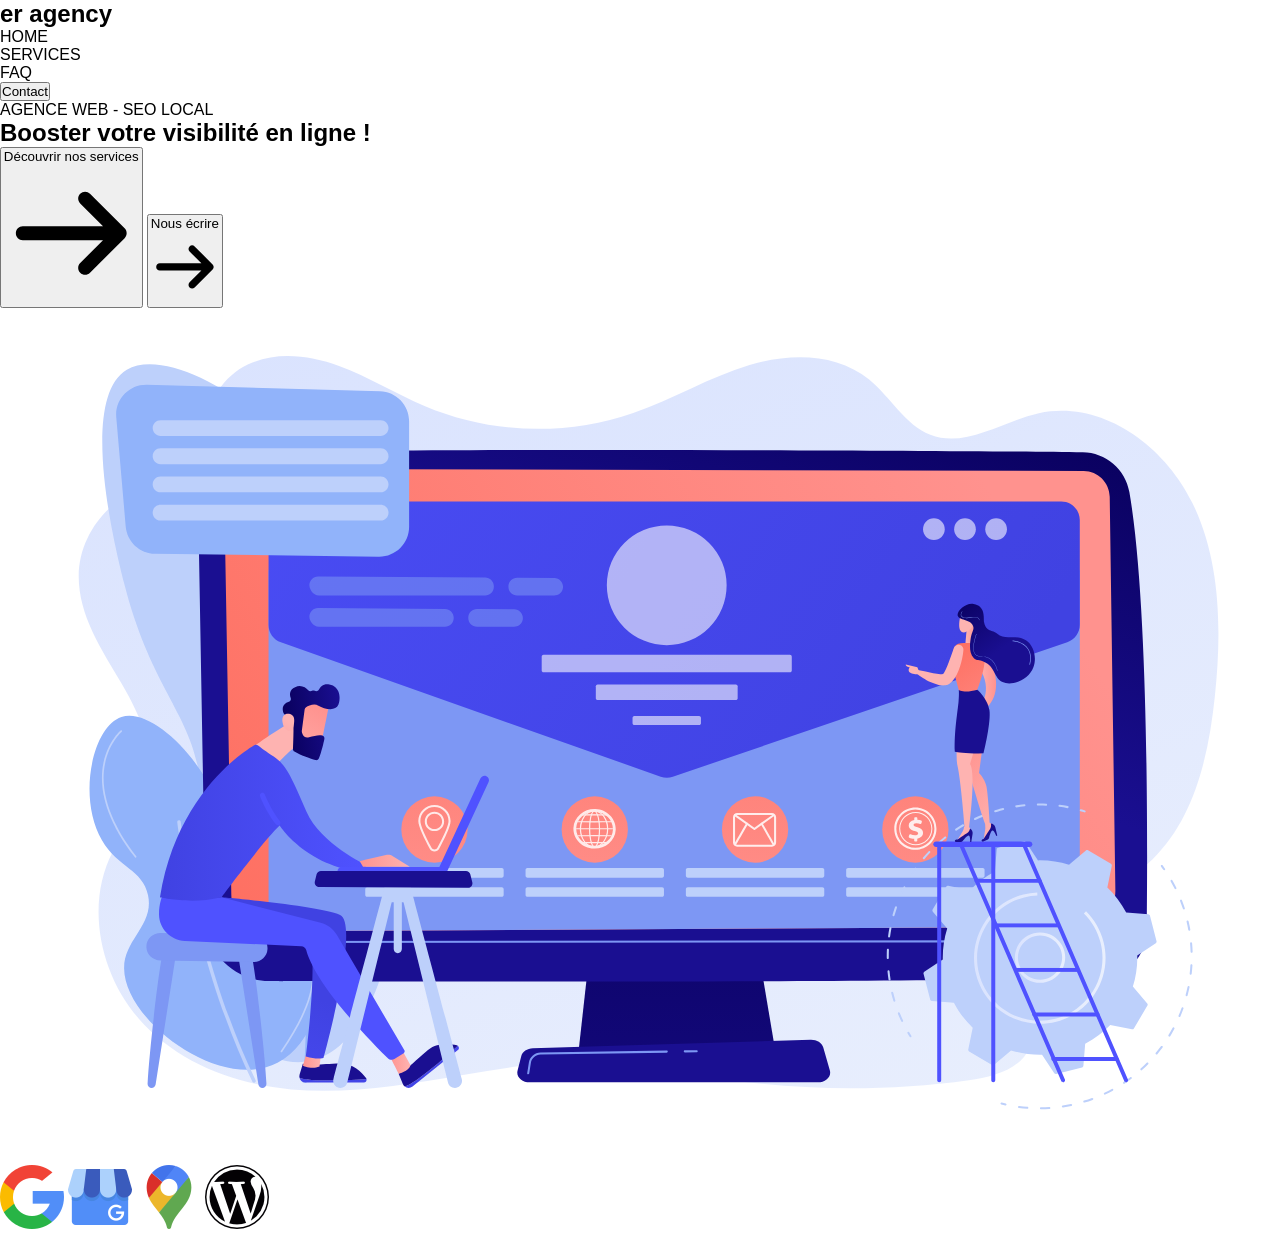
==== index.html @ 941ac5b3 "start" ====
<!doctype html>
<html lang="en">
    <head>
        <meta charset="UTF-8" />
        <meta name="viewport" content="width=device-width, initial-scale=1.0" />
        <title>er-agency</title>
        <link rel="stylesheet" href="/style.css" />
    </head>
    <body>
        <header>
            <nav>
                <h1>er agency</h1>
                <ul id="ulNavHeader">
                    <li class="liUlNavHeader">HOME</li>
                    <li class="liUlNavHeader">SERVICES</li>
                    <li class="liUlNavHeader">FAQ</li>
                </ul>
                <button id="btnNavHeader">Contact</button>
            </nav>
        </header>
        <section id="sectionHome">
            <div id="divSectionHome">
                <p id="pSectionHome">AGENCE WEB - SEO LOCAL</p>
                <h2 id="h2SectionHome">Booster votre visibilité en ligne !</h2>
                <button id="btnServiceSectionHome" class="btnSectionHome">
                    Découvrir nos services
                    <svg xmlns="http://www.w3.org/2000/svg" viewBox="0 0 640 640">
                        <path
                            d="M566.6 342.6C579.1 330.1 579.1 309.8 566.6 297.3L406.6 137.3C394.1 124.8 373.8 124.8 361.3 137.3C348.8 149.8 348.8 170.1 361.3 182.6L466.7 288L96 288C78.3 288 64 302.3 64 320C64 337.7 78.3 352 96 352L466.7 352L361.3 457.4C348.8 469.9 348.8 490.2 361.3 502.7C373.8 515.2 394.1 515.2 406.6 502.7L566.6 342.7z"
                        />
                    </svg>
                </button>
                <button id="btnEcrireSectionHome" class="btnSectionHome">
                    Nous écrire
                    <svg xmlns="http://www.w3.org/2000/svg" viewBox="0 0 640 640">
                        <path
                            d="M566.6 342.6C579.1 330.1 579.1 309.8 566.6 297.3L406.6 137.3C394.1 124.8 373.8 124.8 361.3 137.3C348.8 149.8 348.8 170.1 361.3 182.6L466.7 288L96 288C78.3 288 64 302.3 64 320C64 337.7 78.3 352 96 352L466.7 352L361.3 457.4C348.8 469.9 348.8 490.2 361.3 502.7C373.8 515.2 394.1 515.2 406.6 502.7L566.6 342.7z"
                        />
                    </svg>
                </button>
            </div>
            <img id="imgPcSectionHome" src="./images/computer.svg" alt="illustration d'un ordinateur" />
            <img id="imgGoogleSectionHome" class="imgSectionHome" src="./images/google.png" alt="logo google" />
            <img id="imgEntrepriseSectionHome" class="imgSectionHome" src="./images/entreprise.png" alt="logo entreprise" />
            <img id="imgGoogleMapSectionHome" class="imgSectionHome" src="./images/google-maps.png" alt="logo google maps" />
            <img id="imgWordpressSectionHome" class="imgSectionHome" src="./images/logo-wordpress.png" alt="logo wordpress" />
        </section>
        <section id="sectionPrestations"></section>
        <section id="sectionAPropos"></section>
        <section id="sectionExpertise"></section>
        <section id="sectionSysteme"></section>
        <section id="sectionConsultation"></section>
        <footer></footer>
        <script src="/main.js"></script>
    </body>
</html>
---- style.css ----
/* ----------------------------------------------------------------------------------------------- */
/* ----------------------------------------------------------------------------------------------- */
/* --------------------------------------------- CSS --------------------------------------------- */
/* ----------------------------------------------------------------------------------------------- */
/* ----------------------------------------------------------------------------------------------- */

/* ----------------------------------------------------------------------------------------------- */
/* ----------------------------------------------------------------------------------------------- */
/* -------------------------------------------- GLOBAL ------------------------------------------- */
/* ----------------------------------------------------------------------------------------------- */
/* ----------------------------------------------------------------------------------------------- */
* {
    font-family: "Trebuchet MS", "Lucida Sans Unicode", "Lucida Grande", "Lucida Sans", Arial, sans-serif;
    list-style: none;
    margin: 0;
    padding: 0;
}

body {
    margin: 0;
}
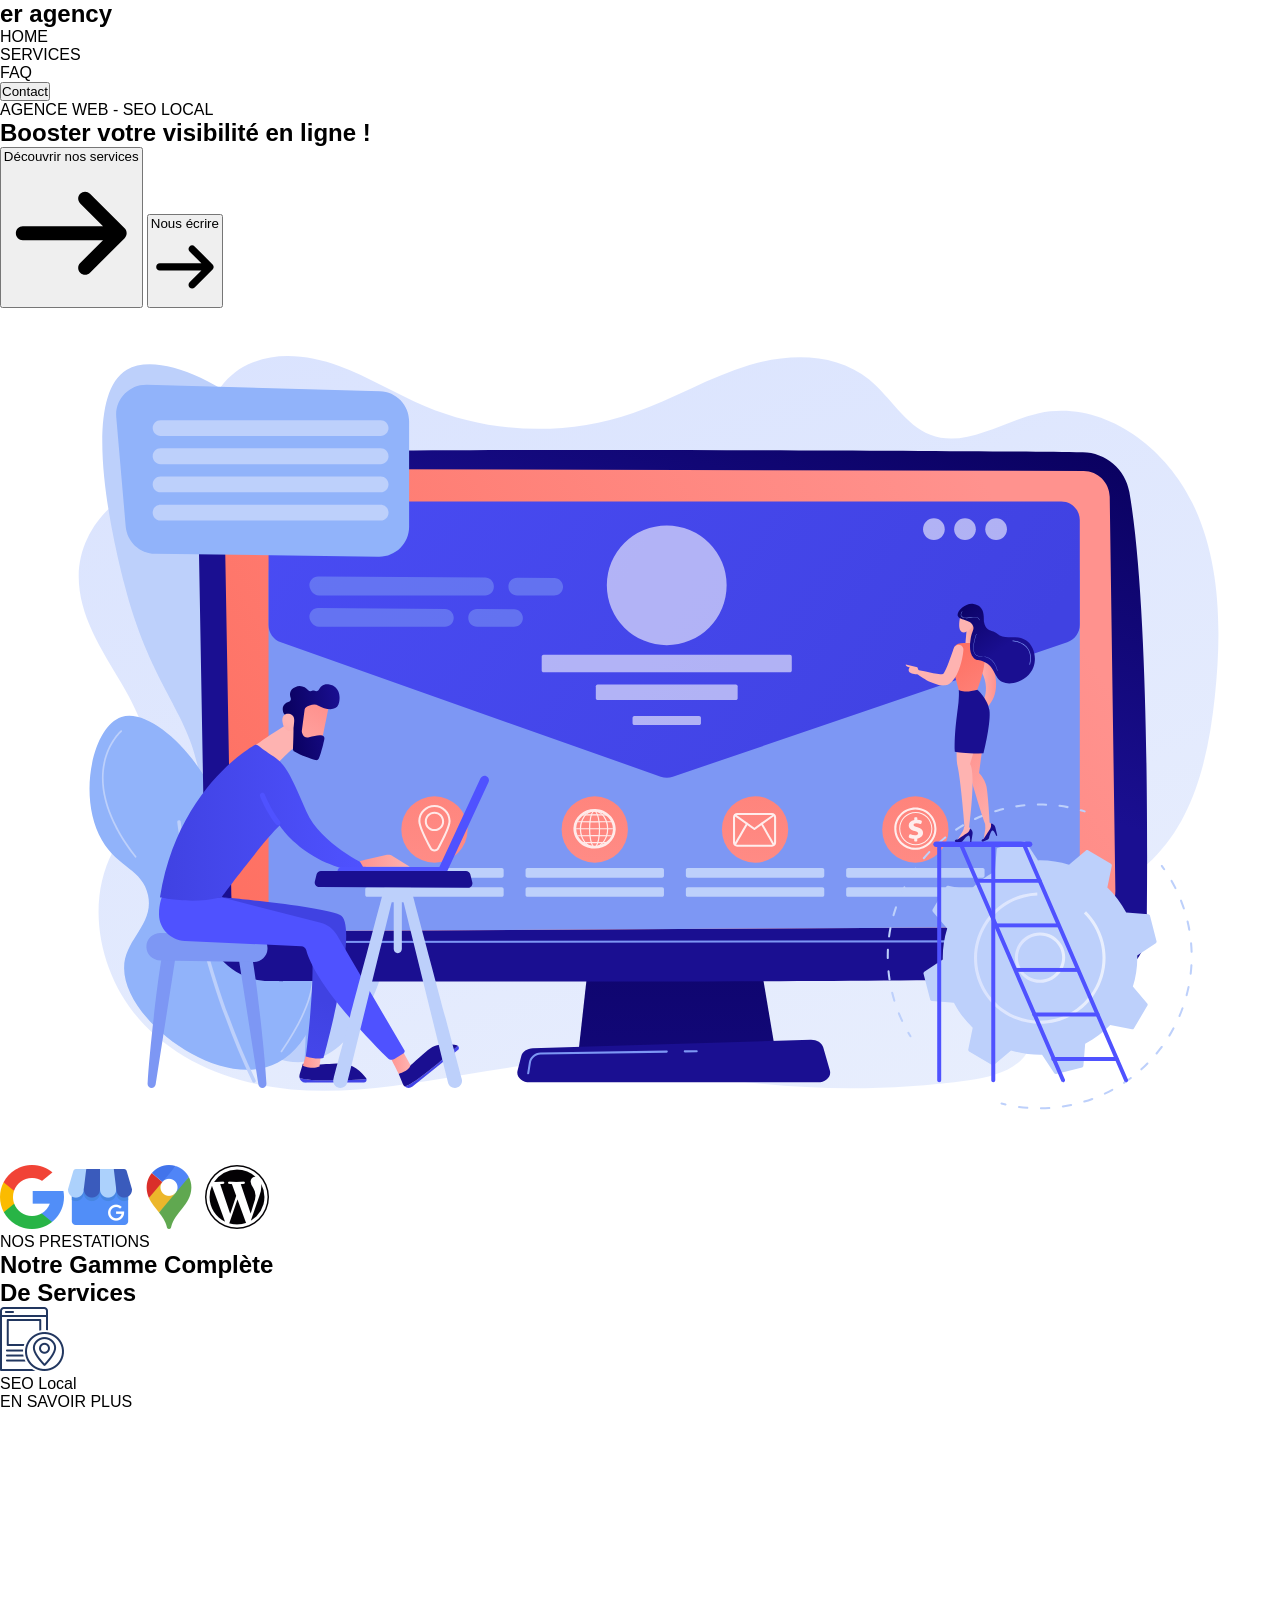
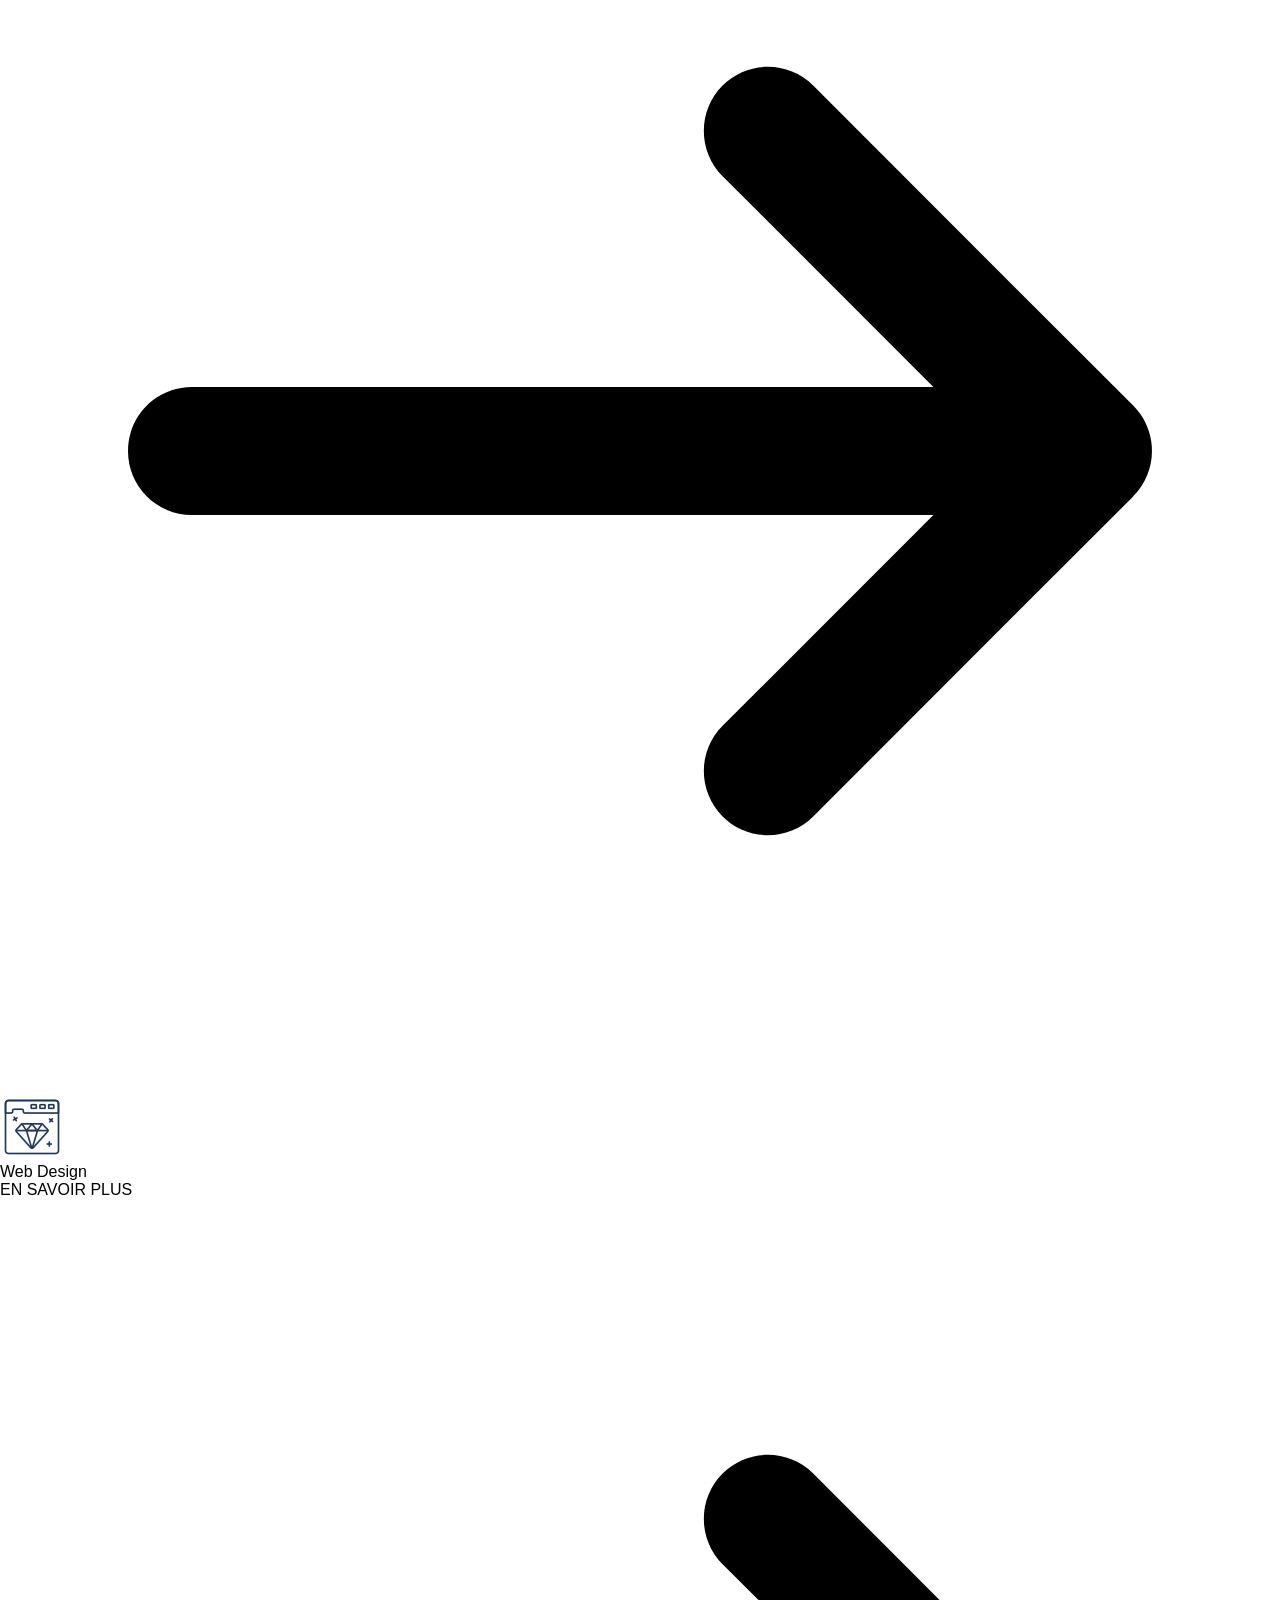
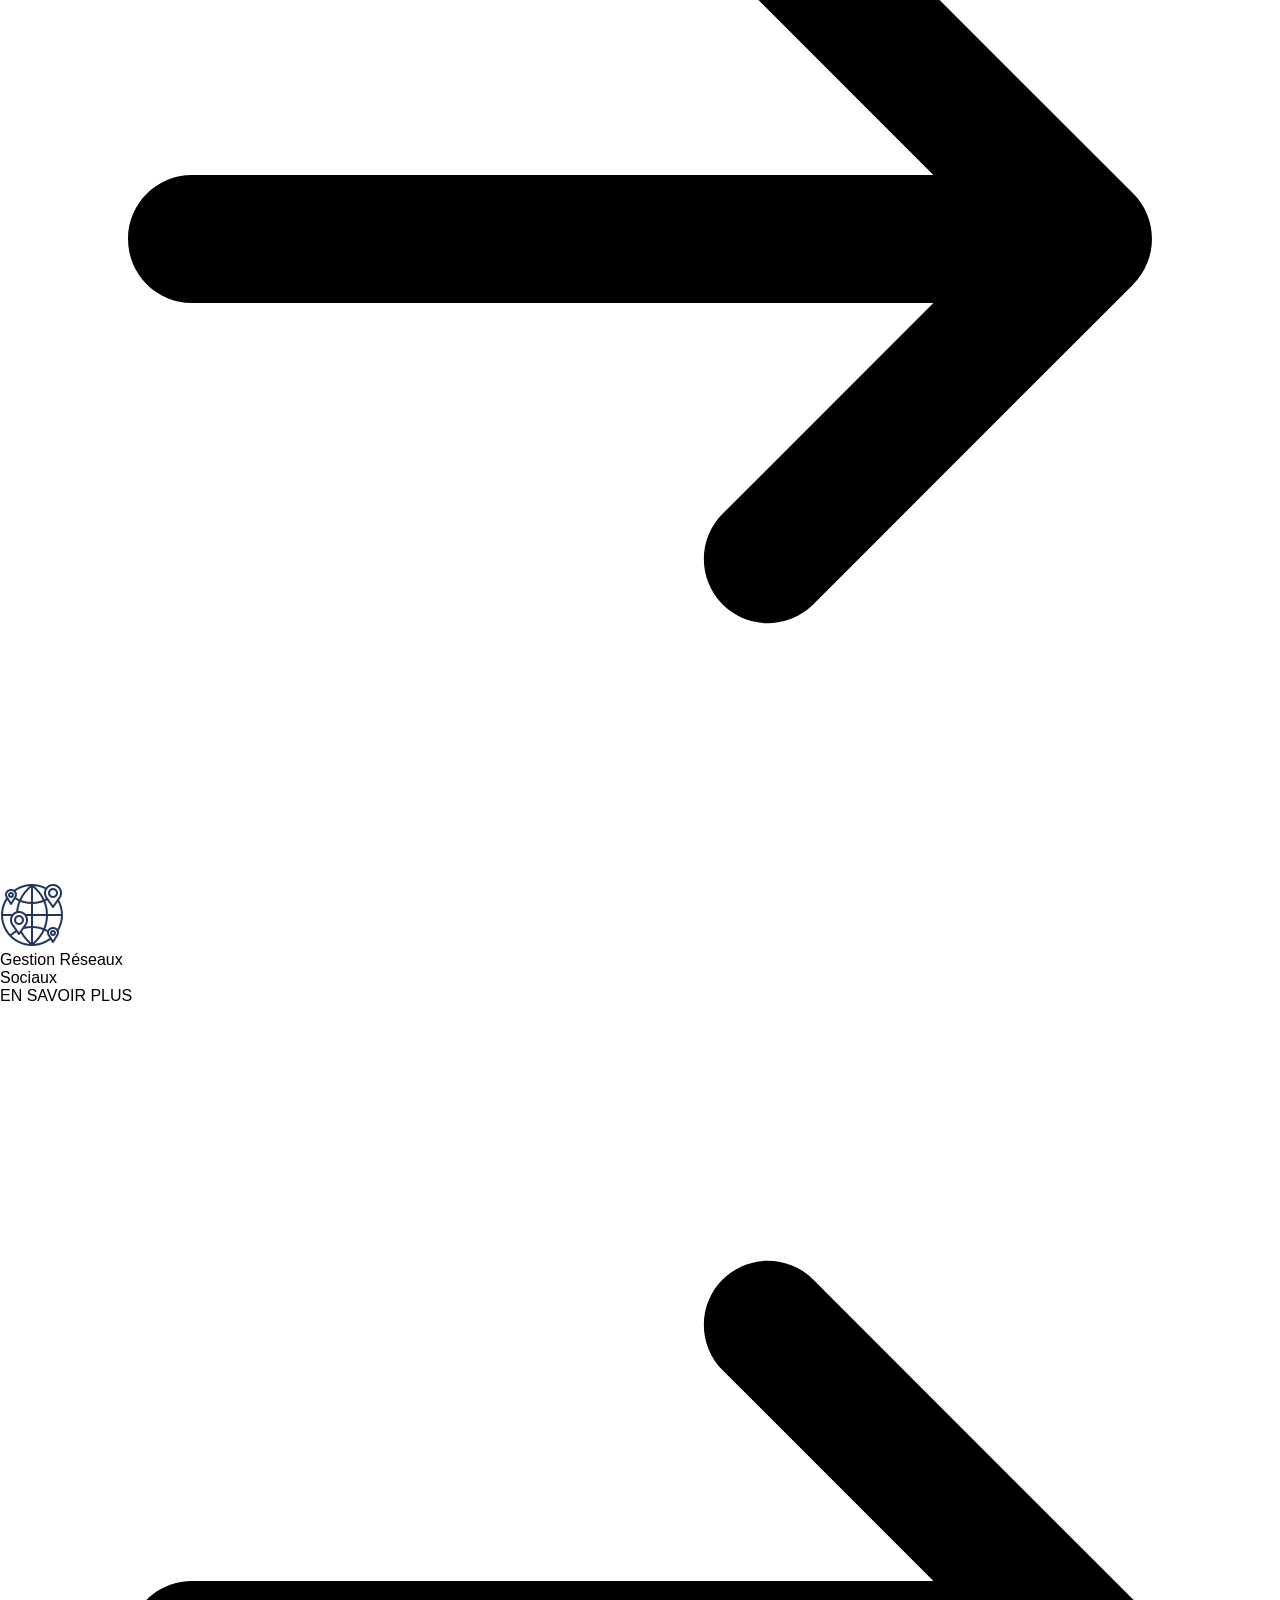
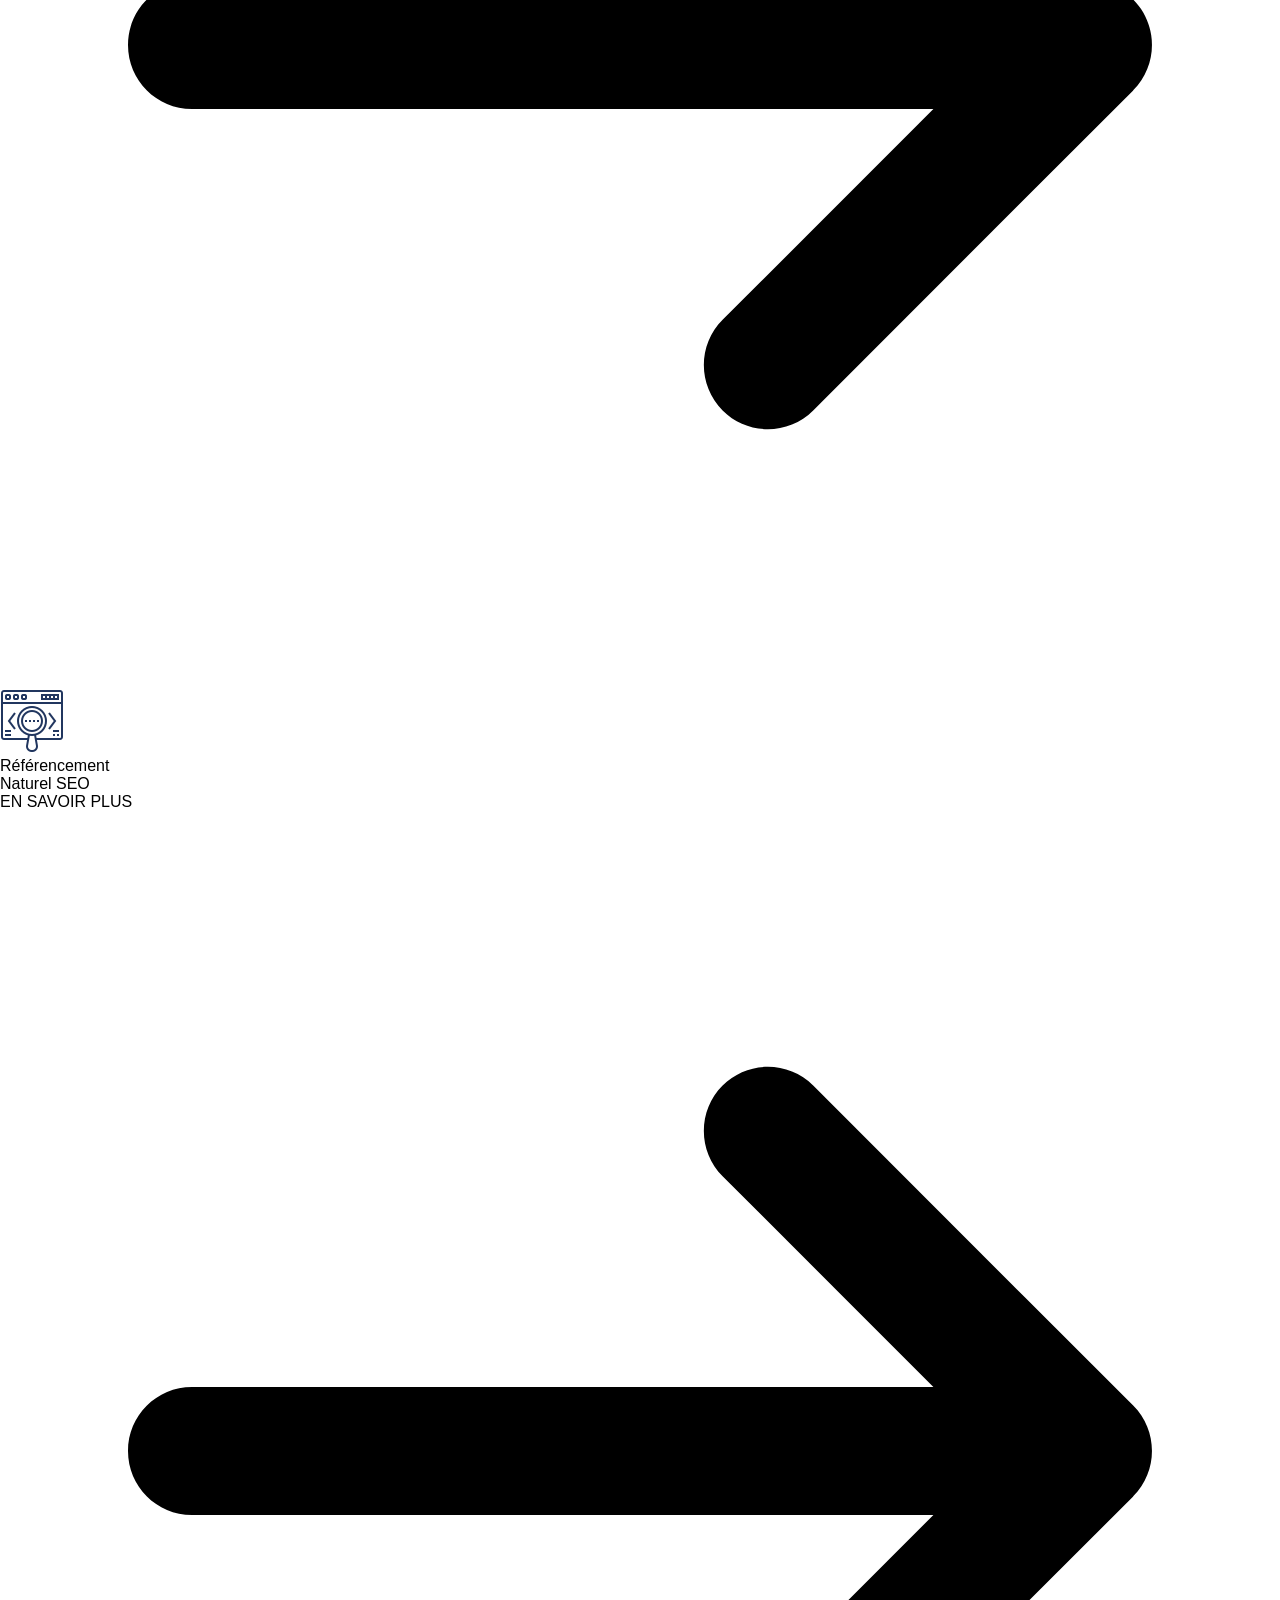
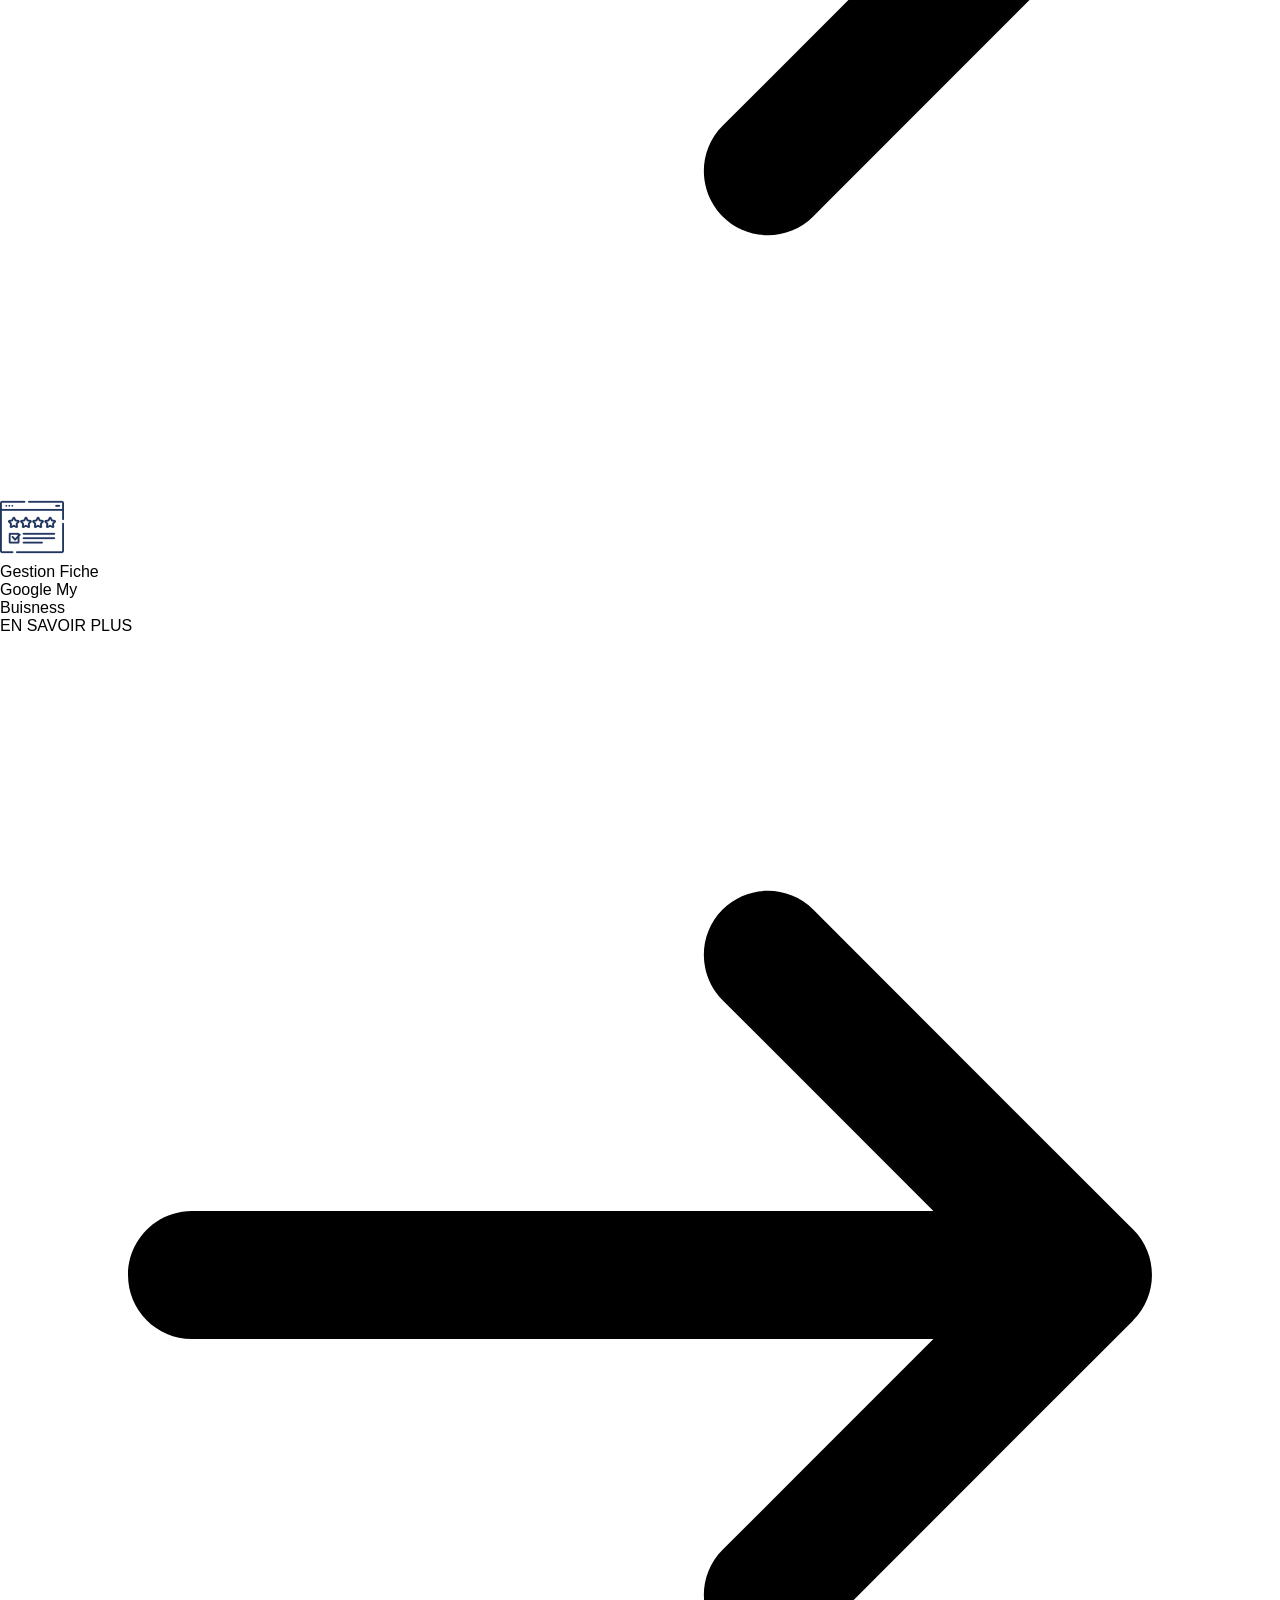
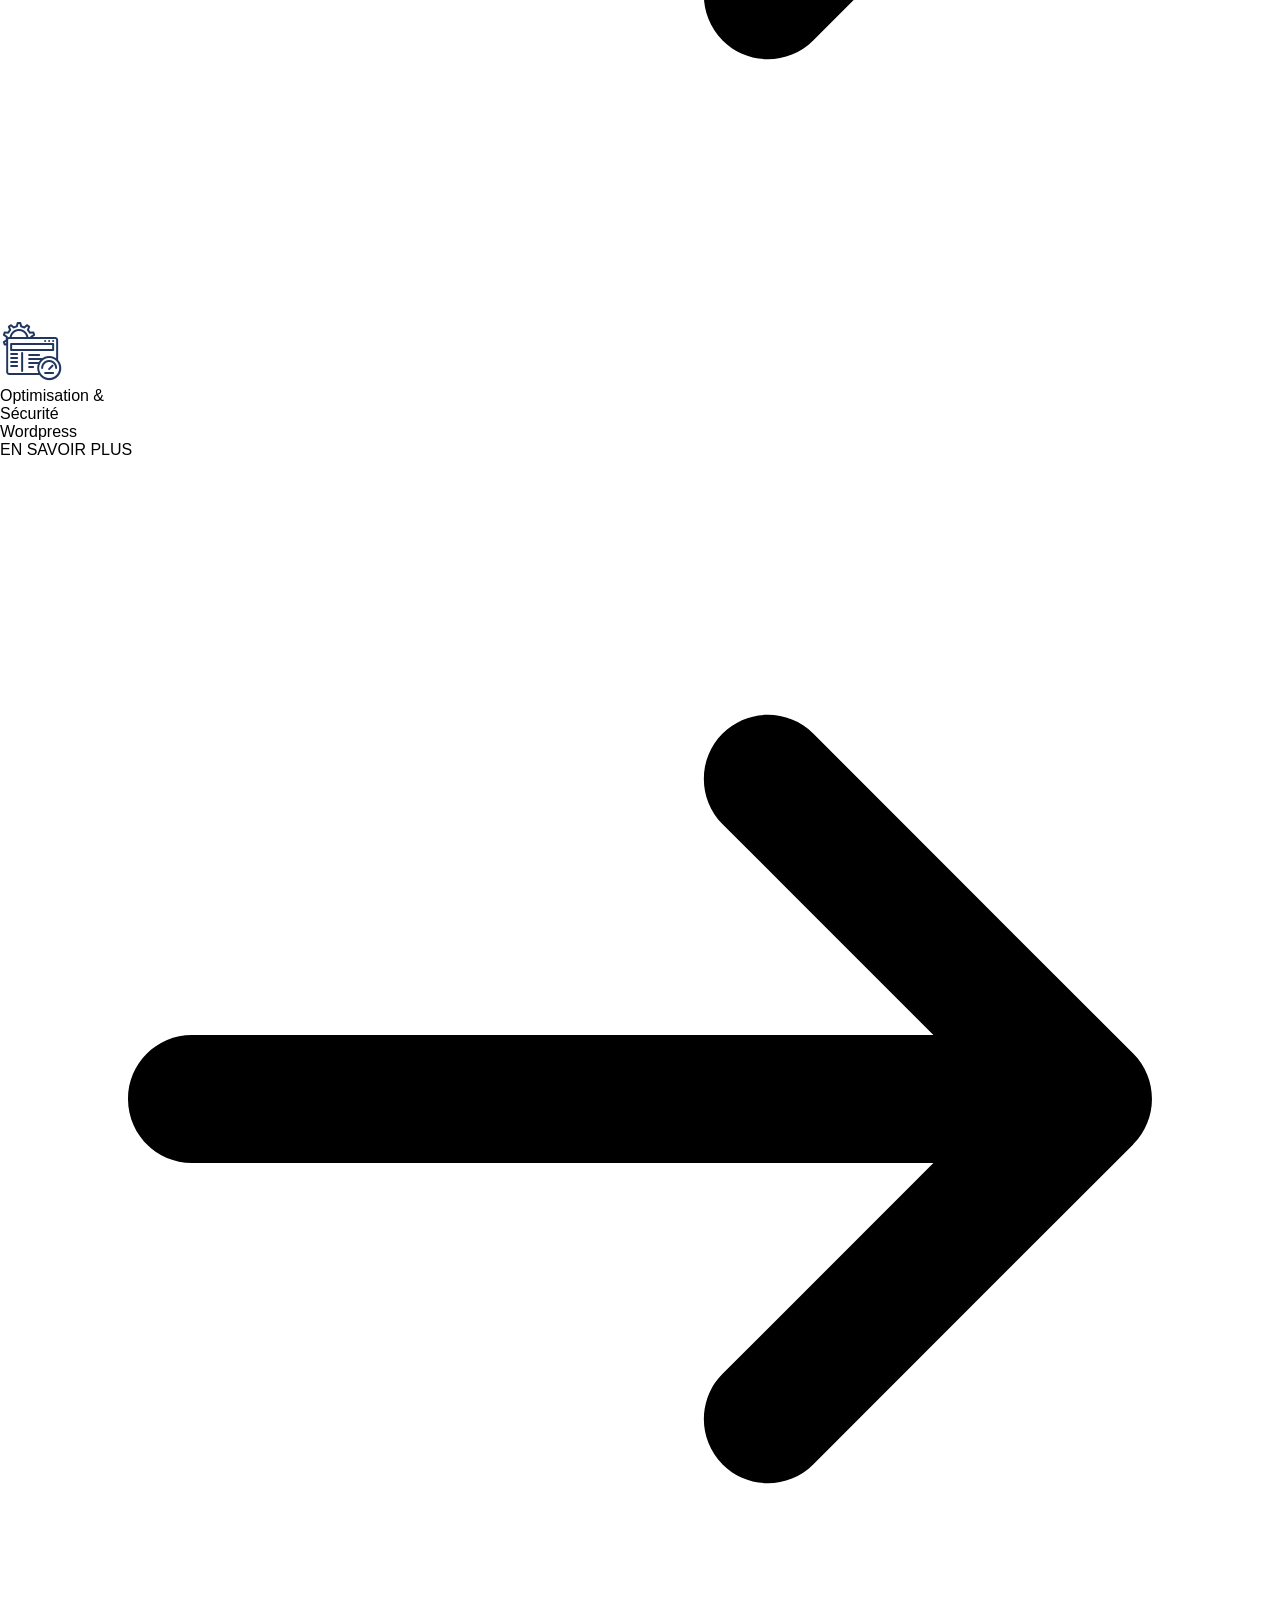
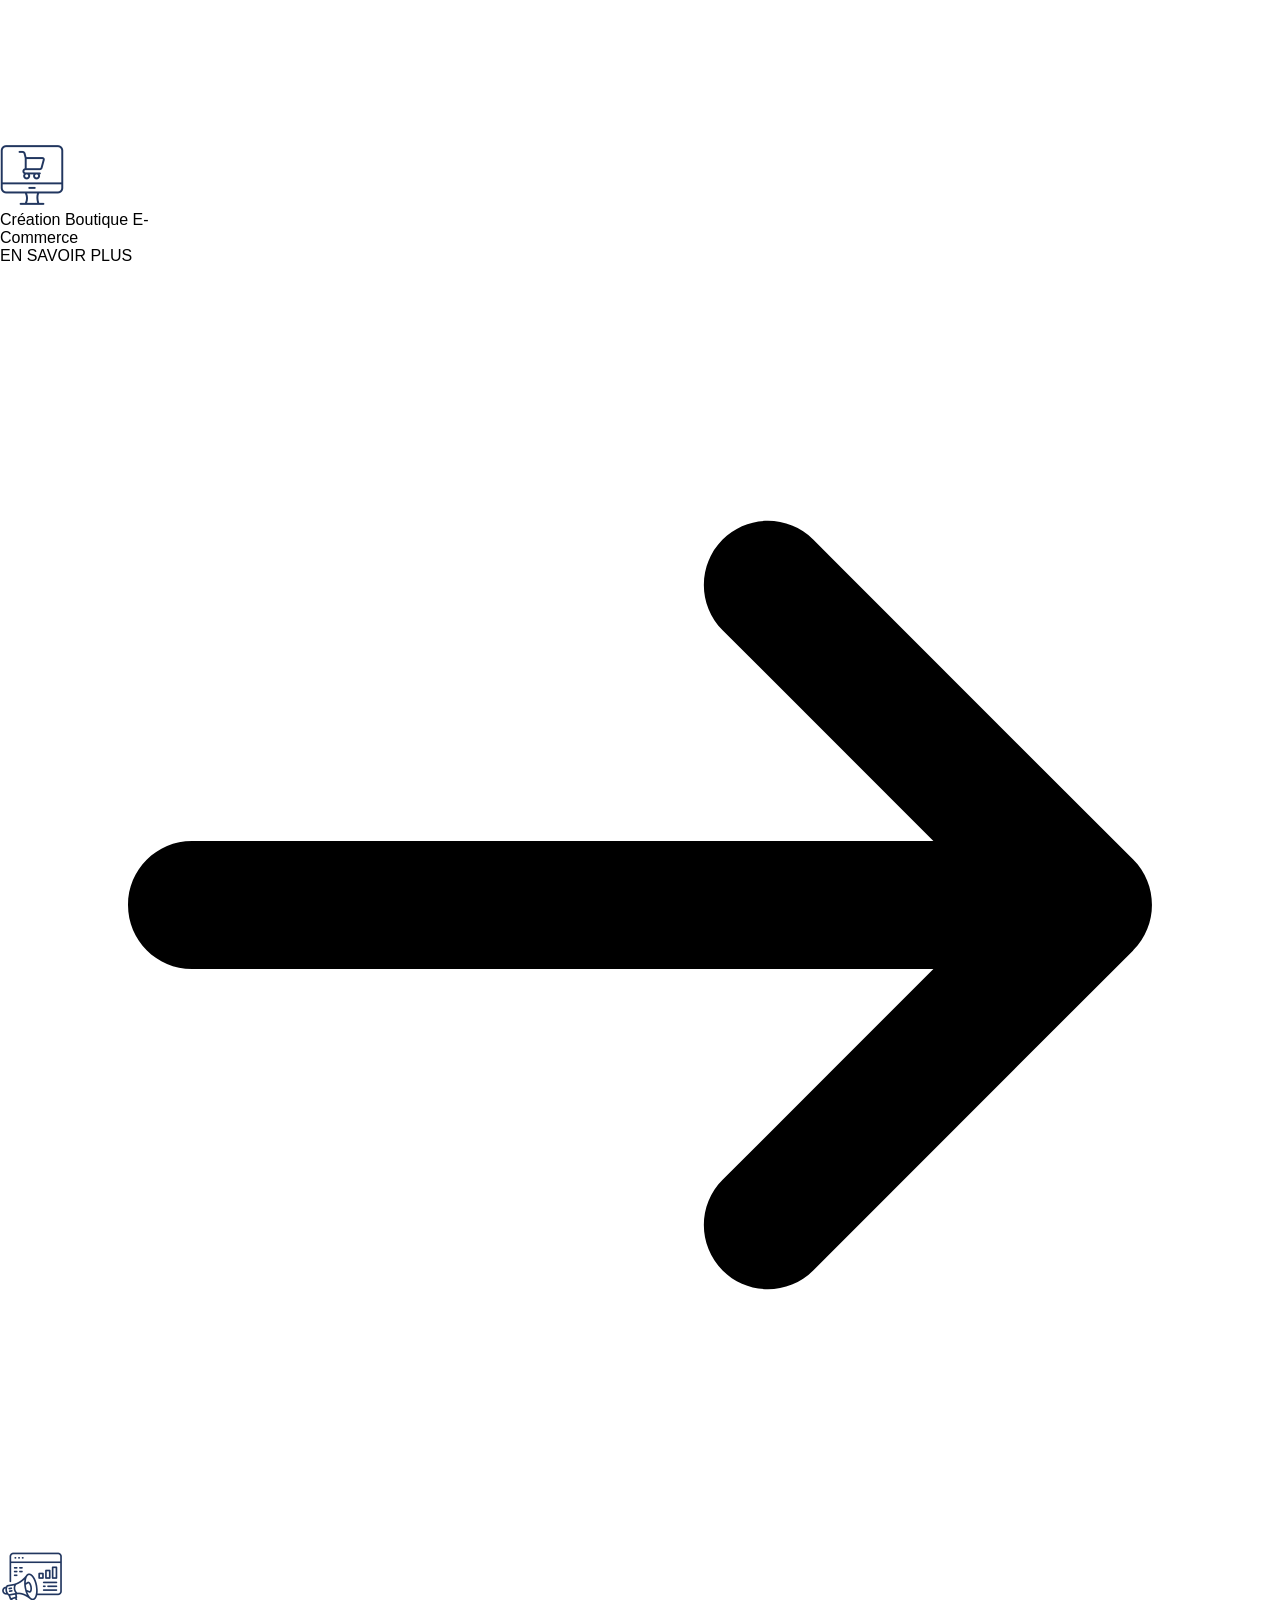
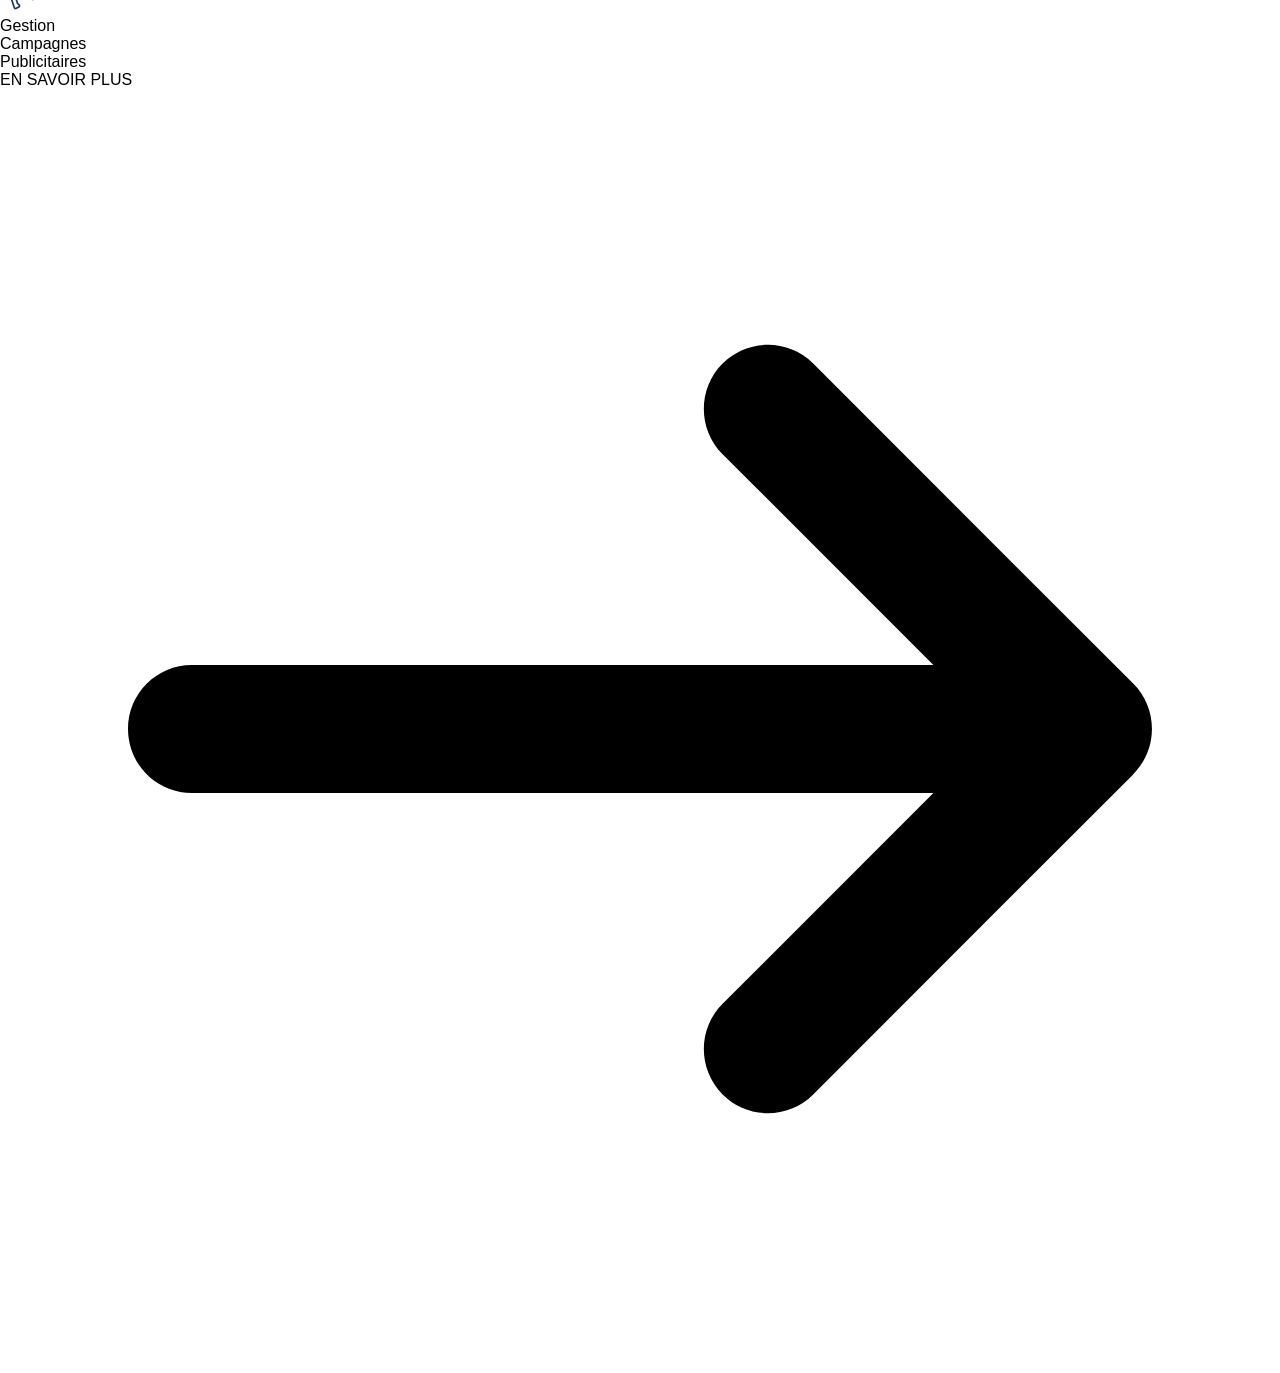
==== commit 91e81c28: "ajout contenu sectionPrestations" ====
--- a/index.html
+++ b/index.html
@@ -45,7 +45,84 @@
             <img id="imgGoogleMapSectionHome" class="imgSectionHome" src="./images/google-maps.png" alt="logo google maps" />
             <img id="imgWordpressSectionHome" class="imgSectionHome" src="./images/logo-wordpress.png" alt="logo wordpress" />
         </section>
-        <section id="sectionPrestations"></section>
+        <section id="sectionPrestations">
+            <p>NOS PRESTATIONS</p>
+            <h2>Notre Gamme Complète</br> De Services</h2>
+            <ul>
+                <li>
+                    <img src="./images/seo-local.png" alt="illustation seo">
+                    <p>SEO Local</p>
+                    <p>EN SAVOIR PLUS
+                        <svg xmlns="http://www.w3.org/2000/svg" viewBox="0 0 640 640">
+                            <path d="M566.6 342.6C579.1 330.1 579.1 309.8 566.6 297.3L406.6 137.3C394.1 124.8 373.8 124.8 361.3 137.3C348.8 149.8 348.8 170.1 361.3 182.6L466.7 288L96 288C78.3 288 64 302.3 64 320C64 337.7 78.3 352 96 352L466.7 352L361.3 457.4C348.8 469.9 348.8 490.2 361.3 502.7C373.8 515.2 394.1 515.2 406.6 502.7L566.6 342.7z"/>
+                        </svg>
+                    </p>
+                </li>
+                <li>
+                    <img src="./images/web-design.png" alt="illustation web design">
+                    <p>Web Design</p>
+                    <p>EN SAVOIR PLUS
+                        <svg xmlns="http://www.w3.org/2000/svg" viewBox="0 0 640 640">
+                            <path d="M566.6 342.6C579.1 330.1 579.1 309.8 566.6 297.3L406.6 137.3C394.1 124.8 373.8 124.8 361.3 137.3C348.8 149.8 348.8 170.1 361.3 182.6L466.7 288L96 288C78.3 288 64 302.3 64 320C64 337.7 78.3 352 96 352L466.7 352L361.3 457.4C348.8 469.9 348.8 490.2 361.3 502.7C373.8 515.2 394.1 515.2 406.6 502.7L566.6 342.7z"/>
+                        </svg>
+                    </p>
+                </li>
+                <li>
+                    <img src="./images/monde.png" alt="illustation planète">
+                    <p>Gestion Réseaux</br>Sociaux</p>
+                    <p>EN SAVOIR PLUS
+                        <svg xmlns="http://www.w3.org/2000/svg" viewBox="0 0 640 640">
+                            <path d="M566.6 342.6C579.1 330.1 579.1 309.8 566.6 297.3L406.6 137.3C394.1 124.8 373.8 124.8 361.3 137.3C348.8 149.8 348.8 170.1 361.3 182.6L466.7 288L96 288C78.3 288 64 302.3 64 320C64 337.7 78.3 352 96 352L466.7 352L361.3 457.4C348.8 469.9 348.8 490.2 361.3 502.7C373.8 515.2 394.1 515.2 406.6 502.7L566.6 342.7z"/>
+                        </svg>
+                    </p>
+                </li>
+                <li>
+                    <img src="./images/moteur-de-recherche.png" alt="illustation seo">
+                    <p>Référencement</br>Naturel SEO</p>
+                    <p>EN SAVOIR PLUS
+                        <svg xmlns="http://www.w3.org/2000/svg" viewBox="0 0 640 640">
+                            <path d="M566.6 342.6C579.1 330.1 579.1 309.8 566.6 297.3L406.6 137.3C394.1 124.8 373.8 124.8 361.3 137.3C348.8 149.8 348.8 170.1 361.3 182.6L466.7 288L96 288C78.3 288 64 302.3 64 320C64 337.7 78.3 352 96 352L466.7 352L361.3 457.4C348.8 469.9 348.8 490.2 361.3 502.7C373.8 515.2 394.1 515.2 406.6 502.7L566.6 342.7z"/>
+                        </svg>
+                    </p>
+                </li>
+                <li>
+                    <img src="./images/evaluation.png" alt="illustation seo">
+                    <p>Gestion Fiche</br>Google My</br>Buisness</p>
+                    <p>EN SAVOIR PLUS
+                        <svg xmlns="http://www.w3.org/2000/svg" viewBox="0 0 640 640">
+                            <path d="M566.6 342.6C579.1 330.1 579.1 309.8 566.6 297.3L406.6 137.3C394.1 124.8 373.8 124.8 361.3 137.3C348.8 149.8 348.8 170.1 361.3 182.6L466.7 288L96 288C78.3 288 64 302.3 64 320C64 337.7 78.3 352 96 352L466.7 352L361.3 457.4C348.8 469.9 348.8 490.2 361.3 502.7C373.8 515.2 394.1 515.2 406.6 502.7L566.6 342.7z"/>
+                        </svg>
+                    </p>
+                </li>
+                <li>
+                    <img src="./images/optimisation-web.png" alt="illustation seo">
+                    <p>Optimisation &</br>Sécurité</br>Wordpress</p>
+                    <p>EN SAVOIR PLUS
+                        <svg xmlns="http://www.w3.org/2000/svg" viewBox="0 0 640 640">
+                            <path d="M566.6 342.6C579.1 330.1 579.1 309.8 566.6 297.3L406.6 137.3C394.1 124.8 373.8 124.8 361.3 137.3C348.8 149.8 348.8 170.1 361.3 182.6L466.7 288L96 288C78.3 288 64 302.3 64 320C64 337.7 78.3 352 96 352L466.7 352L361.3 457.4C348.8 469.9 348.8 490.2 361.3 502.7C373.8 515.2 394.1 515.2 406.6 502.7L566.6 342.7z"/>
+                        </svg>
+                    </p>
+                </li>
+                <li>
+                    <img src="./images/e-commerce.png" alt="illustation seo">
+                    <p>Création Boutique E-</br>Commerce</p>
+                    <p>EN SAVOIR PLUS
+                        <svg xmlns="http://www.w3.org/2000/svg" viewBox="0 0 640 640">
+                            <path d="M566.6 342.6C579.1 330.1 579.1 309.8 566.6 297.3L406.6 137.3C394.1 124.8 373.8 124.8 361.3 137.3C348.8 149.8 348.8 170.1 361.3 182.6L466.7 288L96 288C78.3 288 64 302.3 64 320C64 337.7 78.3 352 96 352L466.7 352L361.3 457.4C348.8 469.9 348.8 490.2 361.3 502.7C373.8 515.2 394.1 515.2 406.6 502.7L566.6 342.7z"/>
+                        </svg>
+                    </p>
+                </li>
+                <li>
+                    <img src="./images/pub.png" alt="illustation seo">
+                    <p>Gestion</br>Campagnes</br>Publicitaires</p>
+                    <p>EN SAVOIR PLUS
+                        <svg xmlns="http://www.w3.org/2000/svg" viewBox="0 0 640 640">
+                            <path d="M566.6 342.6C579.1 330.1 579.1 309.8 566.6 297.3L406.6 137.3C394.1 124.8 373.8 124.8 361.3 137.3C348.8 149.8 348.8 170.1 361.3 182.6L466.7 288L96 288C78.3 288 64 302.3 64 320C64 337.7 78.3 352 96 352L466.7 352L361.3 457.4C348.8 469.9 348.8 490.2 361.3 502.7C373.8 515.2 394.1 515.2 406.6 502.7L566.6 342.7z"/>
+                        </svg>
+                    </p>
+                </li>
+            </ul>
+        </section>
         <section id="sectionAPropos"></section>
         <section id="sectionExpertise"></section>
         <section id="sectionSysteme"></section>
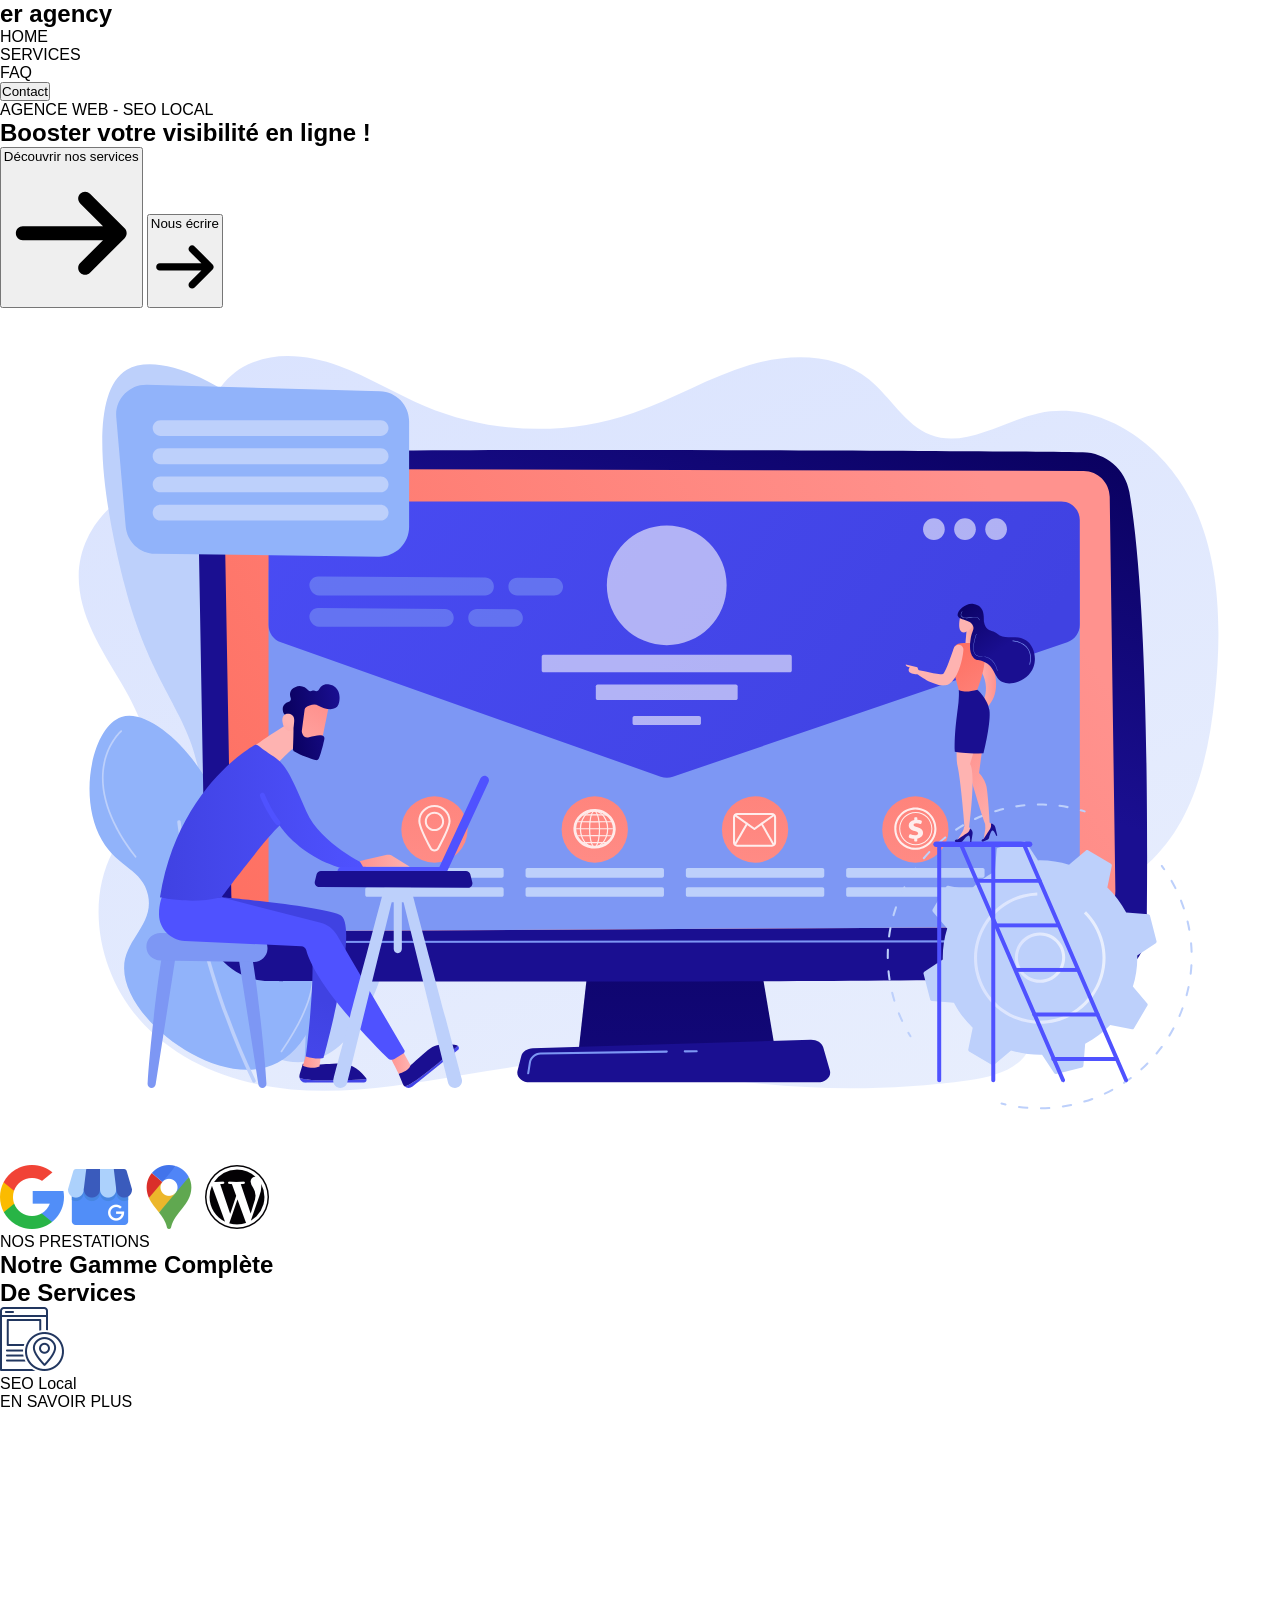
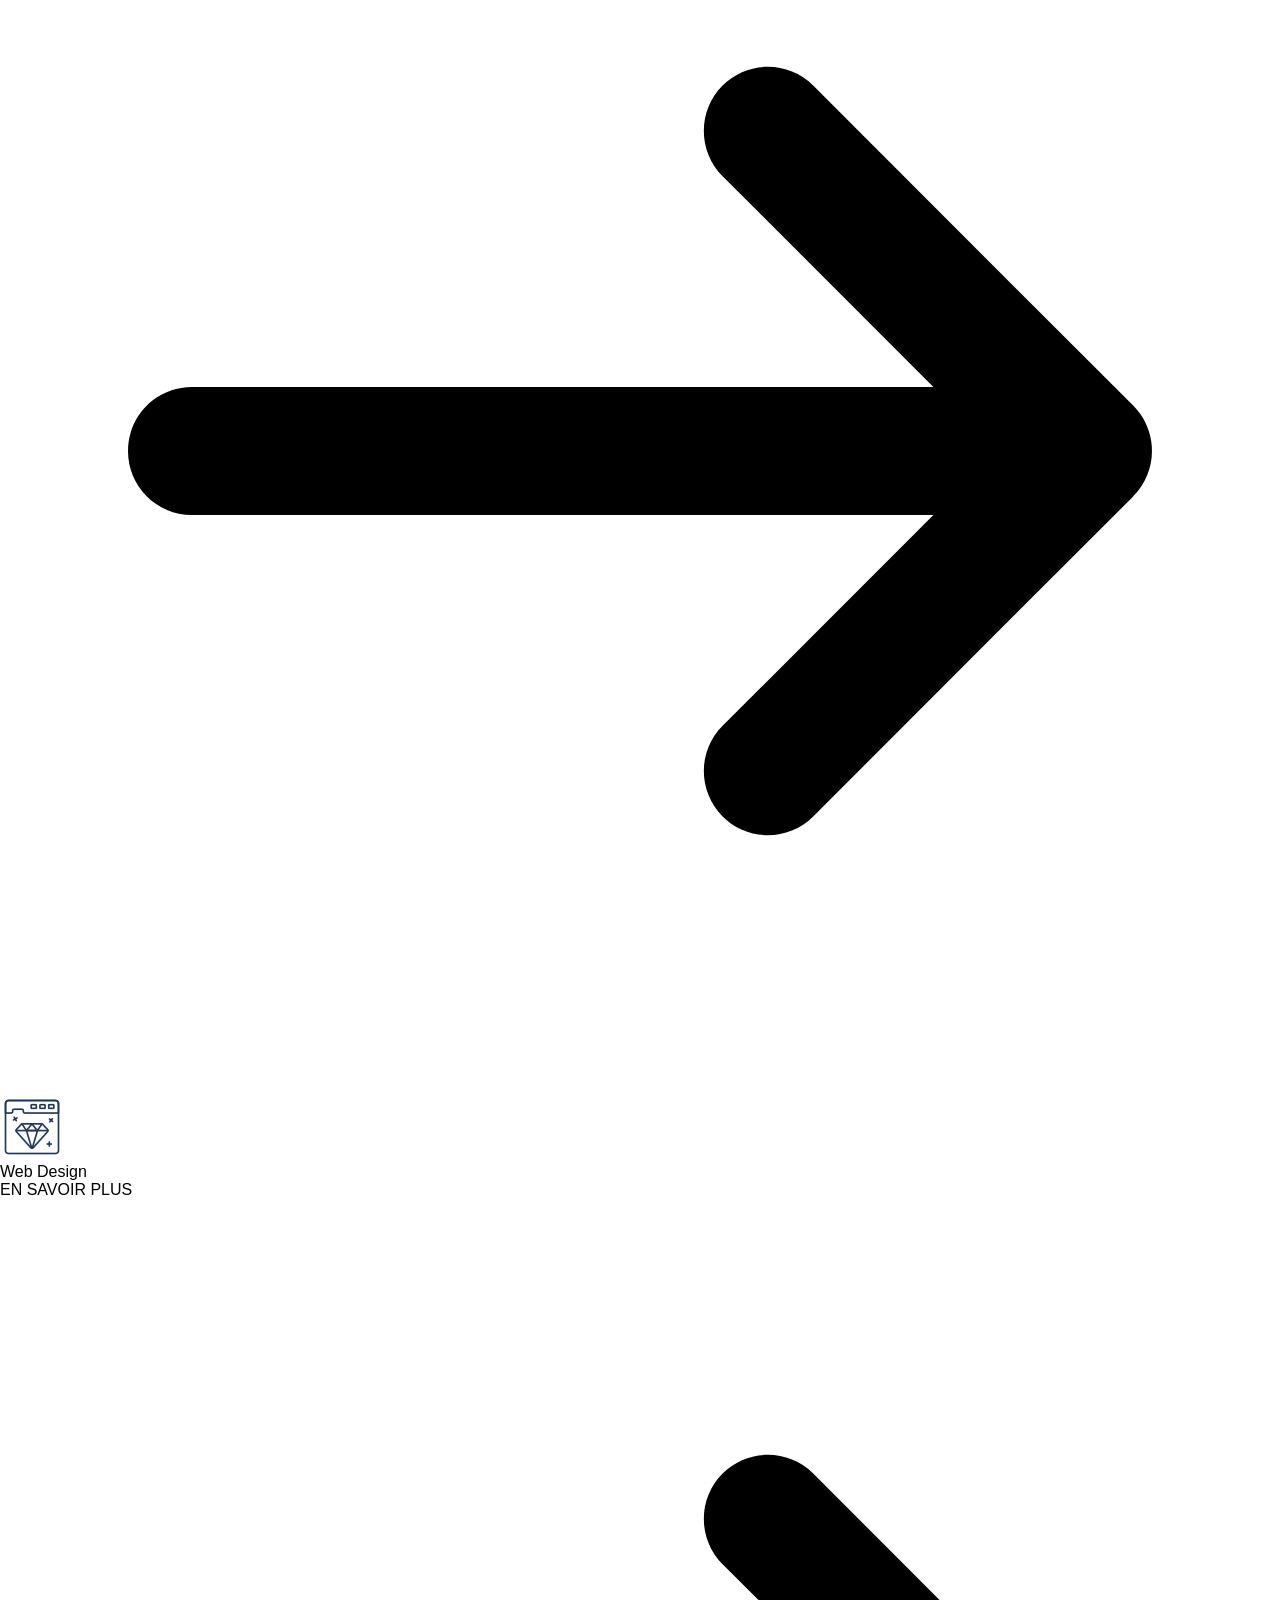
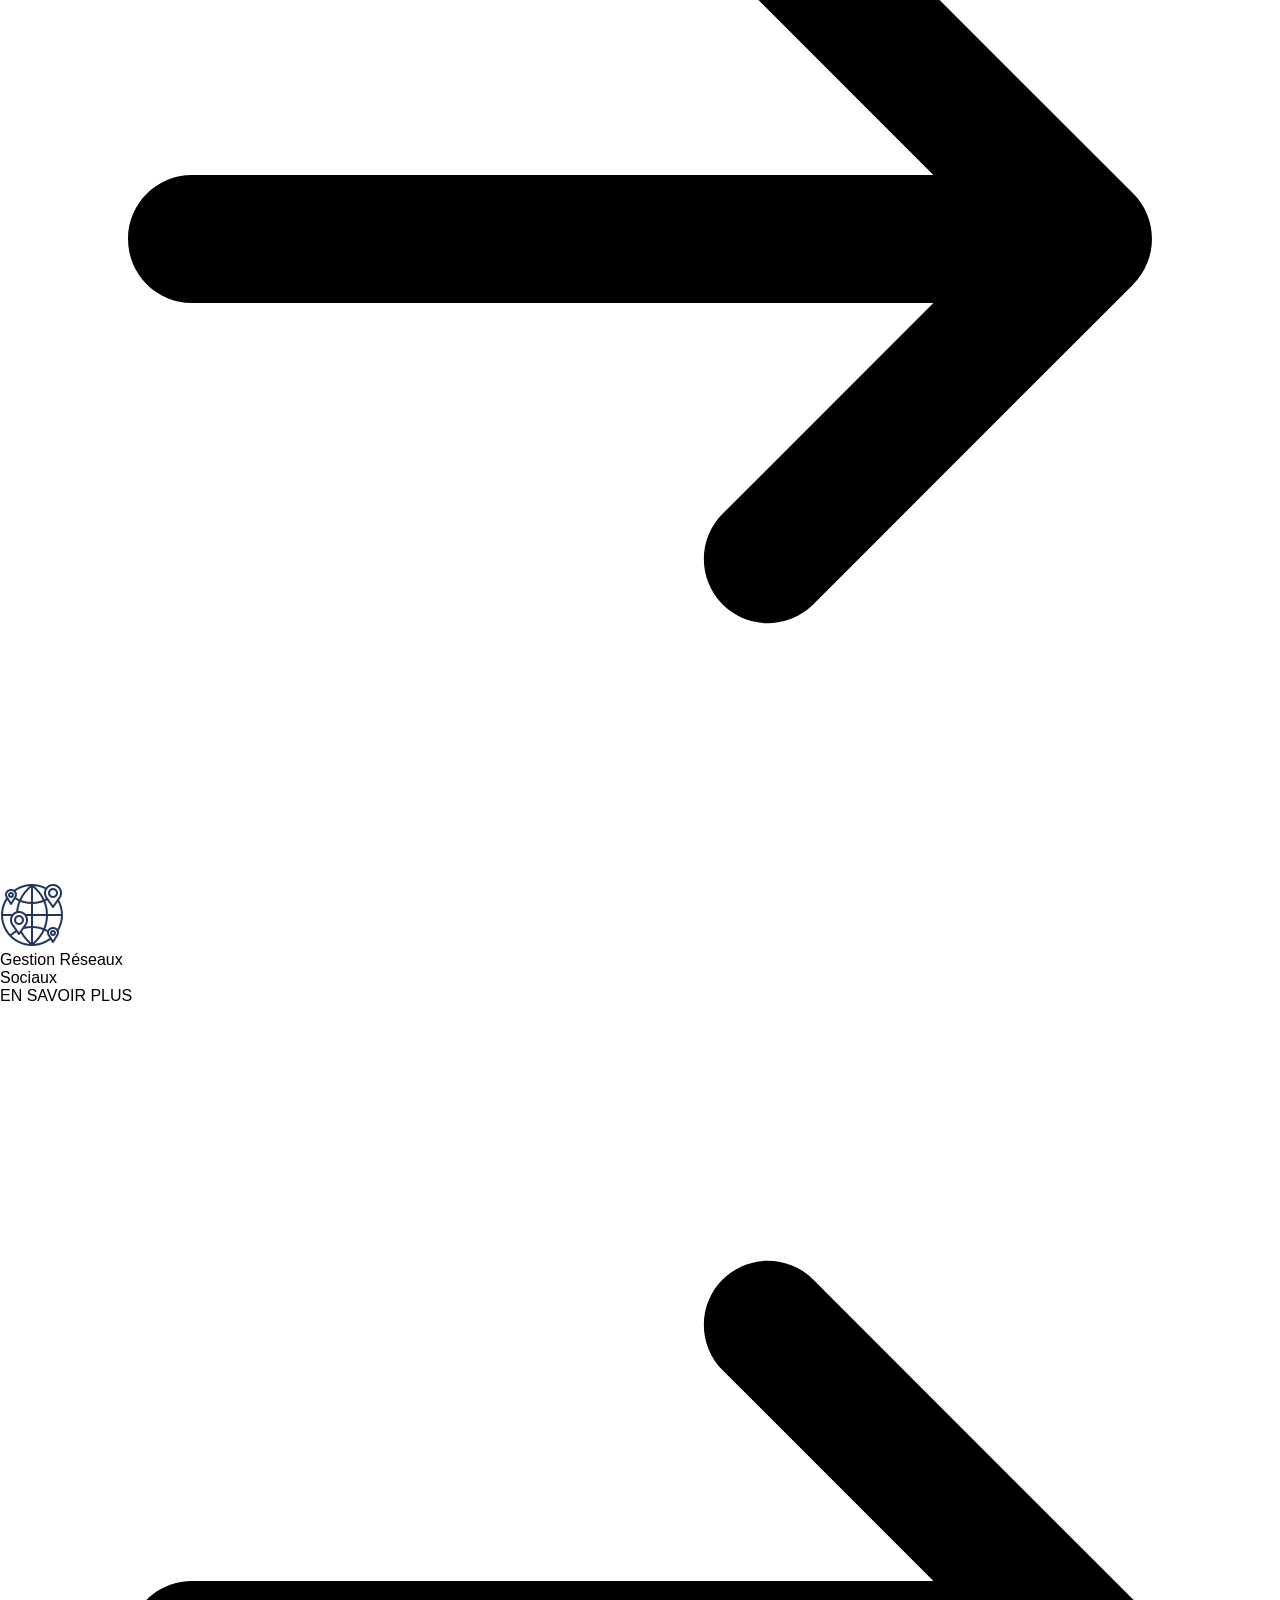
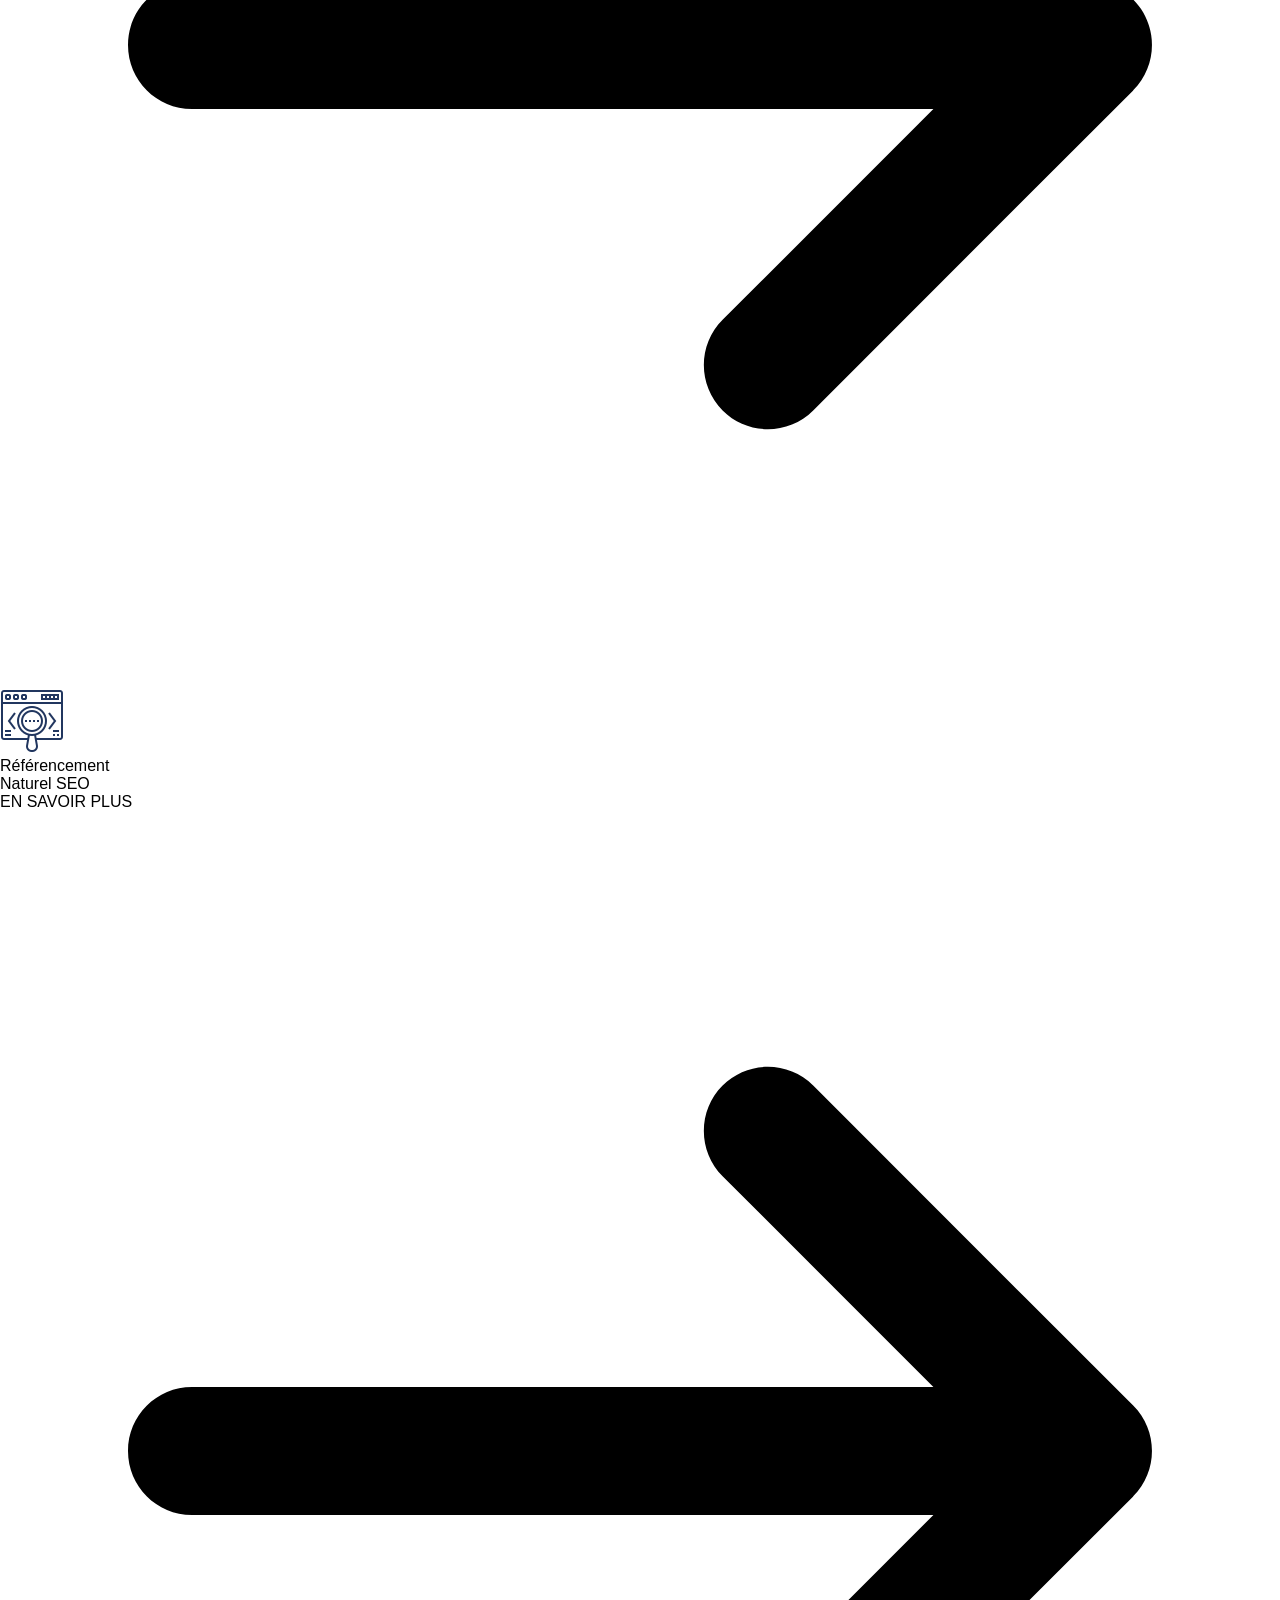
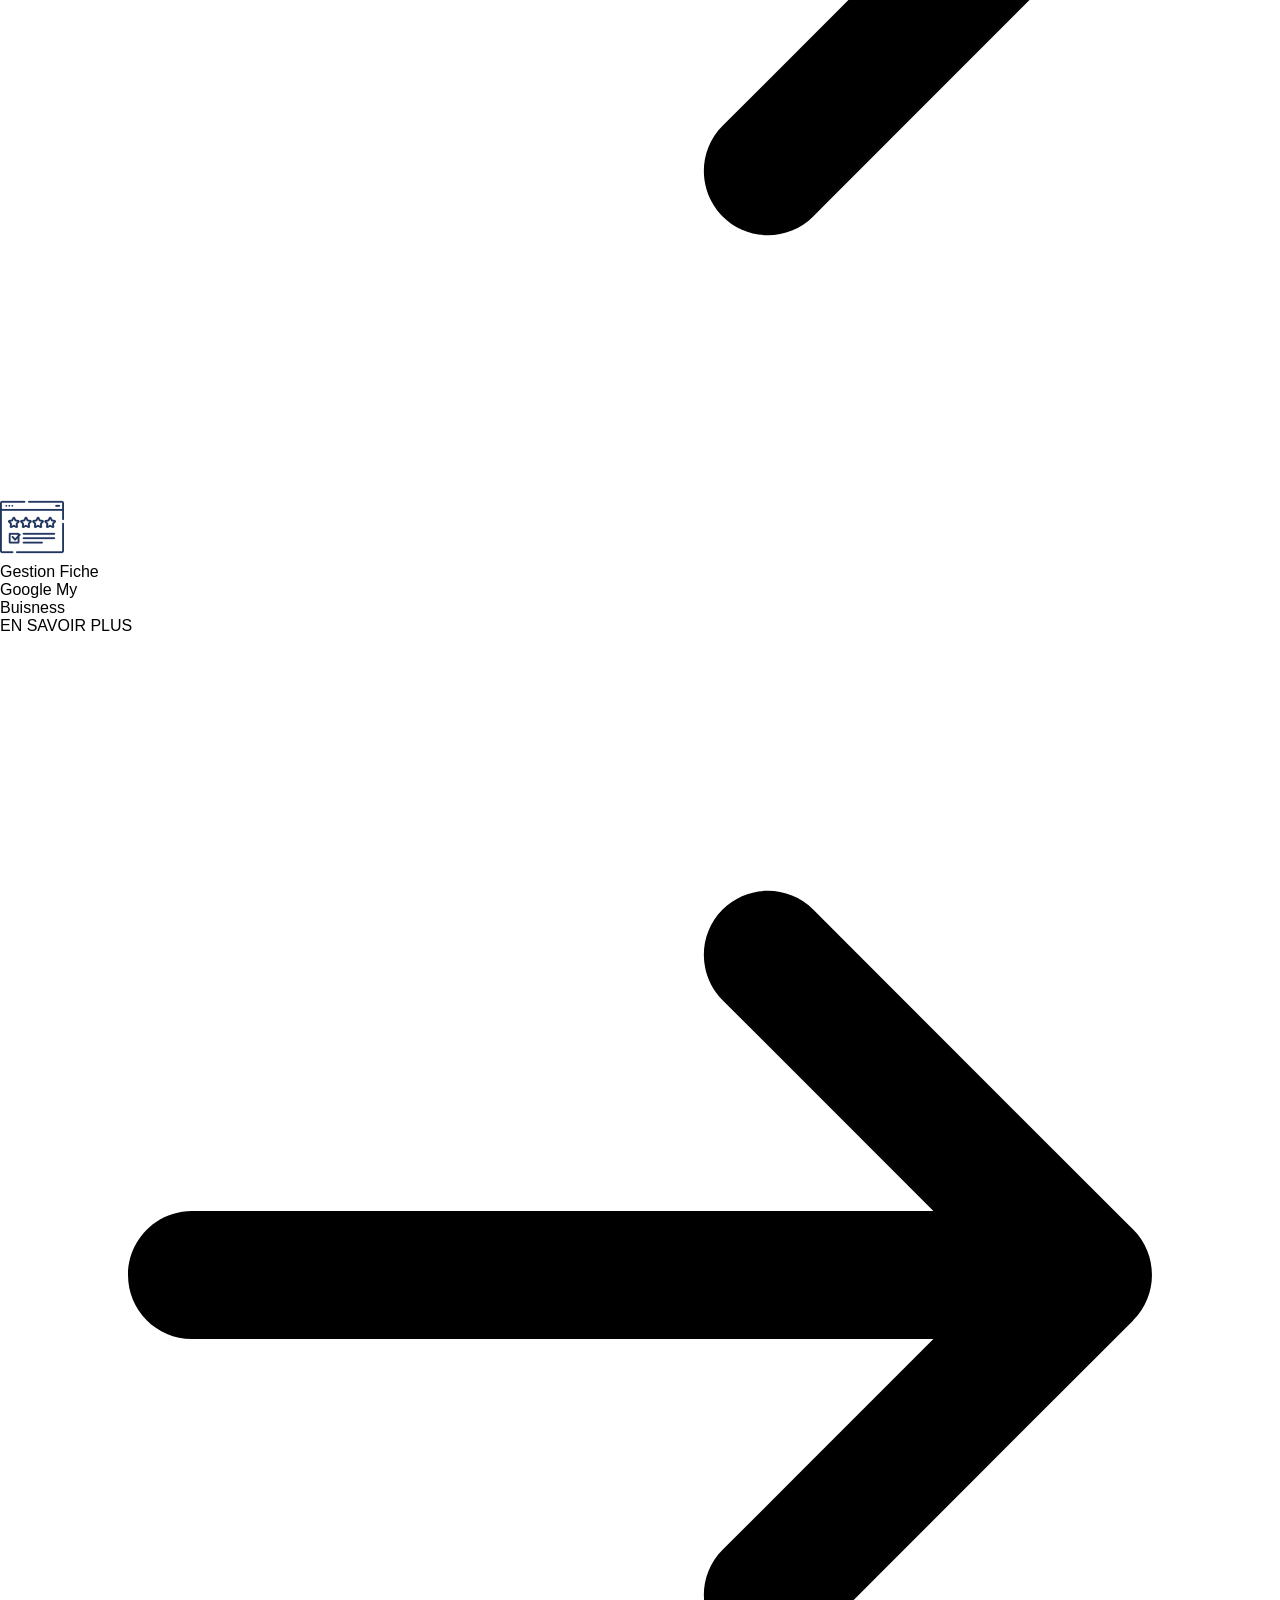
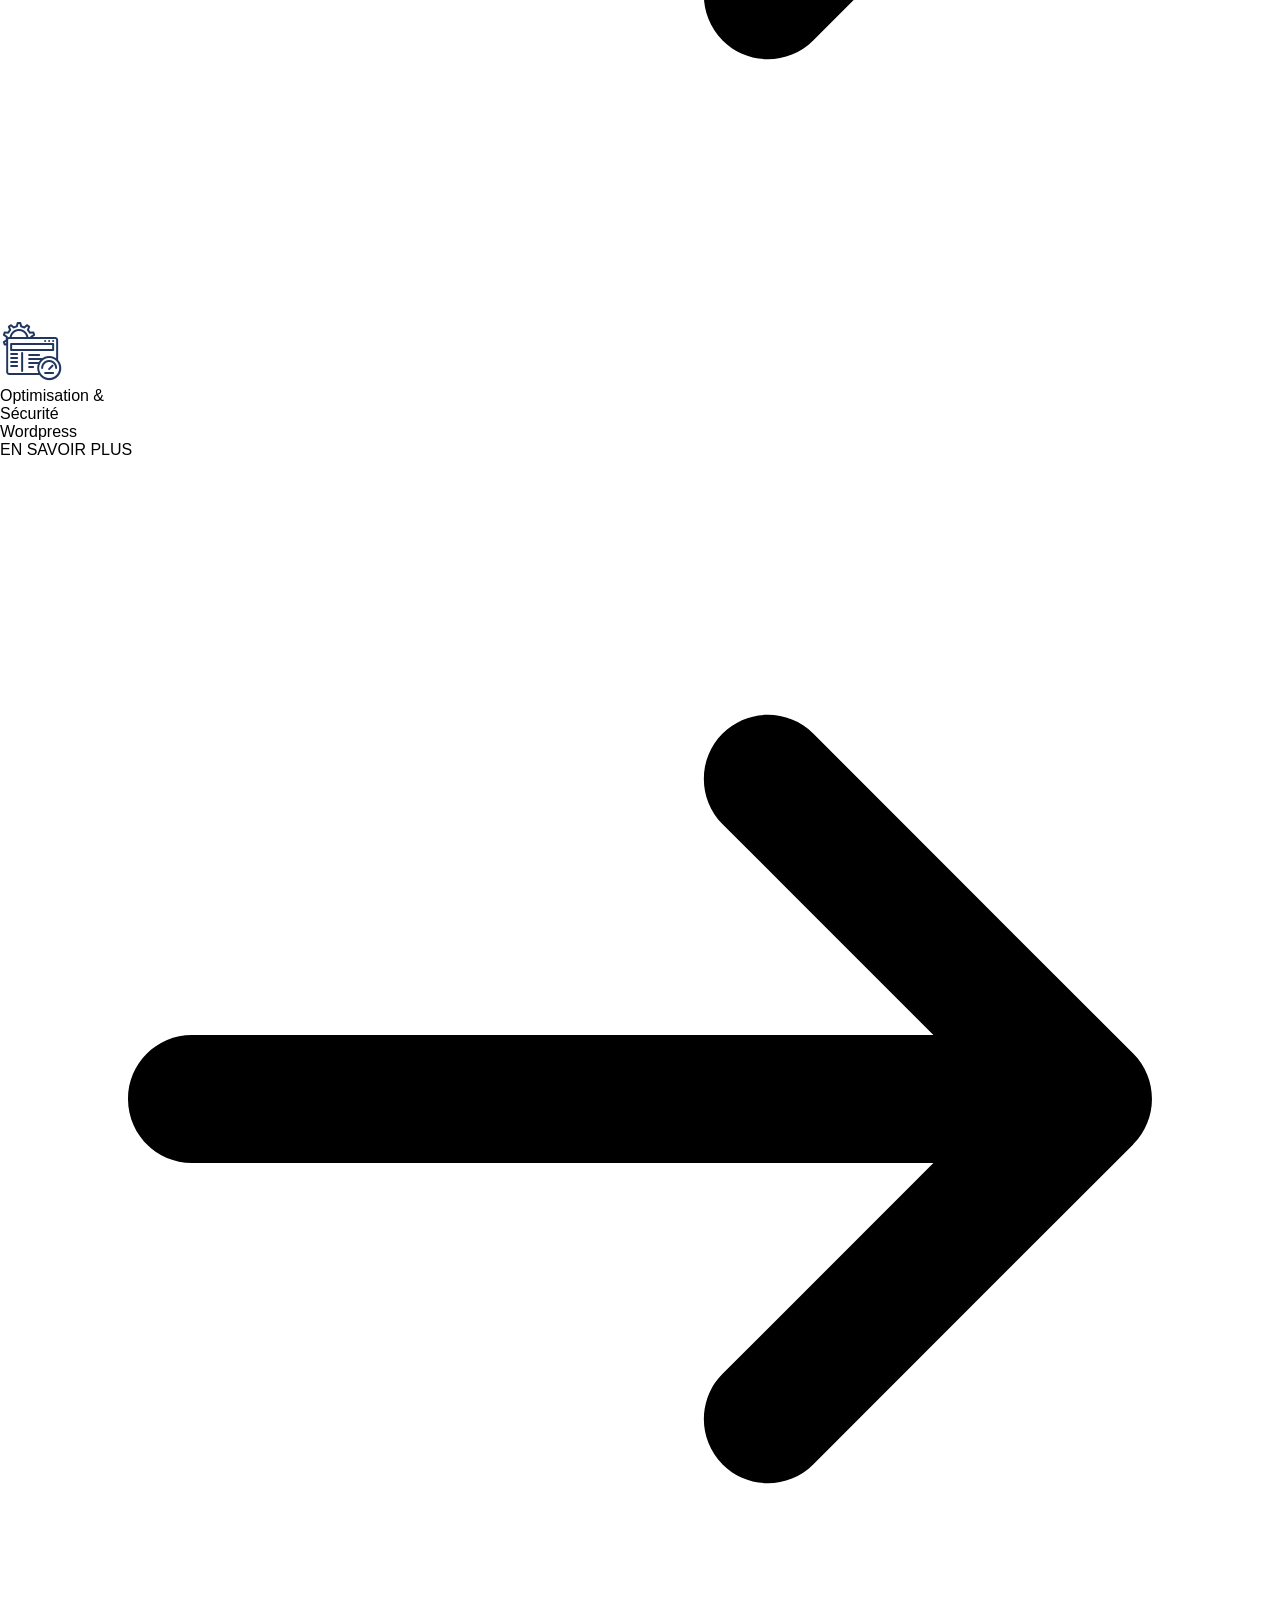
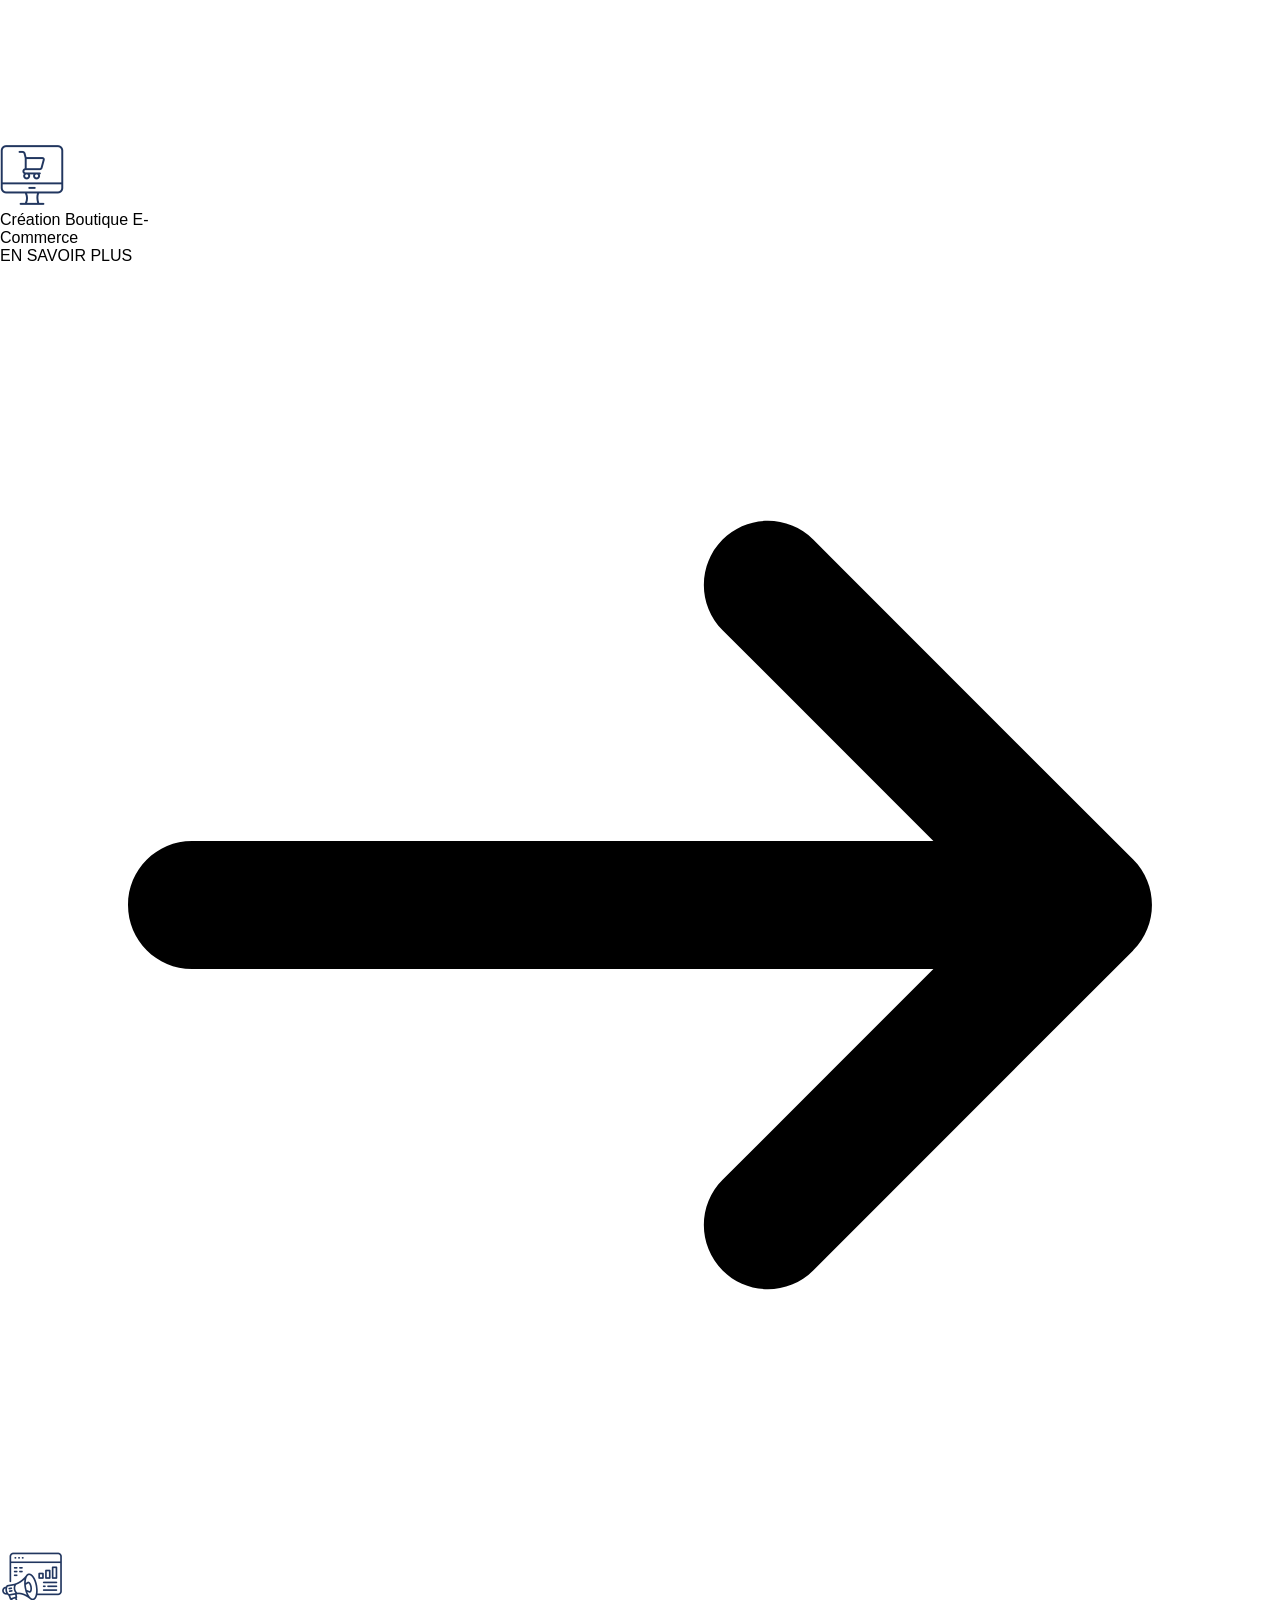
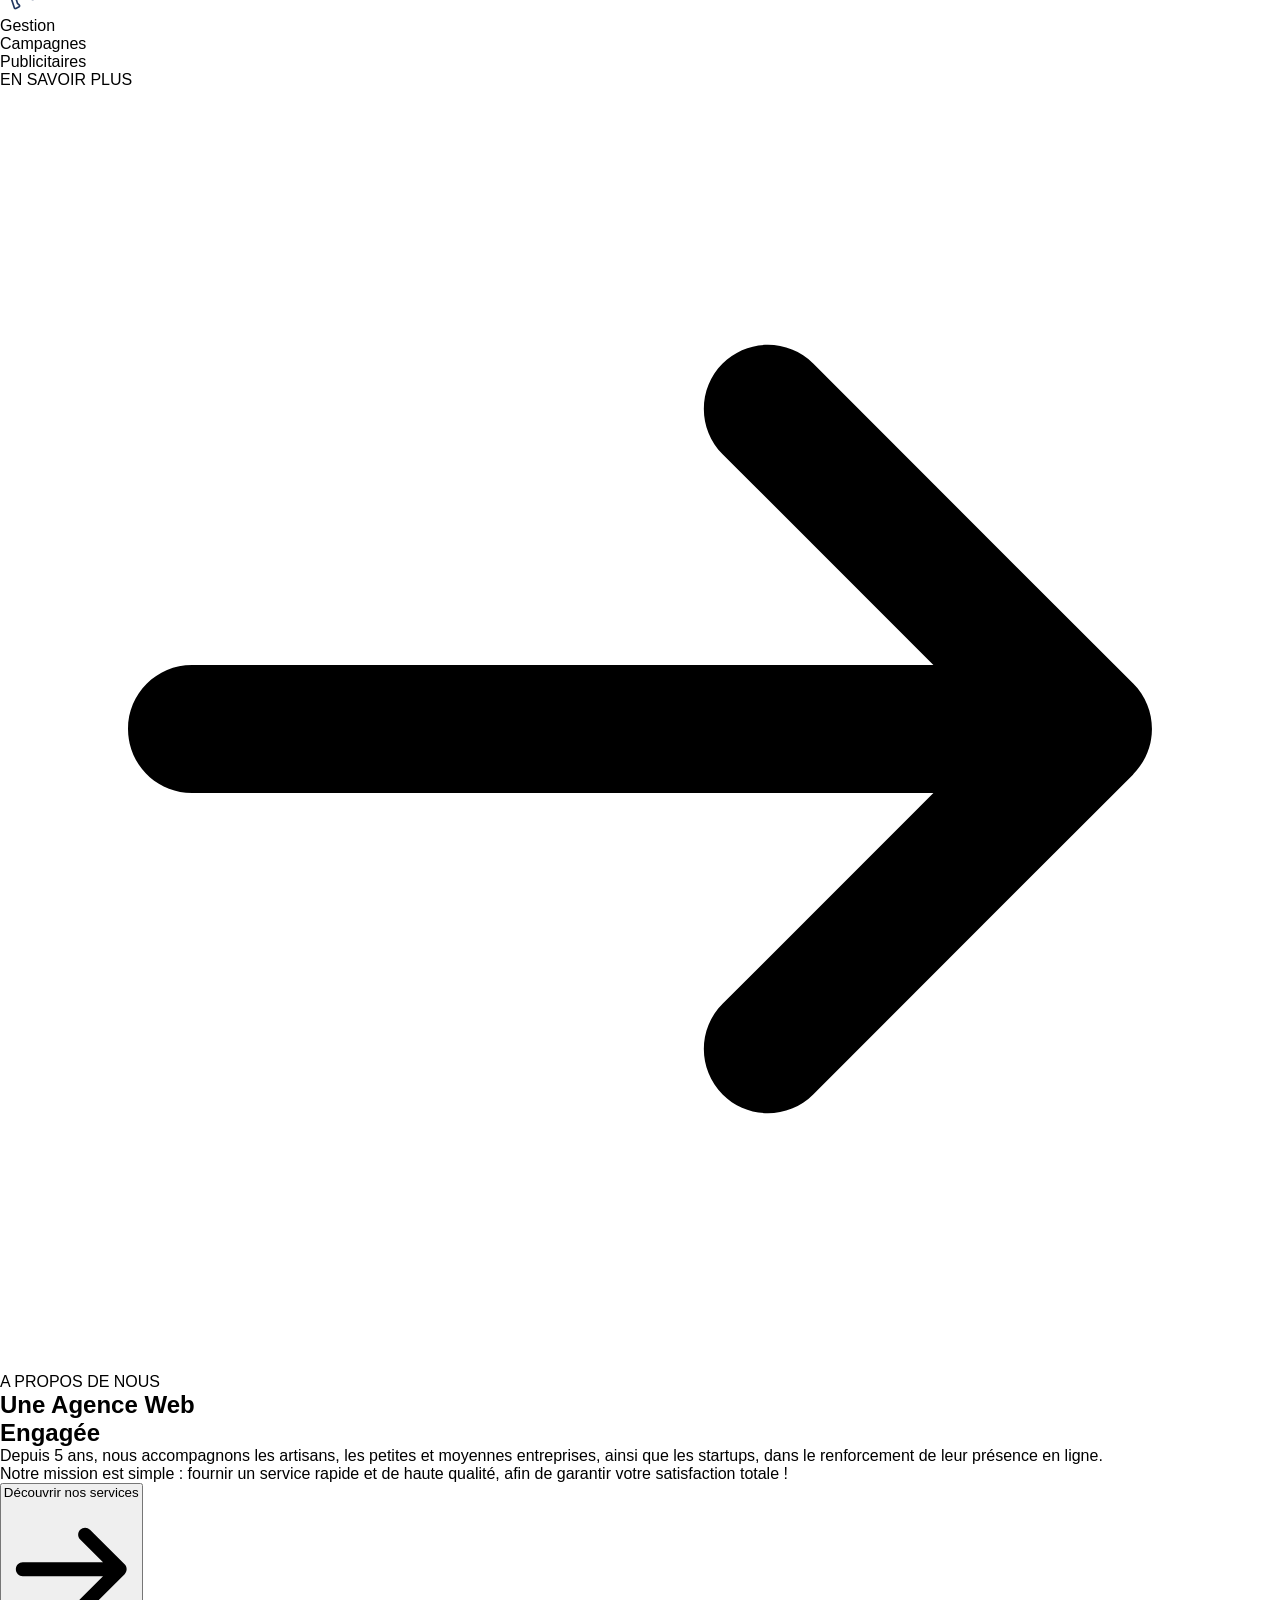
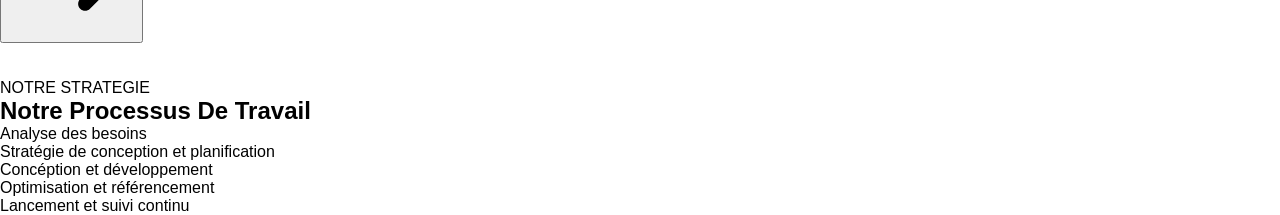
==== commit 1e012fbc: "ajout contenu dans sectionAPropos" ====
--- a/index.html
+++ b/index.html
@@ -123,7 +123,44 @@
                 </li>
             </ul>
         </section>
-        <section id="sectionAPropos"></section>
+        <section id="sectionAPropos">
+            <div>
+                <p>A PROPOS DE NOUS</p>
+                <h2>Une Agence Web</br>Engagée</h2>
+                <p>Depuis 5 ans, nous accompagnons les artisans, les petites et moyennes entreprises, ainsi que les startups, dans le renforcement de leur présence en ligne.</p>
+                <p>Notre mission est simple : fournir un service rapide et de haute qualité, afin de garantir votre satisfaction totale !</p>
+                <button>
+                    Découvrir nos services
+                    <svg xmlns="http://www.w3.org/2000/svg" viewBox="0 0 640 640">
+                        <path d="M566.6 342.6C579.1 330.1 579.1 309.8 566.6 297.3L406.6 137.3C394.1 124.8 373.8 124.8 361.3 137.3C348.8 149.8 348.8 170.1 361.3 182.6L466.7 288L96 288C78.3 288 64 302.3 64 320C64 337.7 78.3 352 96 352L466.7 352L361.3 457.4C348.8 469.9 348.8 490.2 361.3 502.7C373.8 515.2 394.1 515.2 406.6 502.7L566.6 342.7z"/>
+                    </svg>
+                </button>
+            </div>
+            <div>
+                <img src="" alt="">
+                <img src="" alt="">
+            </div>
+            <img src="" alt="">
+            <p>NOTRE STRATEGIE</p>
+            <h2>Notre Processus De Travail</h2>
+            <div>
+                <div>
+                    <p>Analyse des besoins</p>
+                </div>
+                <div>
+                    <p>Stratégie de conception et planification</p>
+                </div>
+                <div>
+                    <p>Concéption et développement</p>
+                </div>
+                <div>
+                    <p>Optimisation et référencement</p>
+                </div>
+                <div>
+                    <p>Lancement et suivi continu</p>
+                </div>
+            </div>
+        </section>
         <section id="sectionExpertise"></section>
         <section id="sectionSysteme"></section>
         <section id="sectionConsultation"></section>
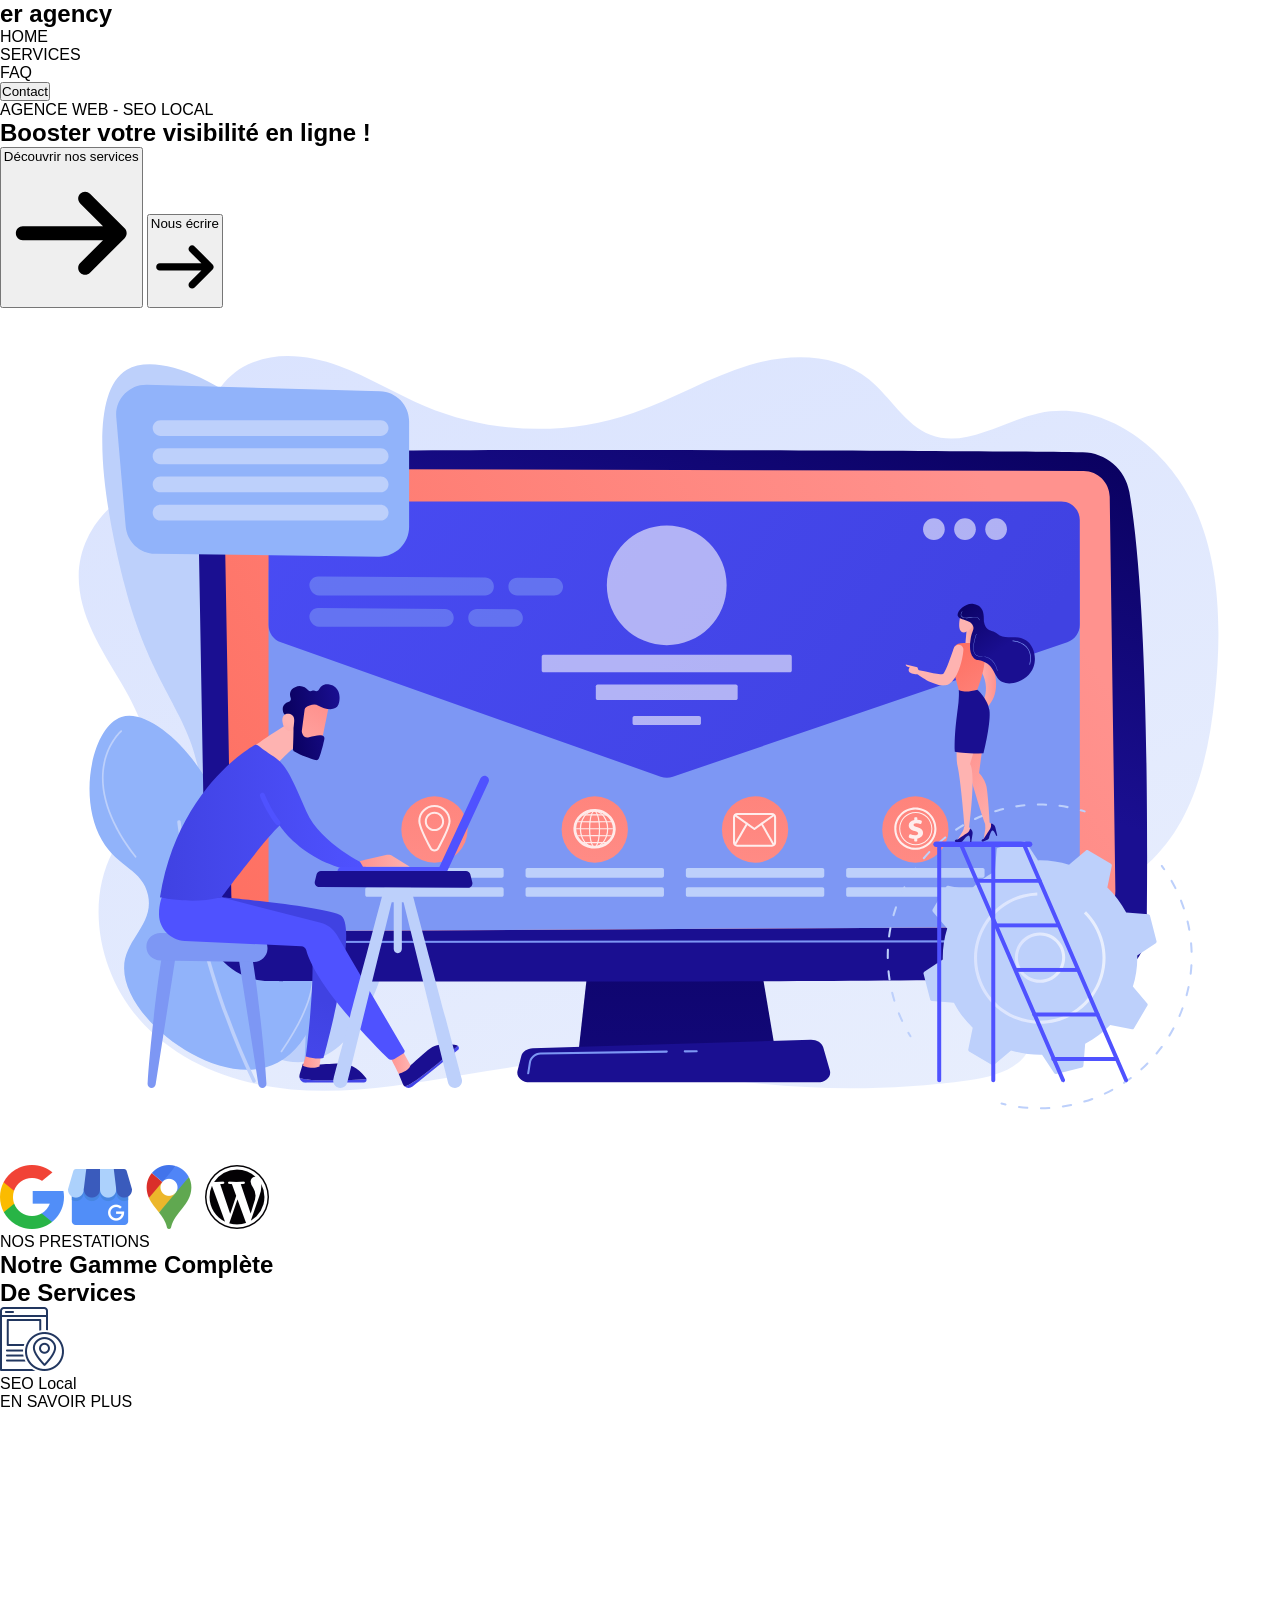
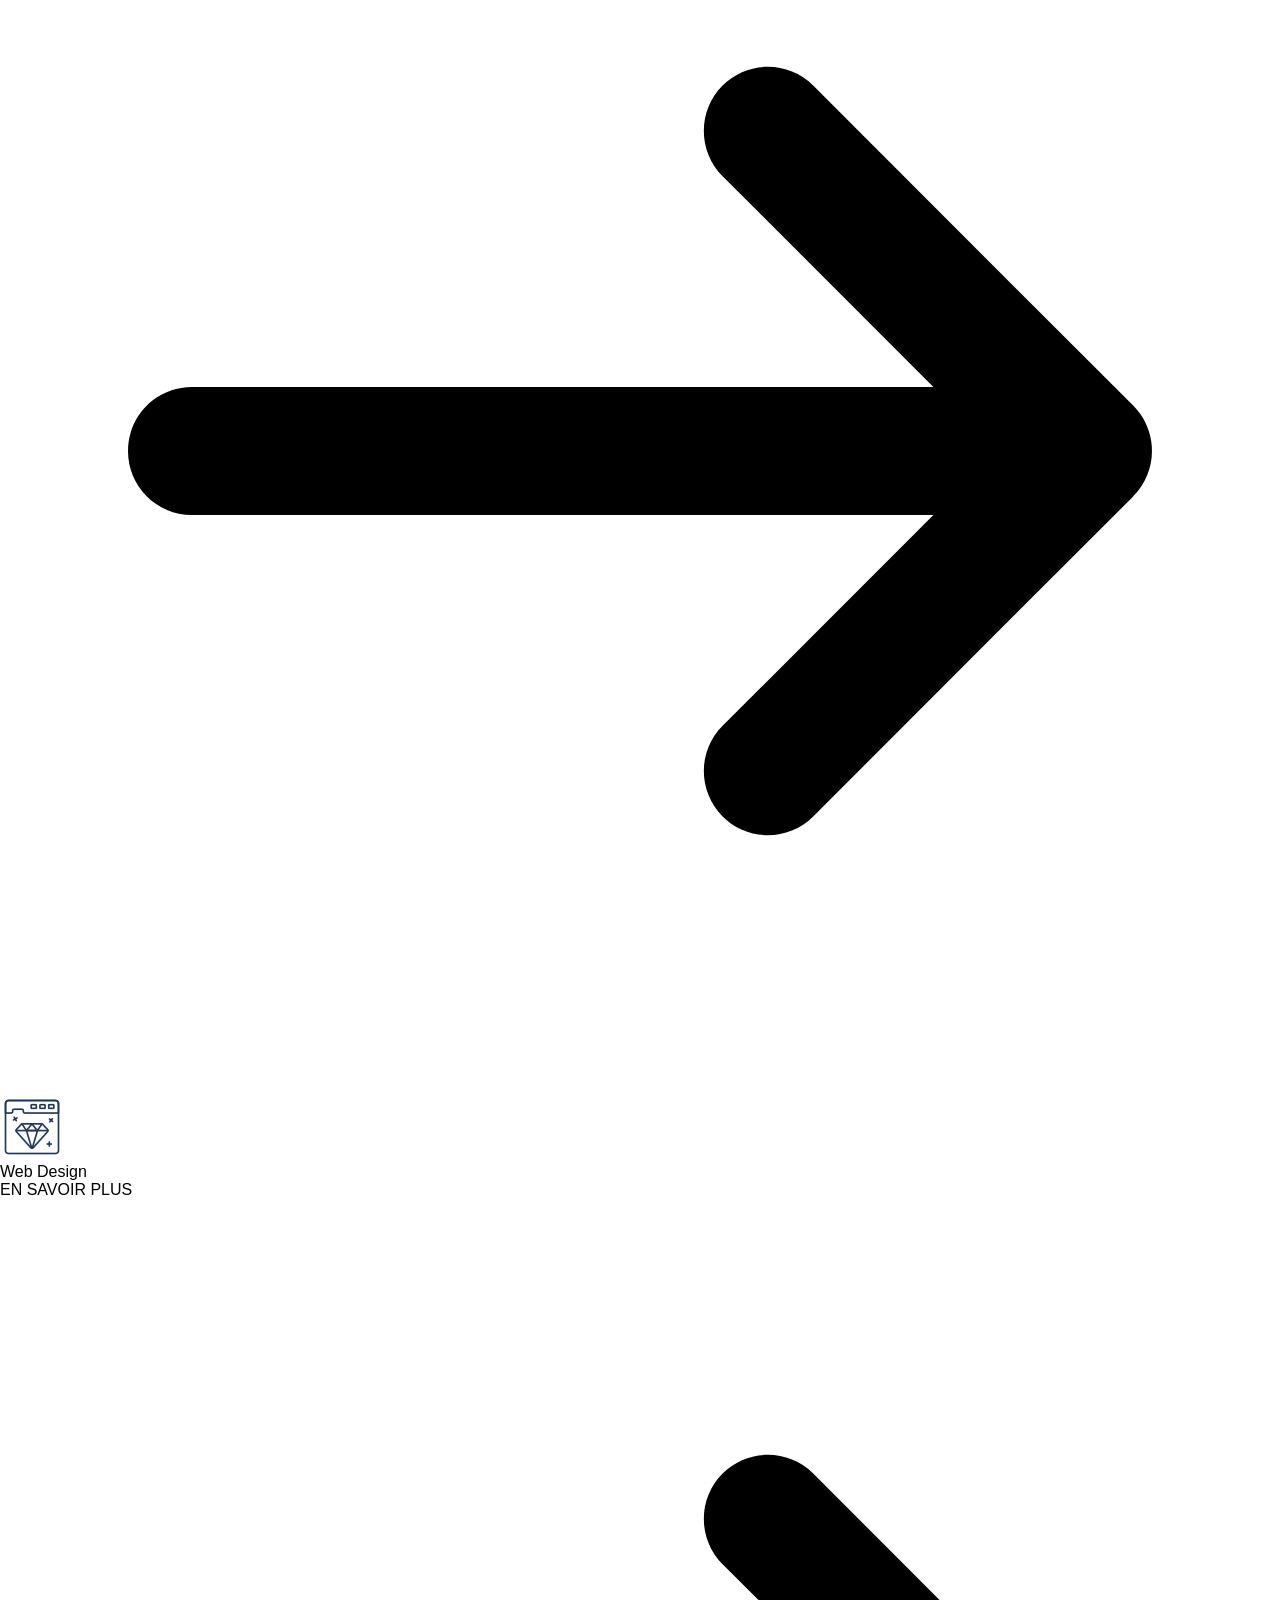
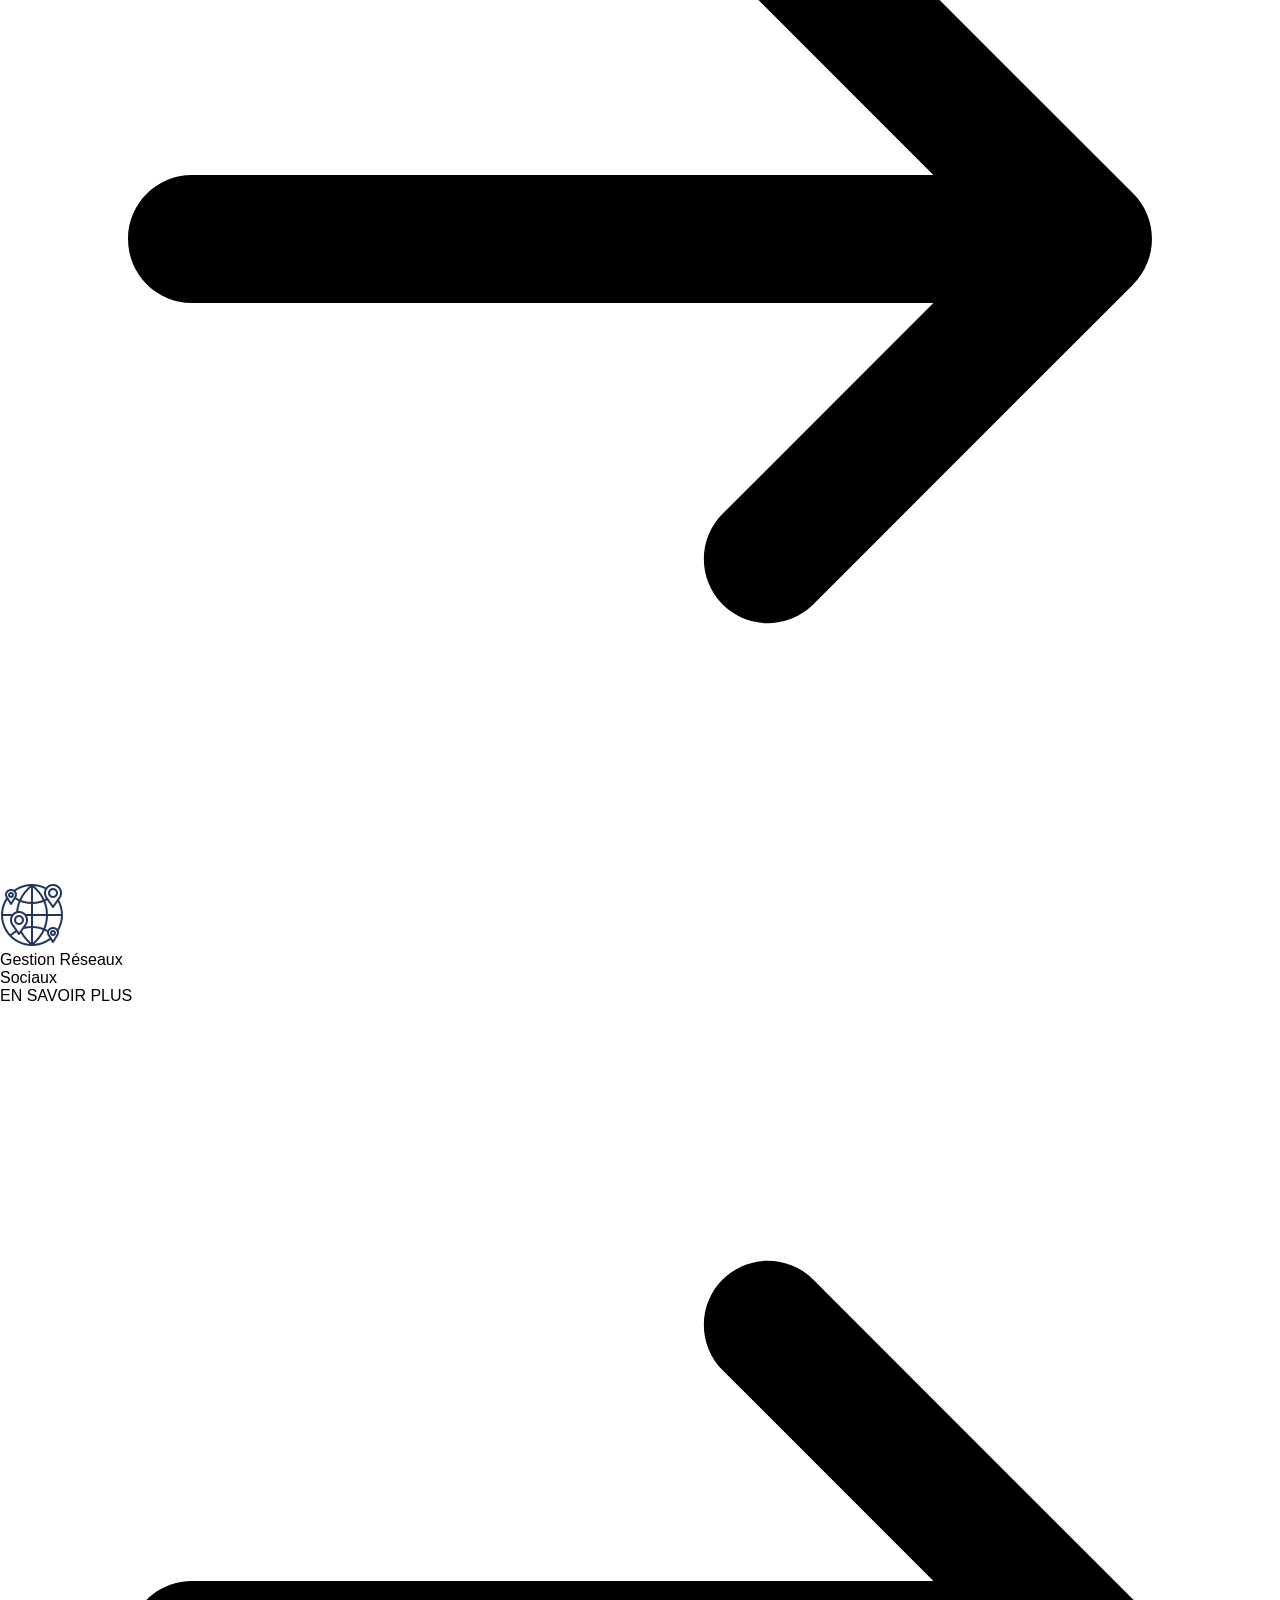
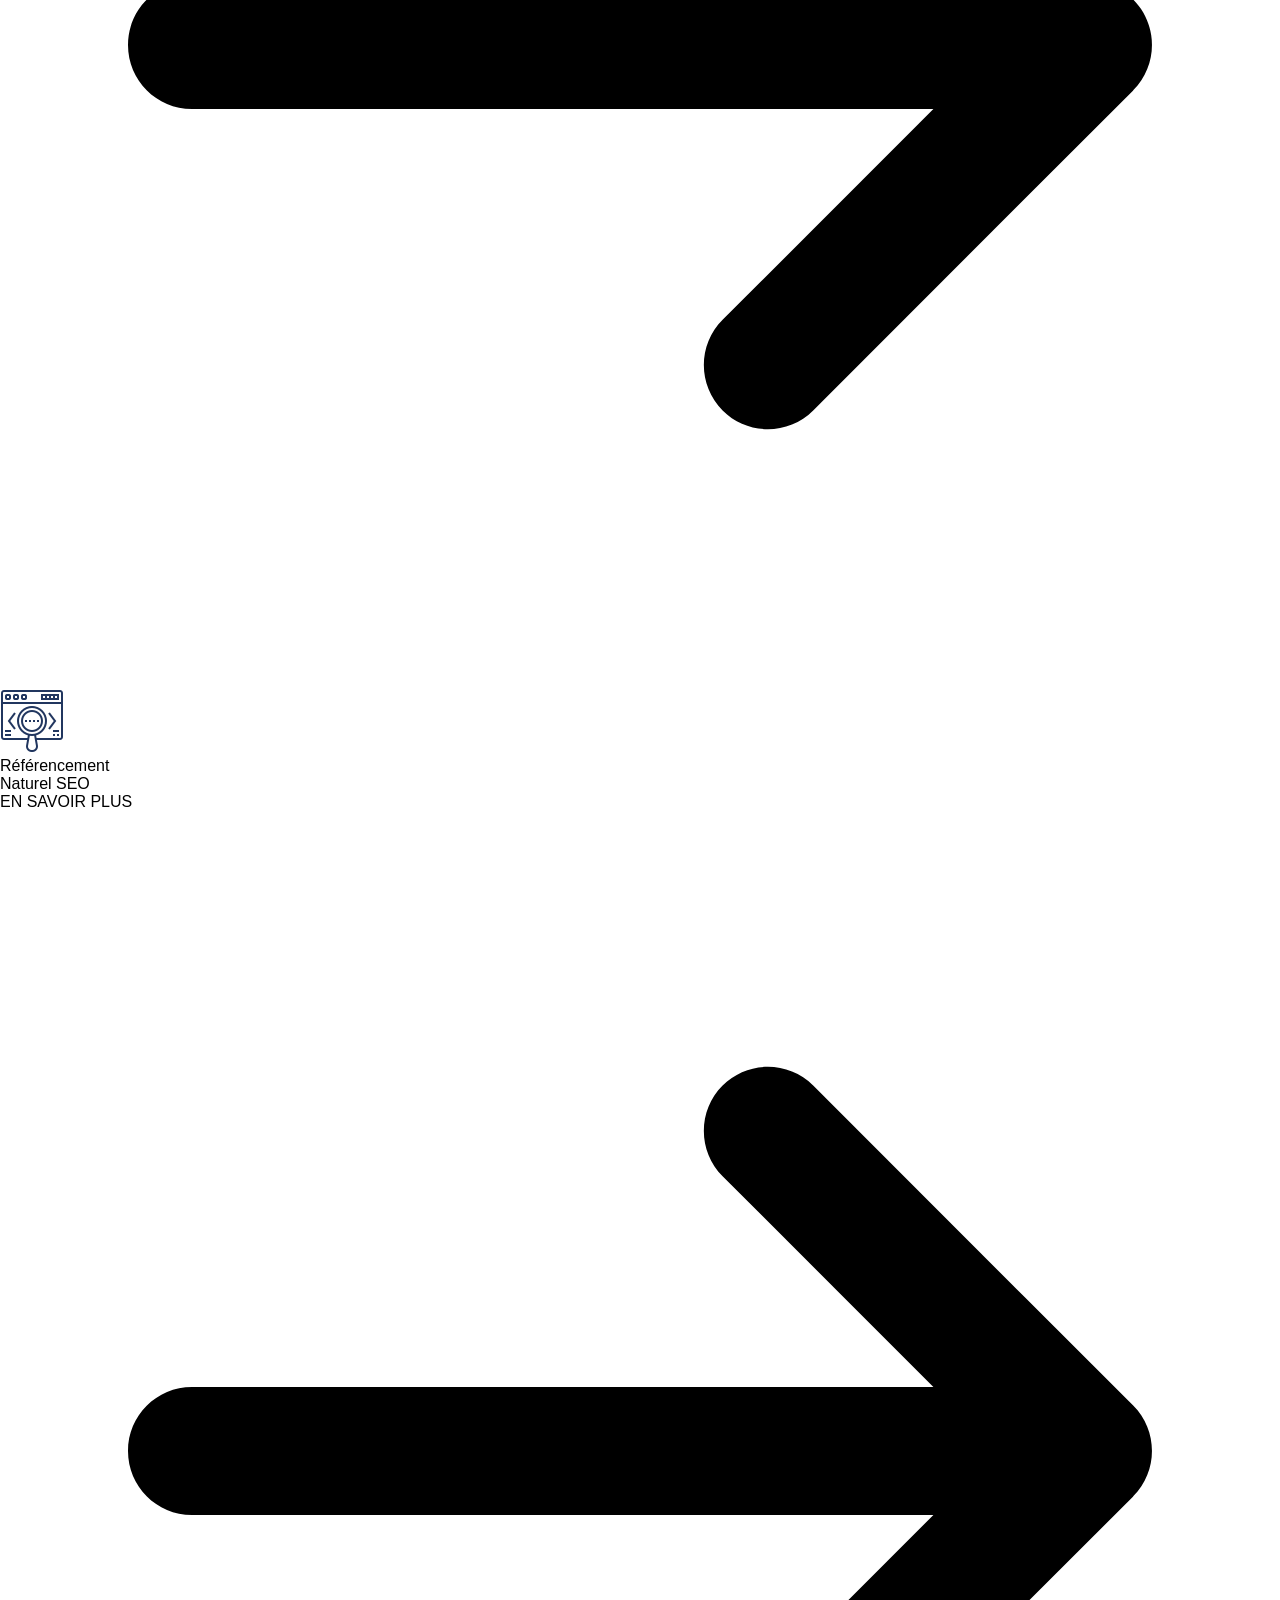
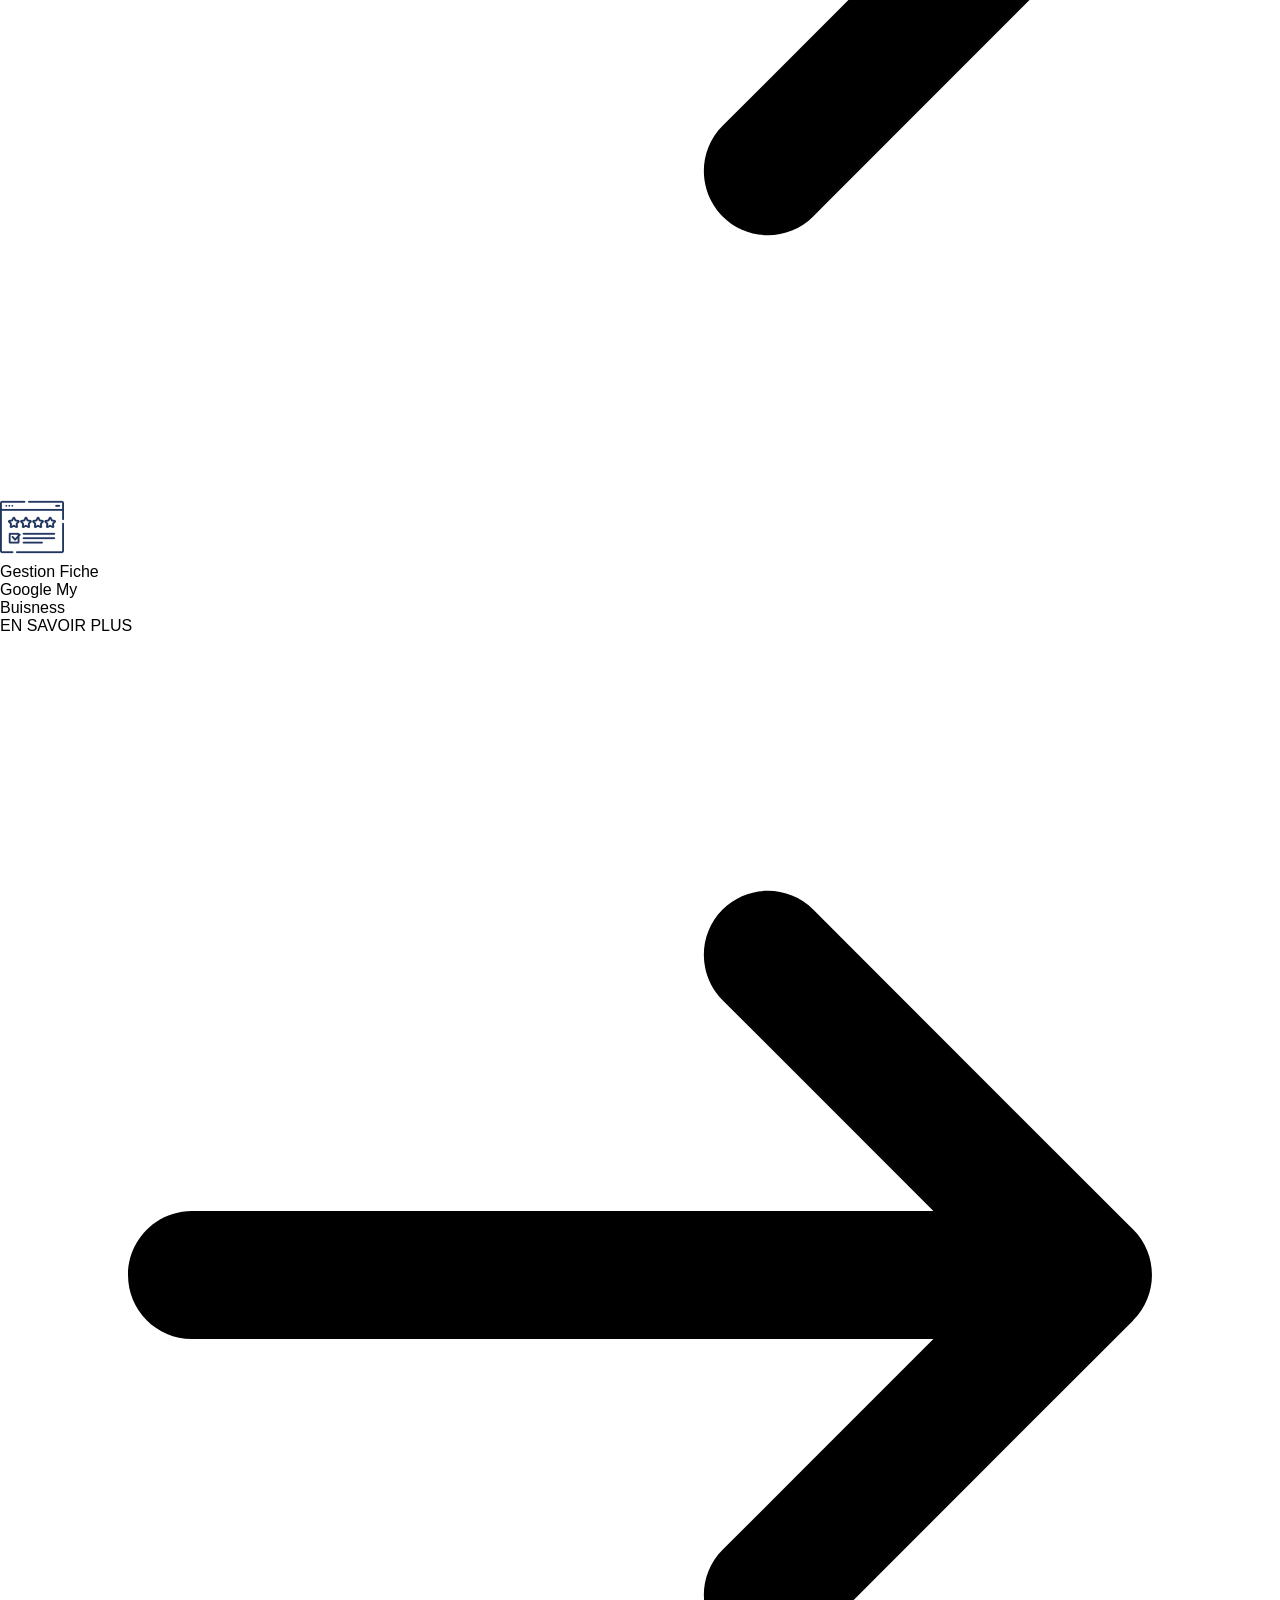
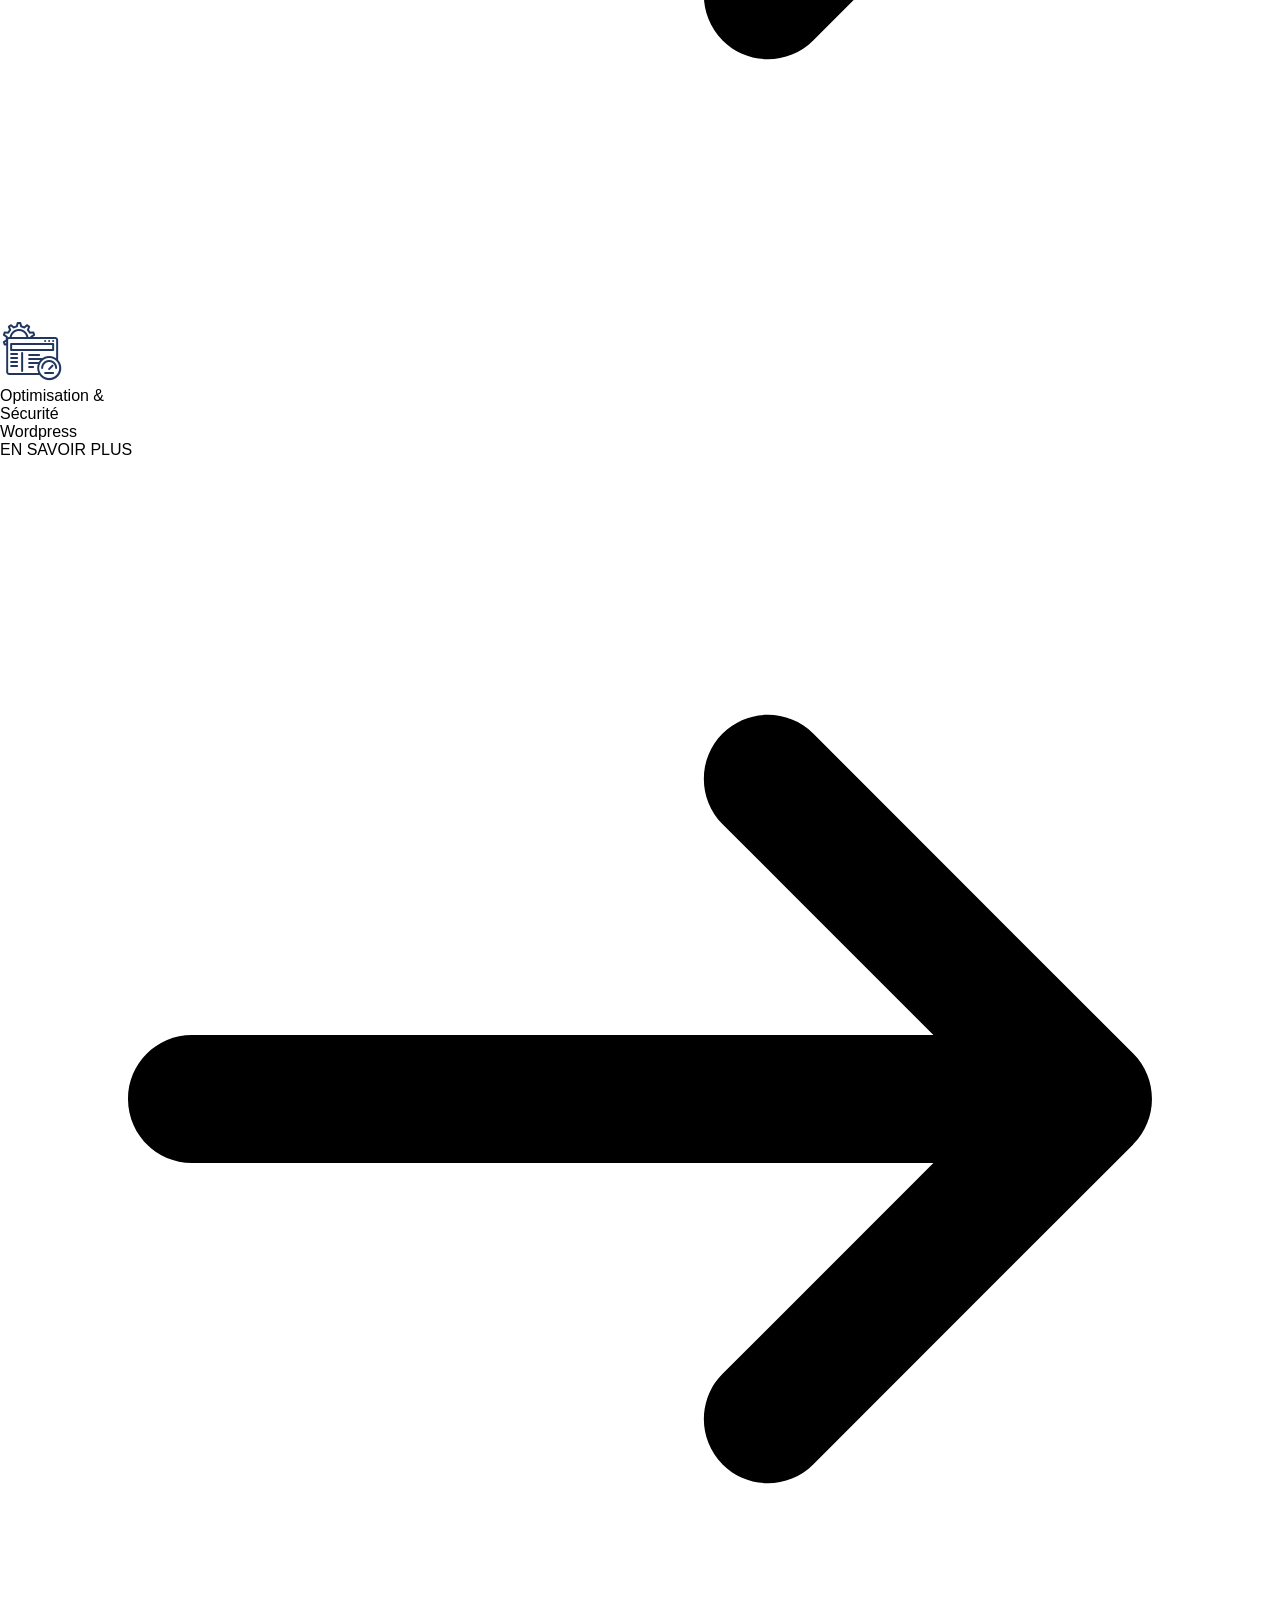
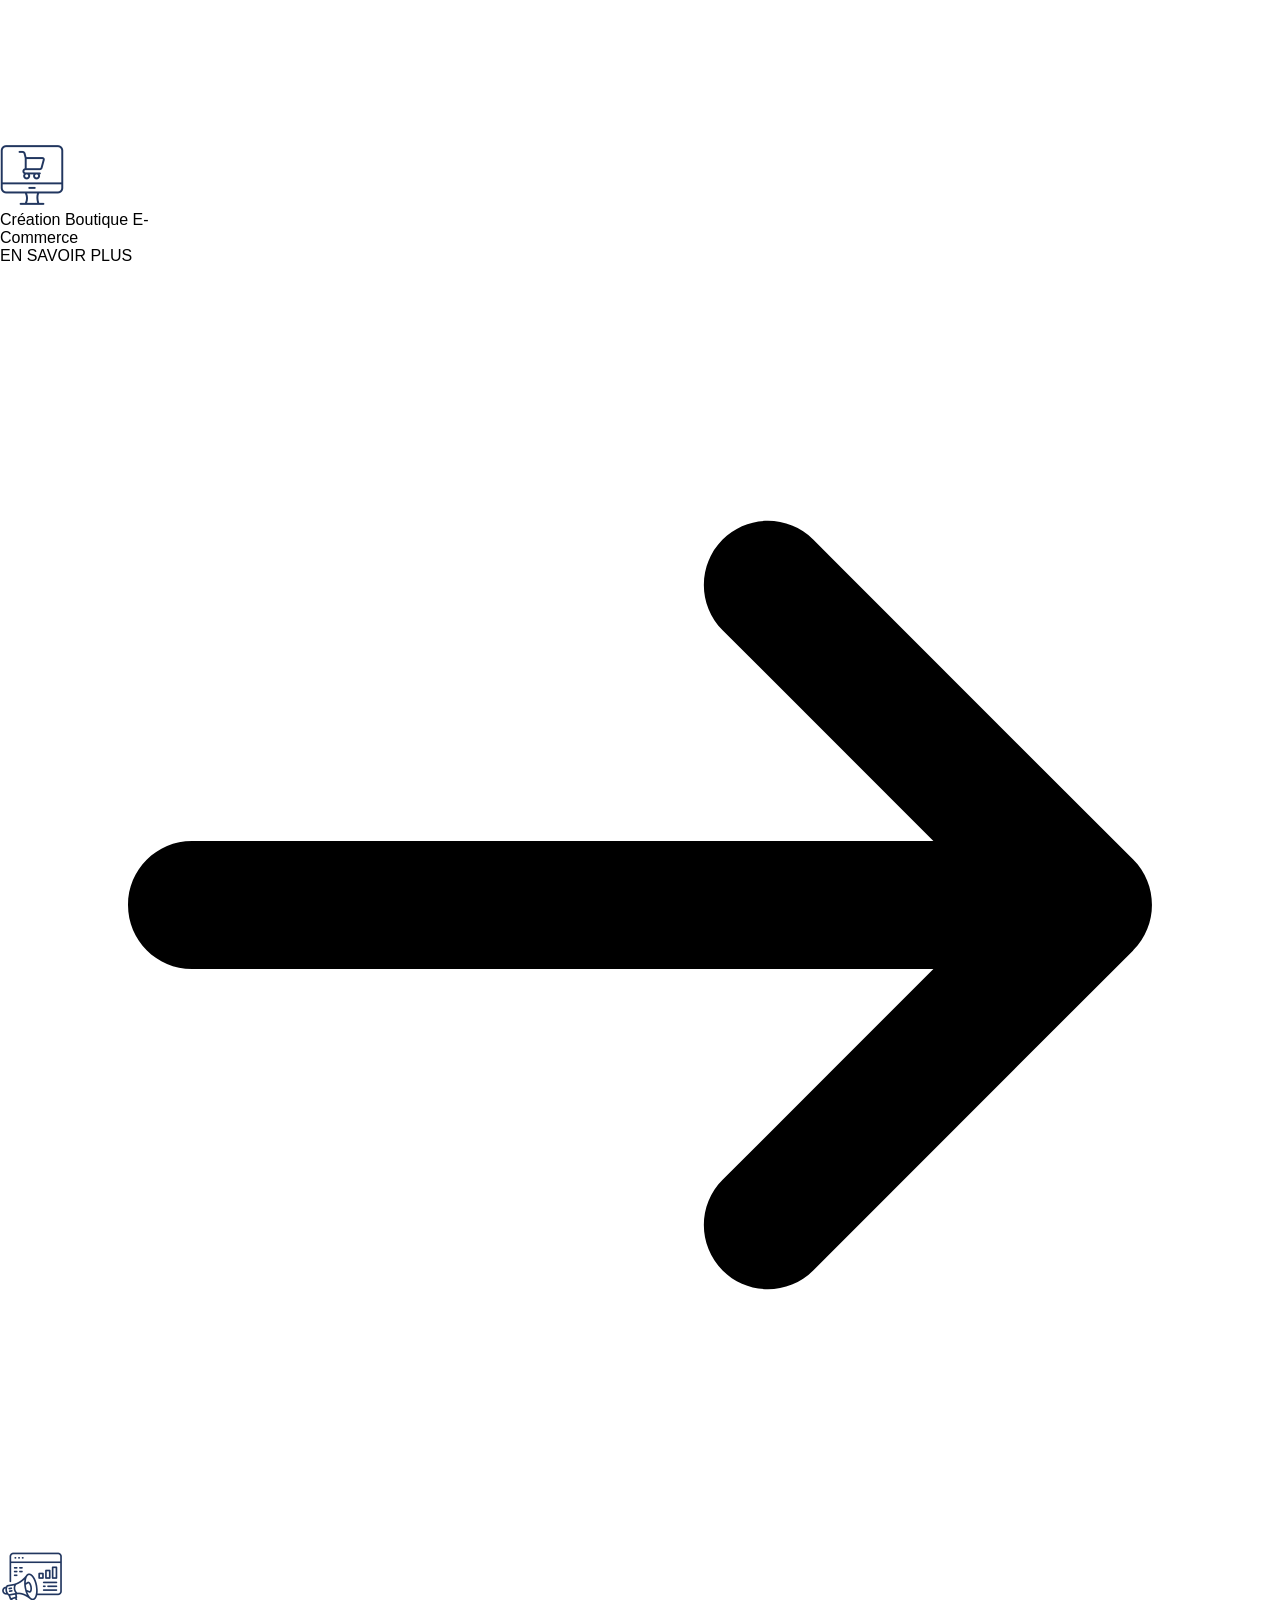
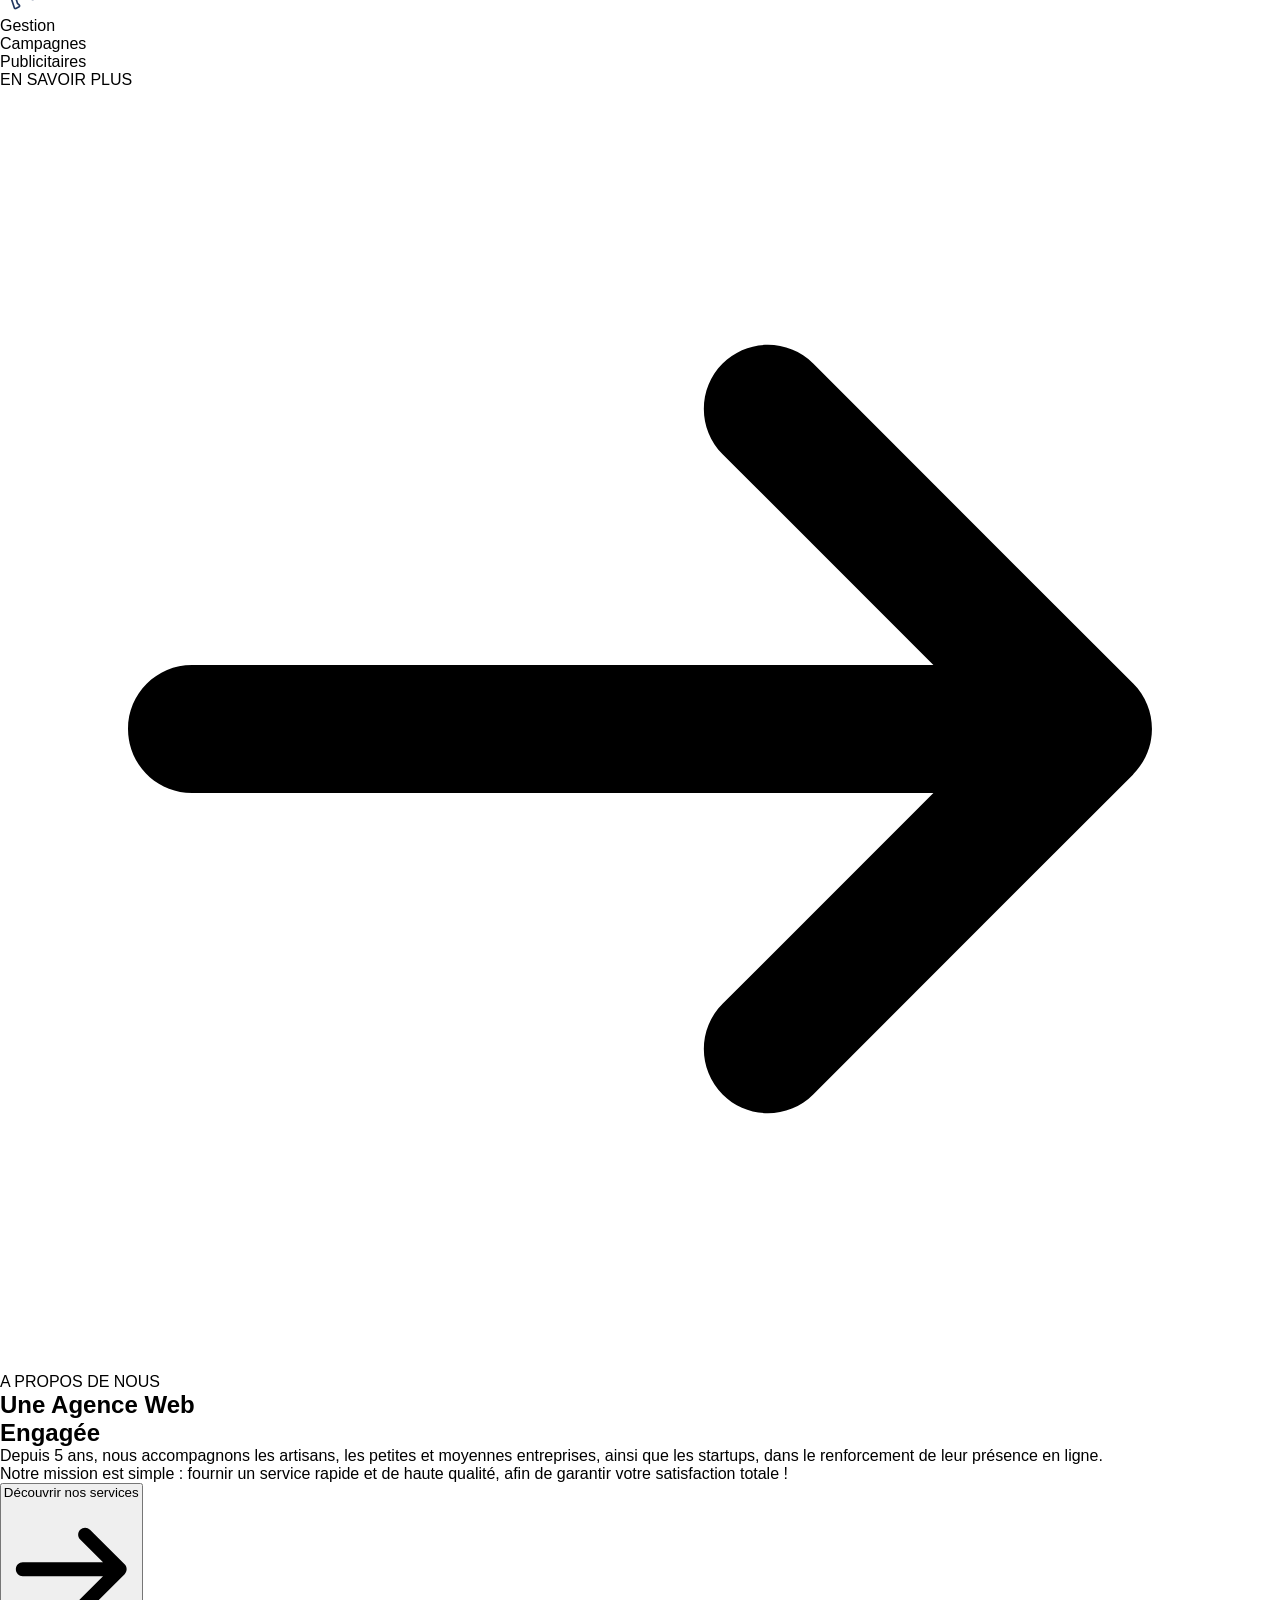
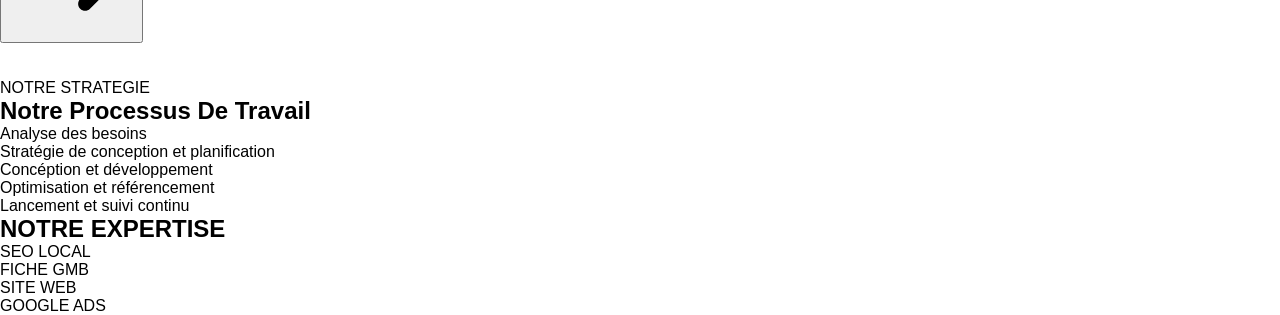
==== commit e4cb7286: "ajout contenue sectionExpertise" ====
--- a/index.html
+++ b/index.html
@@ -141,6 +141,8 @@
                 <img src="" alt="">
             </div>
             <img src="" alt="">
+        </section>
+        <section id="sectionStrategie">
             <p>NOTRE STRATEGIE</p>
             <h2>Notre Processus De Travail</h2>
             <div>
@@ -161,7 +163,23 @@
                 </div>
             </div>
         </section>
-        <section id="sectionExpertise"></section>
+        <section id="sectionExpertise">
+            <h2>NOTRE EXPERTISE</h2>
+            <ul>
+                <li>
+                    <p>SEO LOCAL</p>
+                </li>
+                <li>
+                    <p>FICHE GMB</p>
+                </li>
+                <li>
+                    <p>SITE WEB</p>
+                </li>
+                <li>
+                    <p>GOOGLE ADS</p>
+                </li>
+            </ul>
+        </section>
         <section id="sectionSysteme"></section>
         <section id="sectionConsultation"></section>
         <footer></footer>
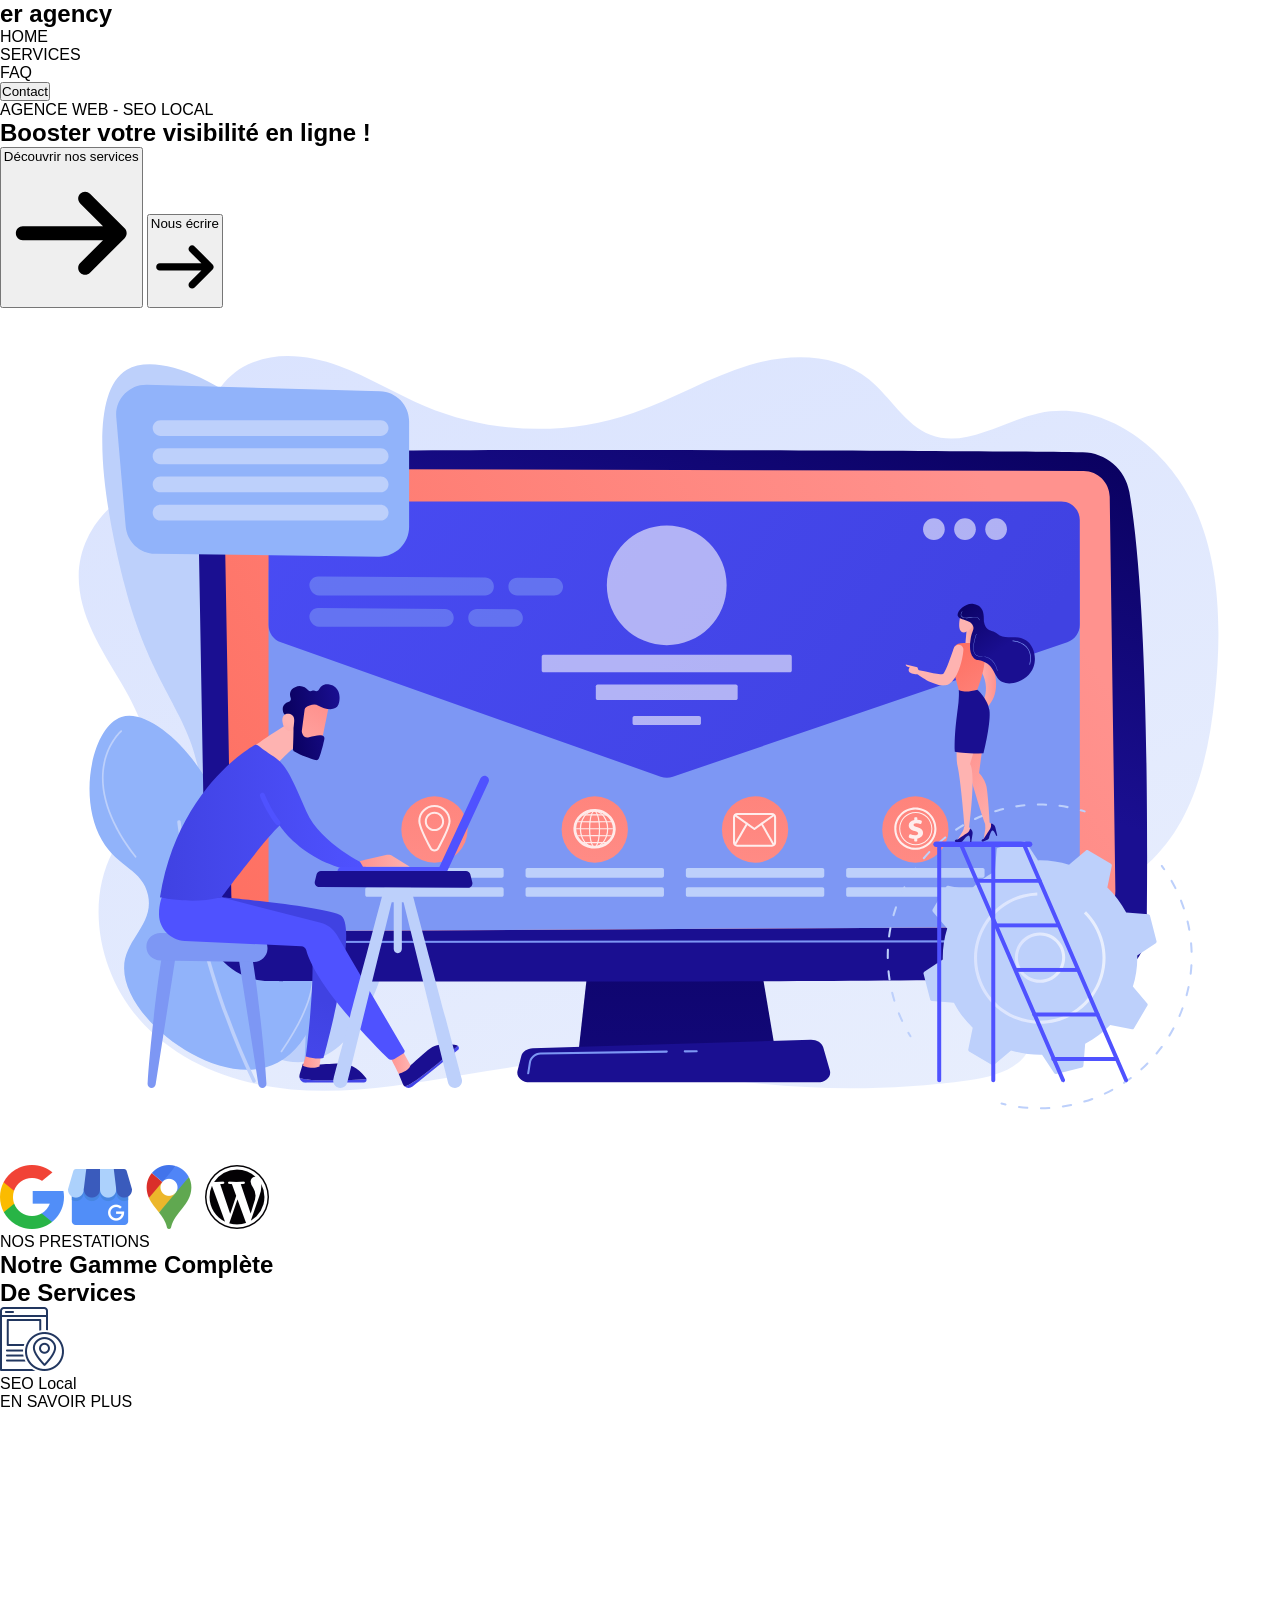
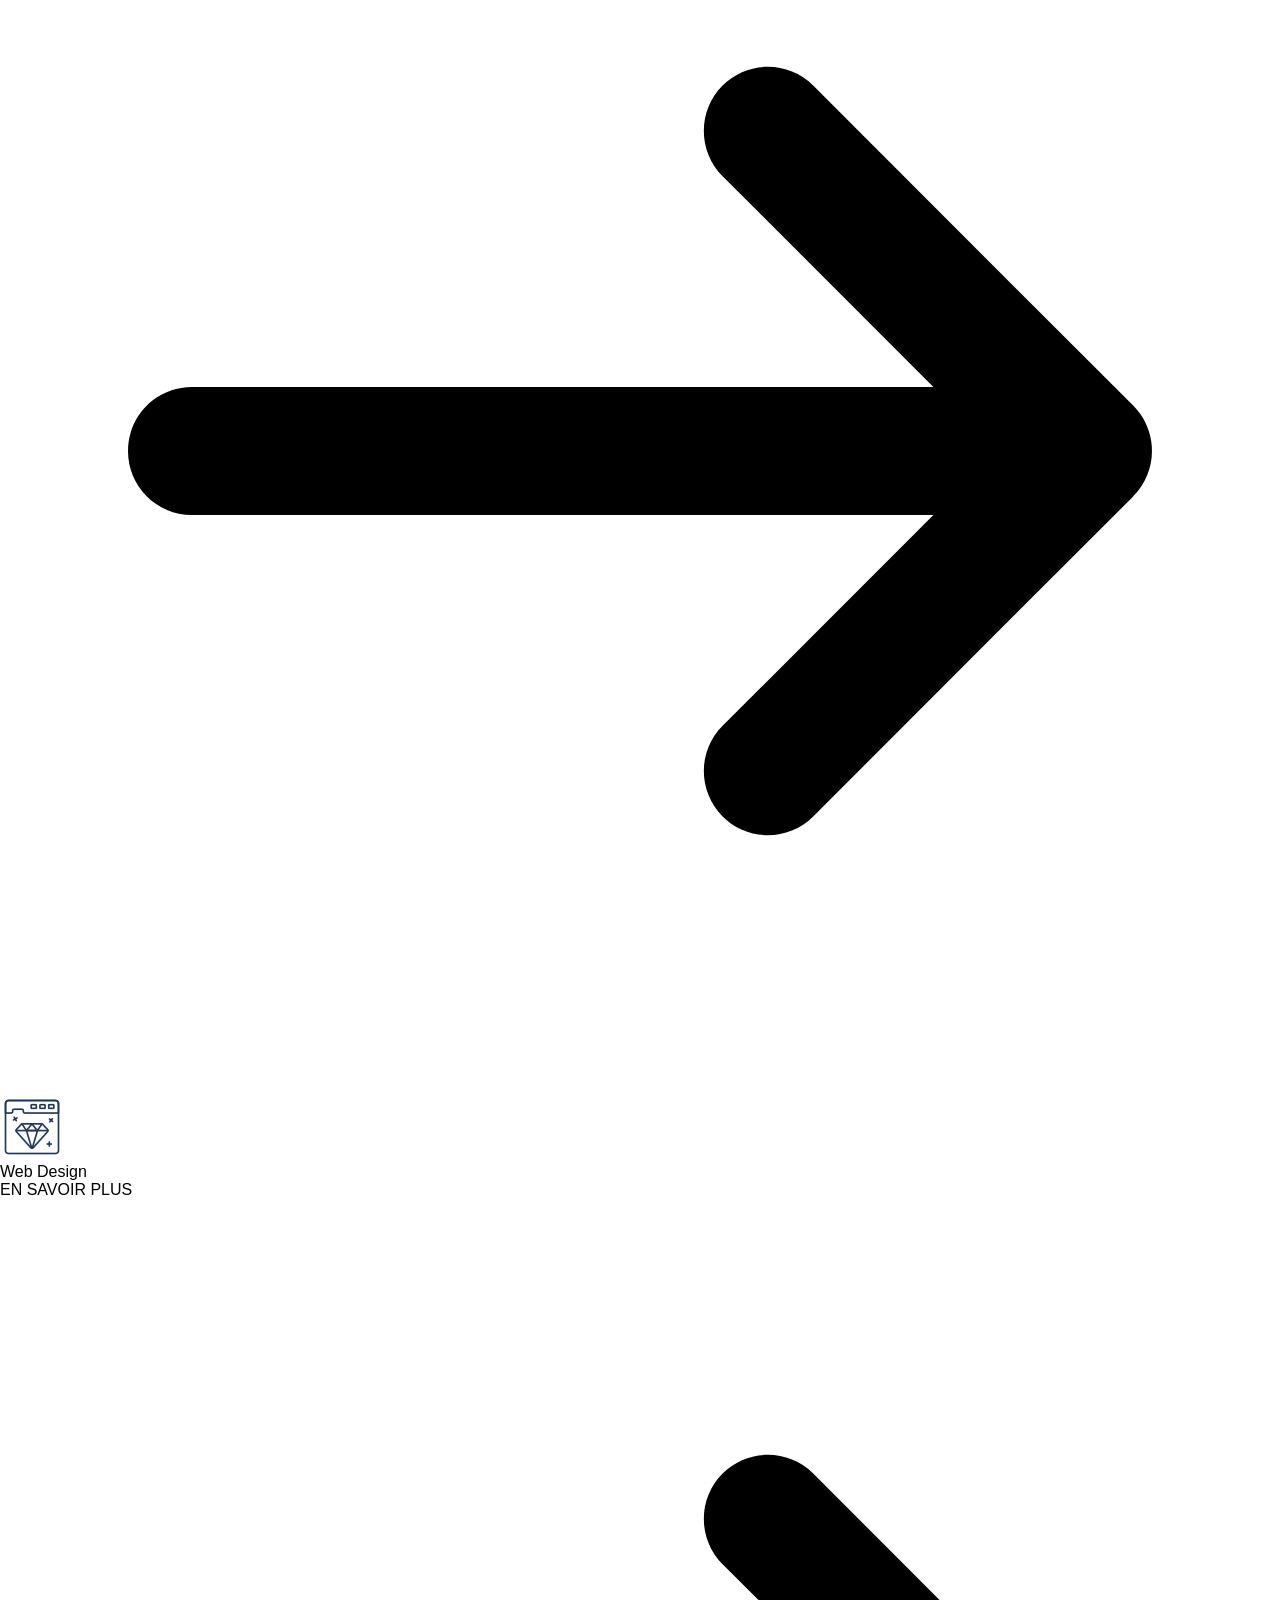
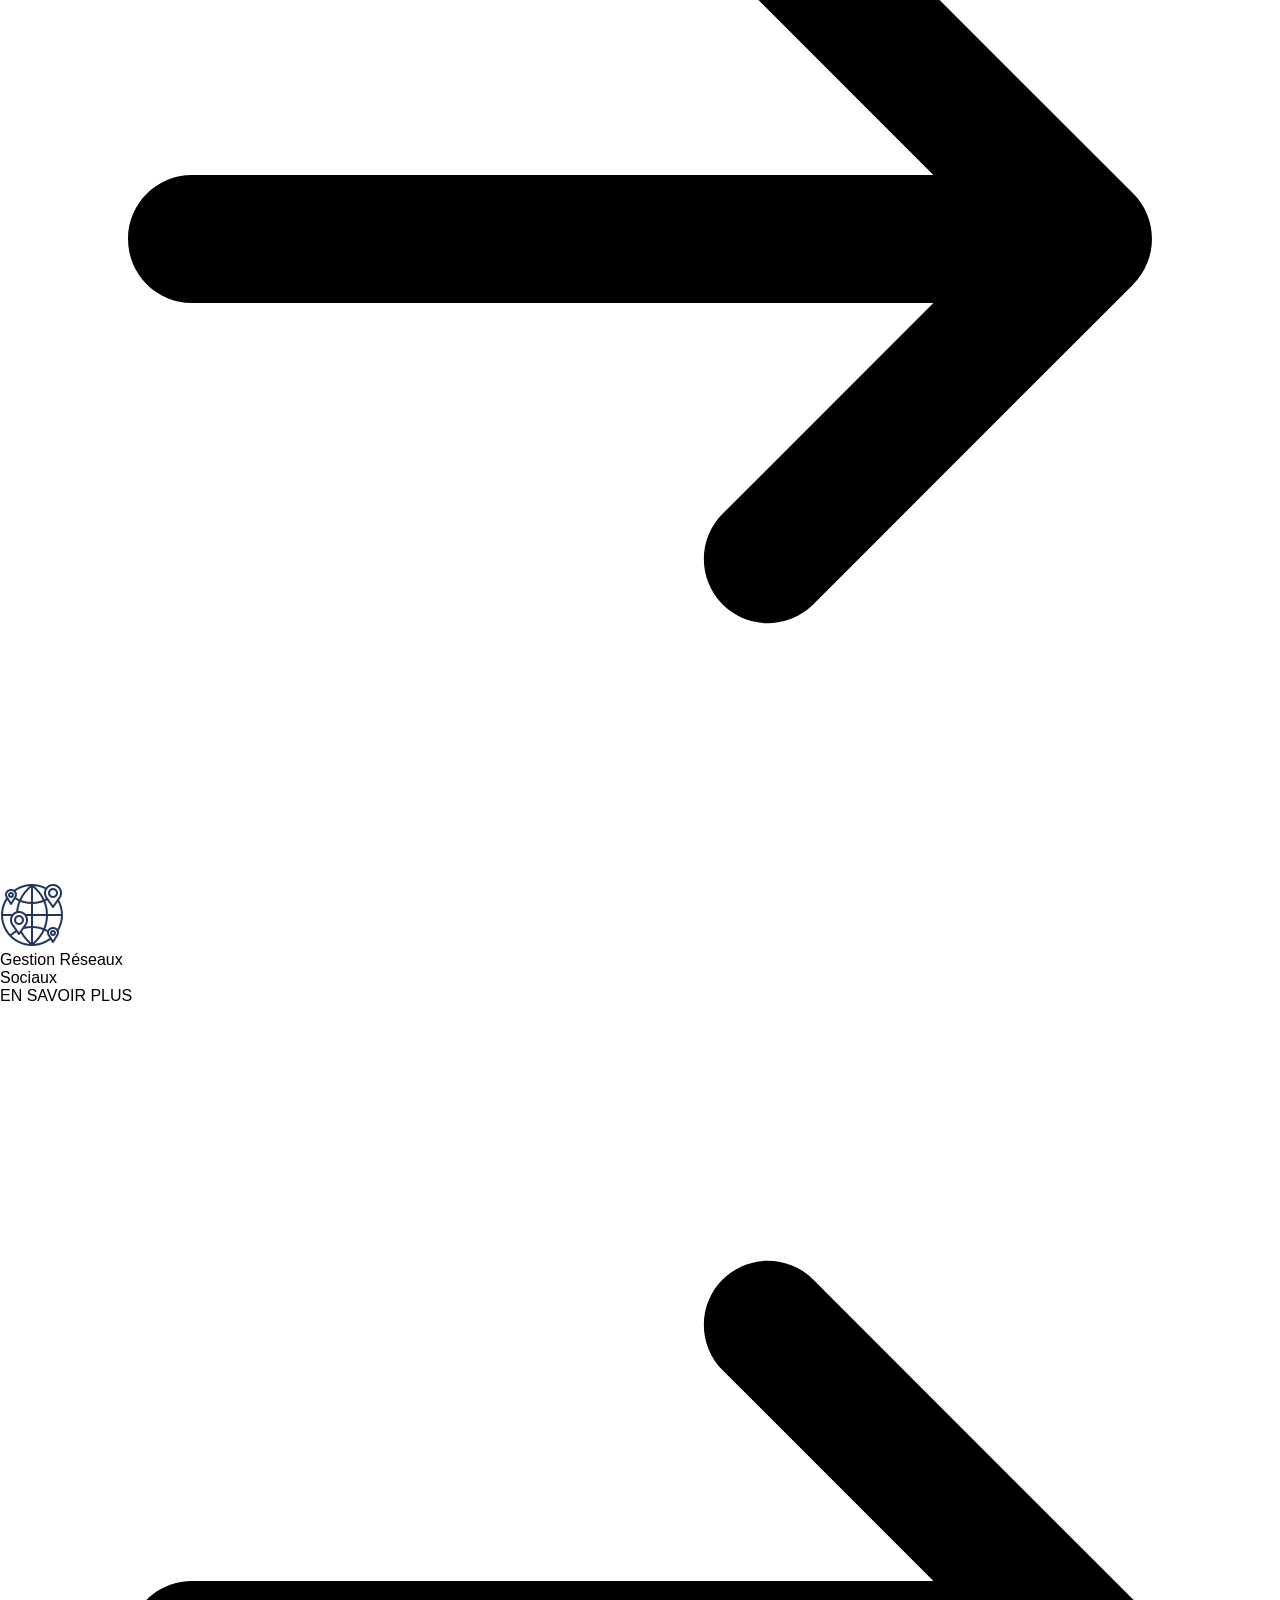
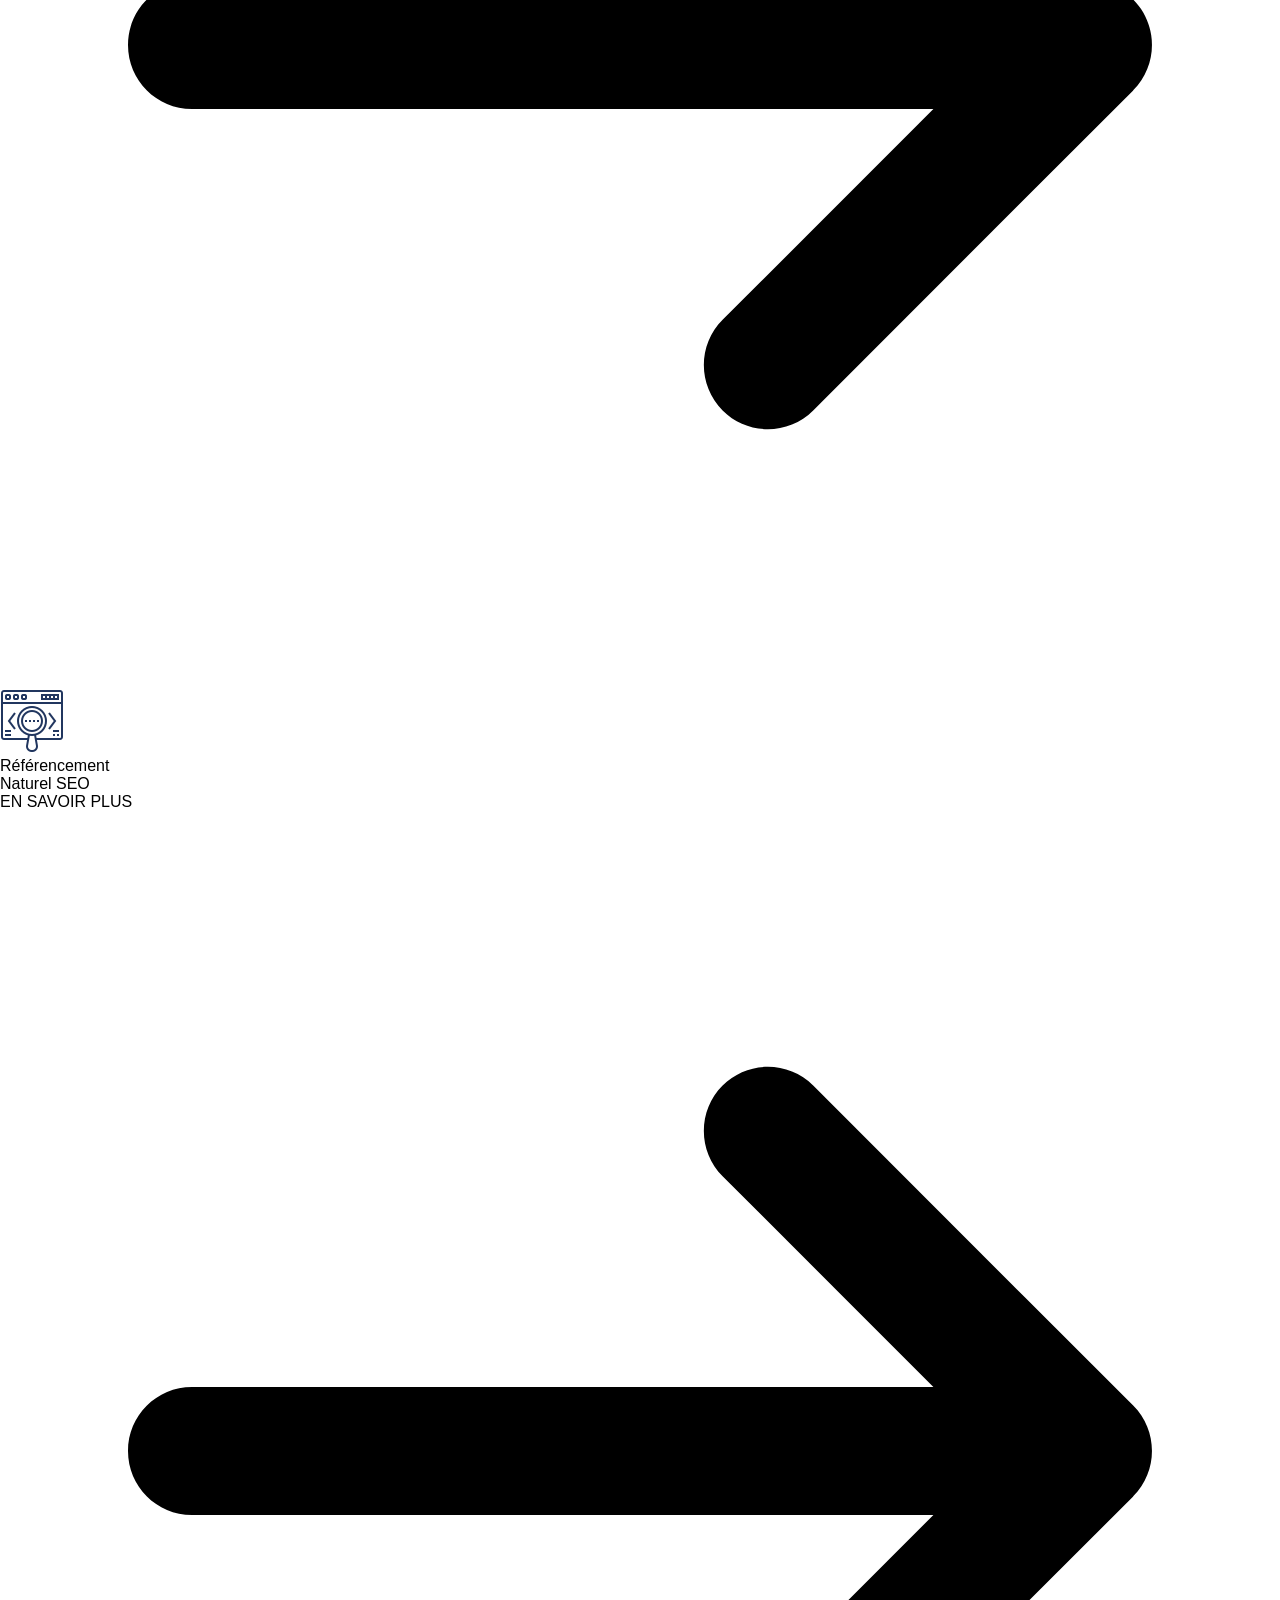
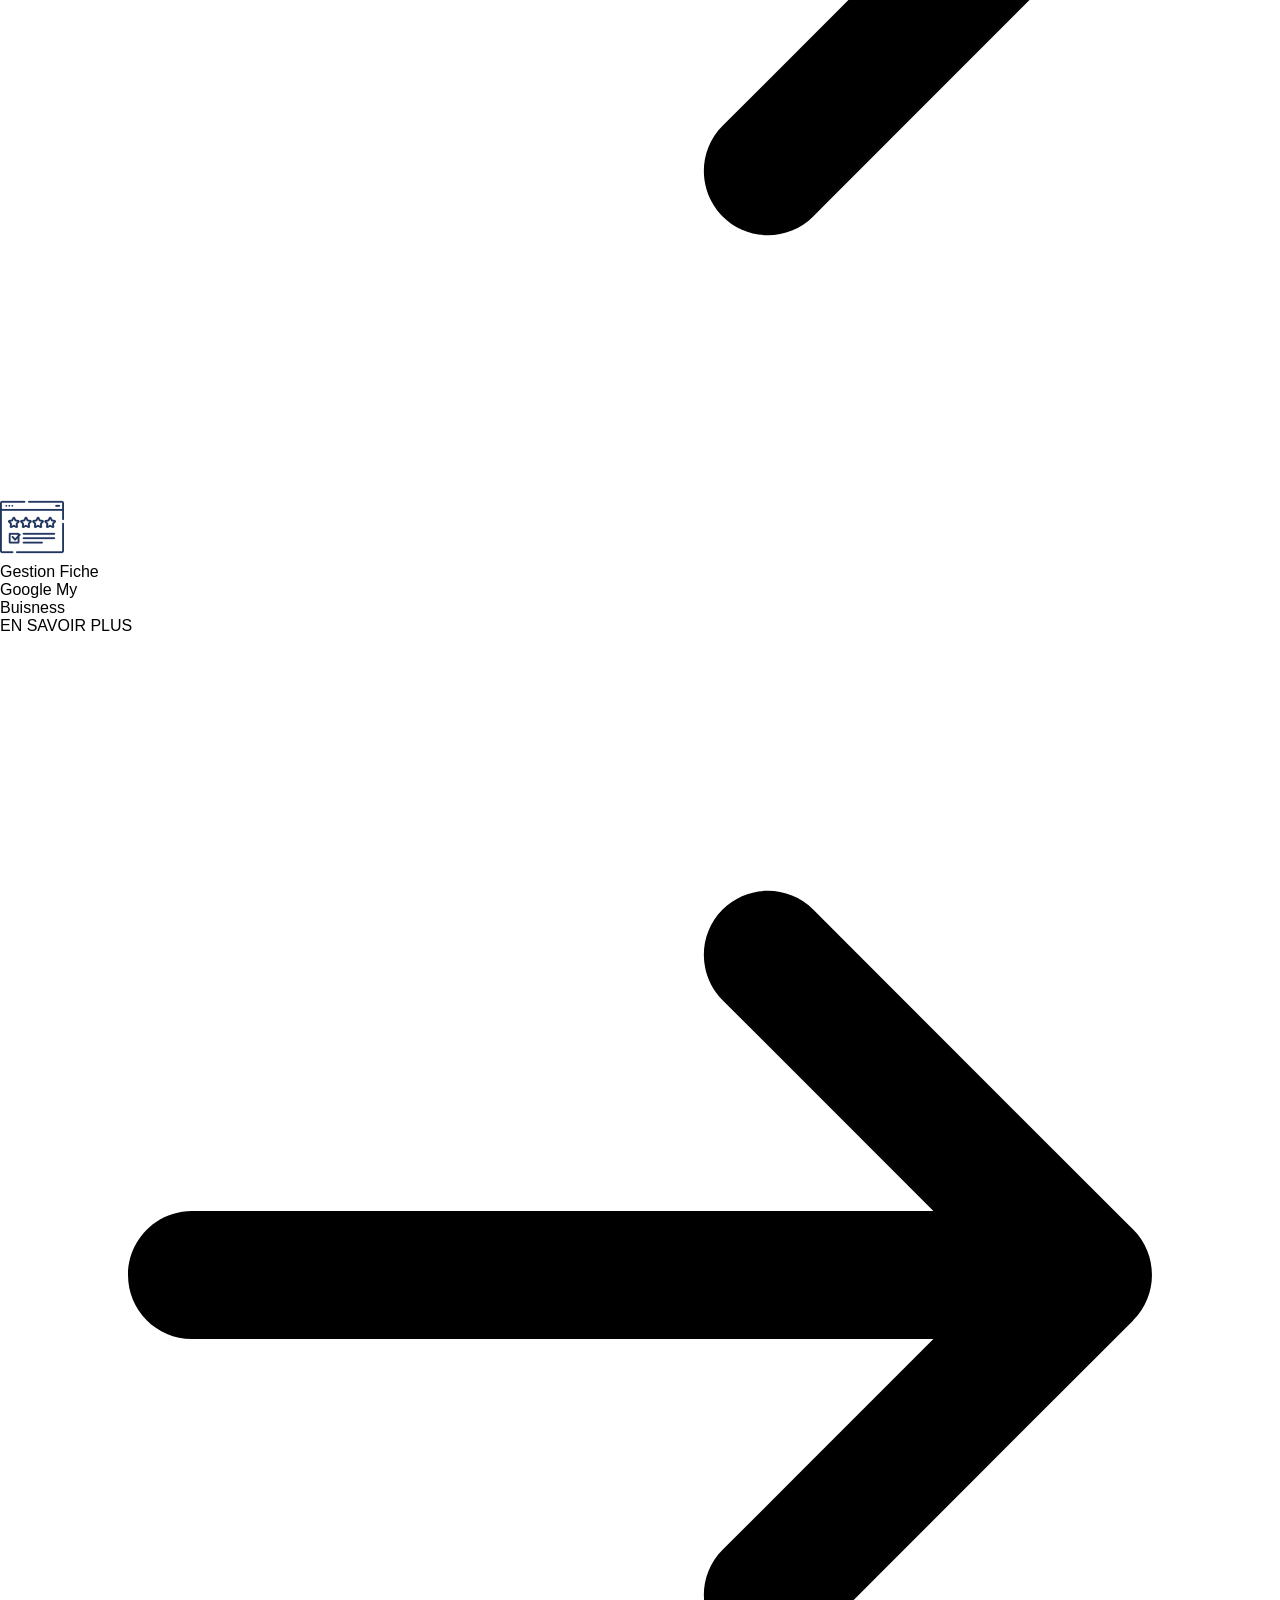
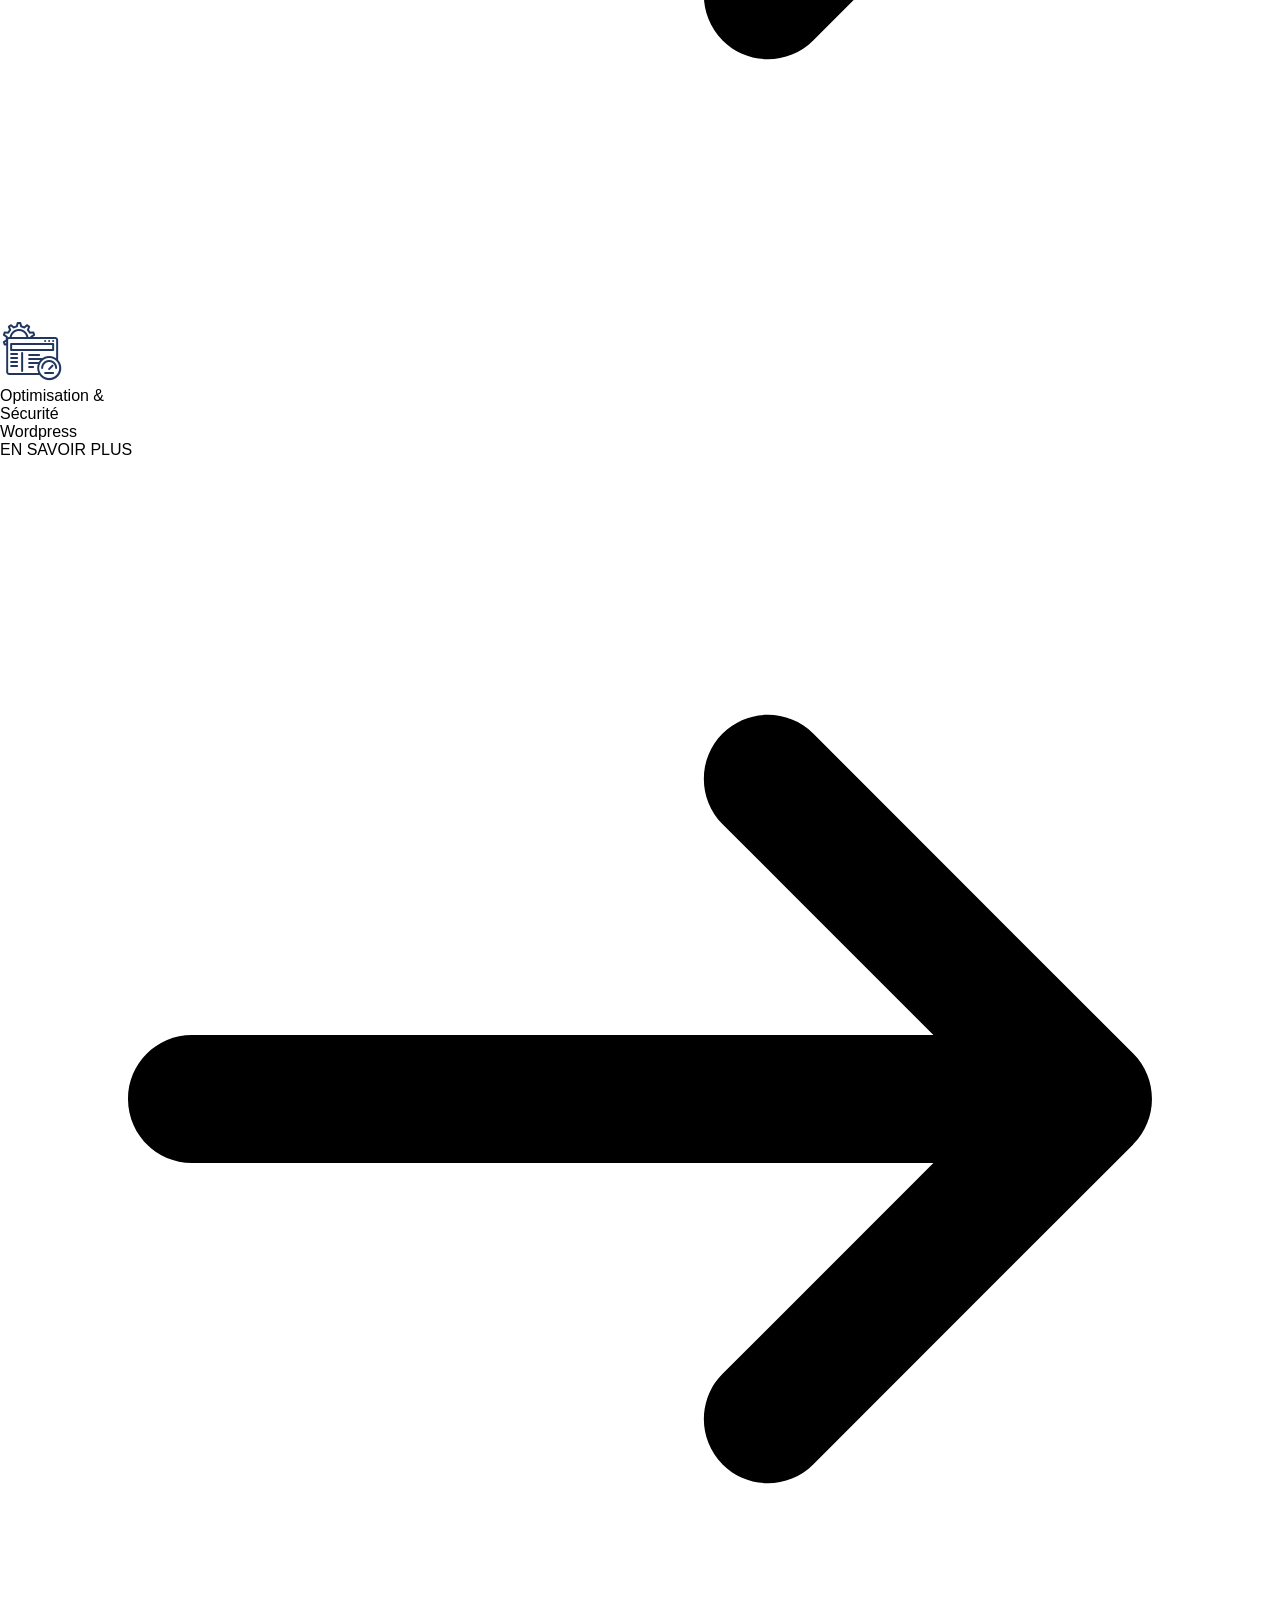
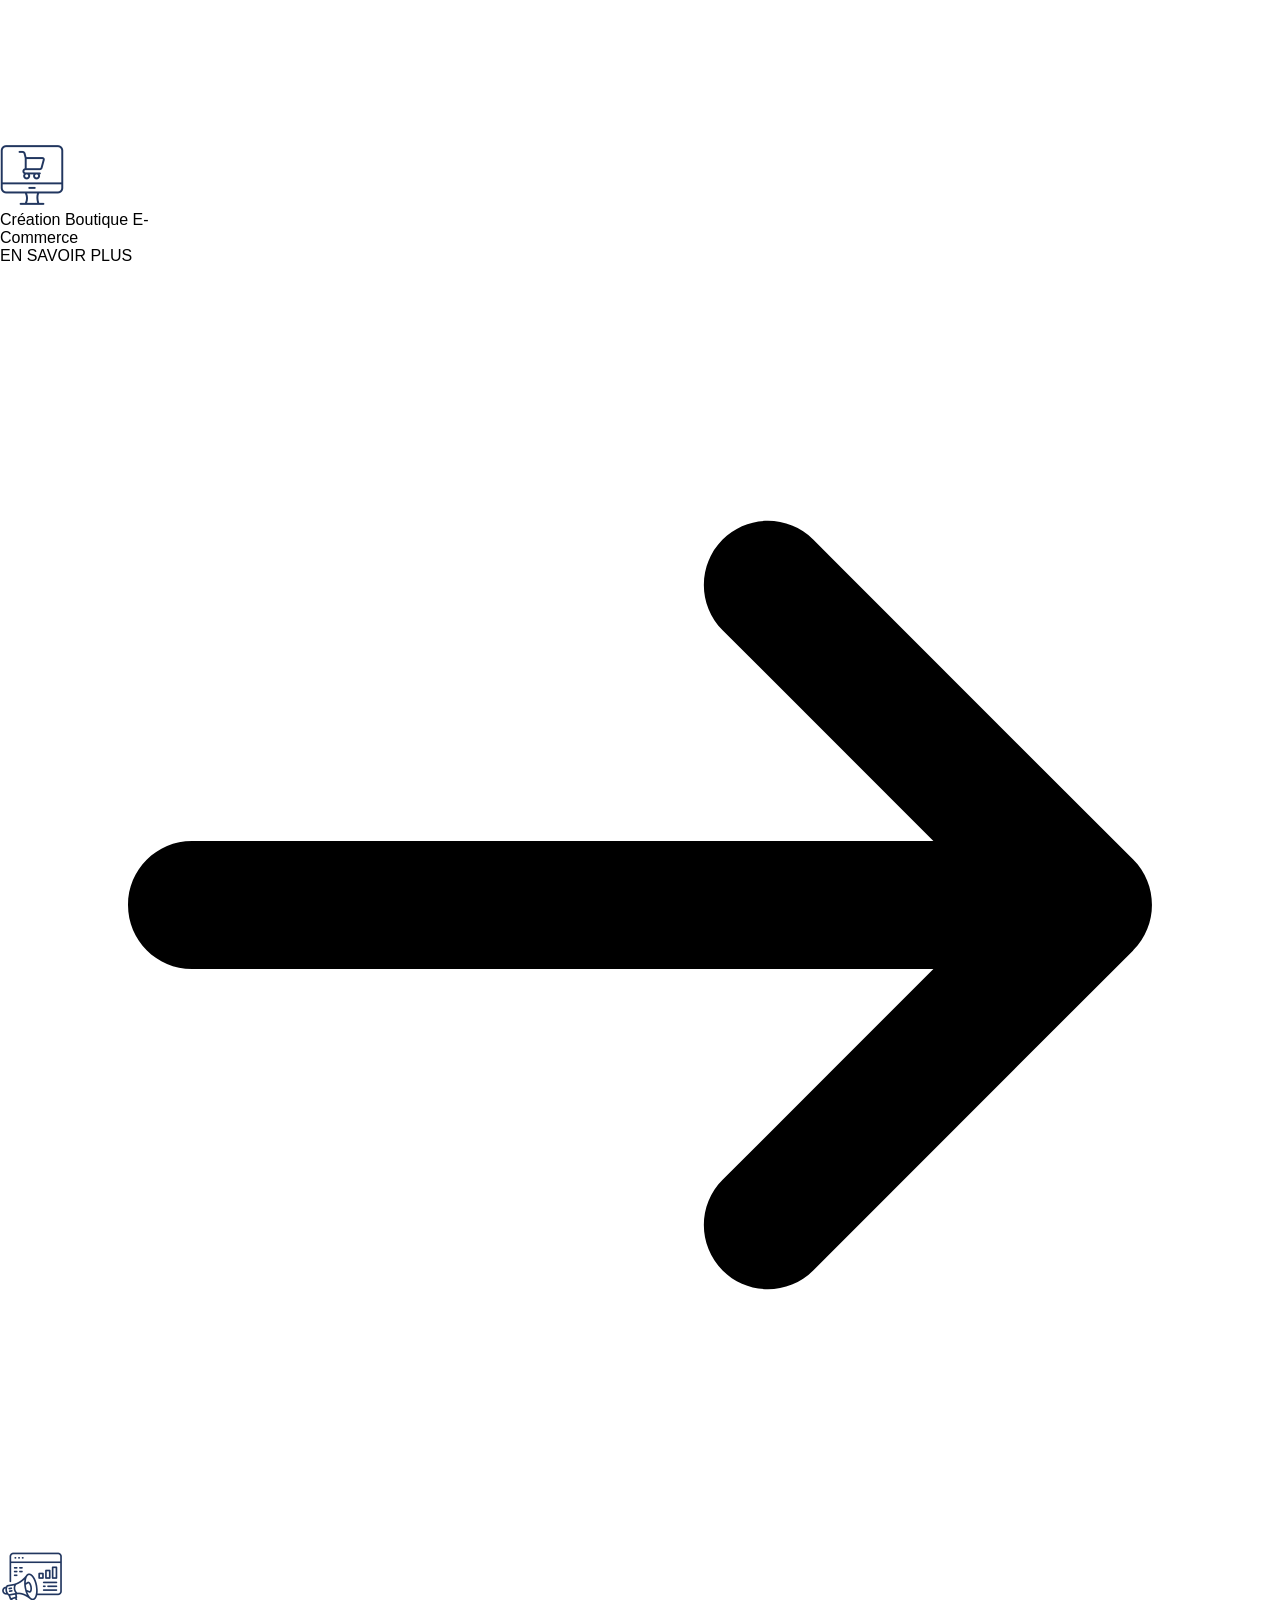
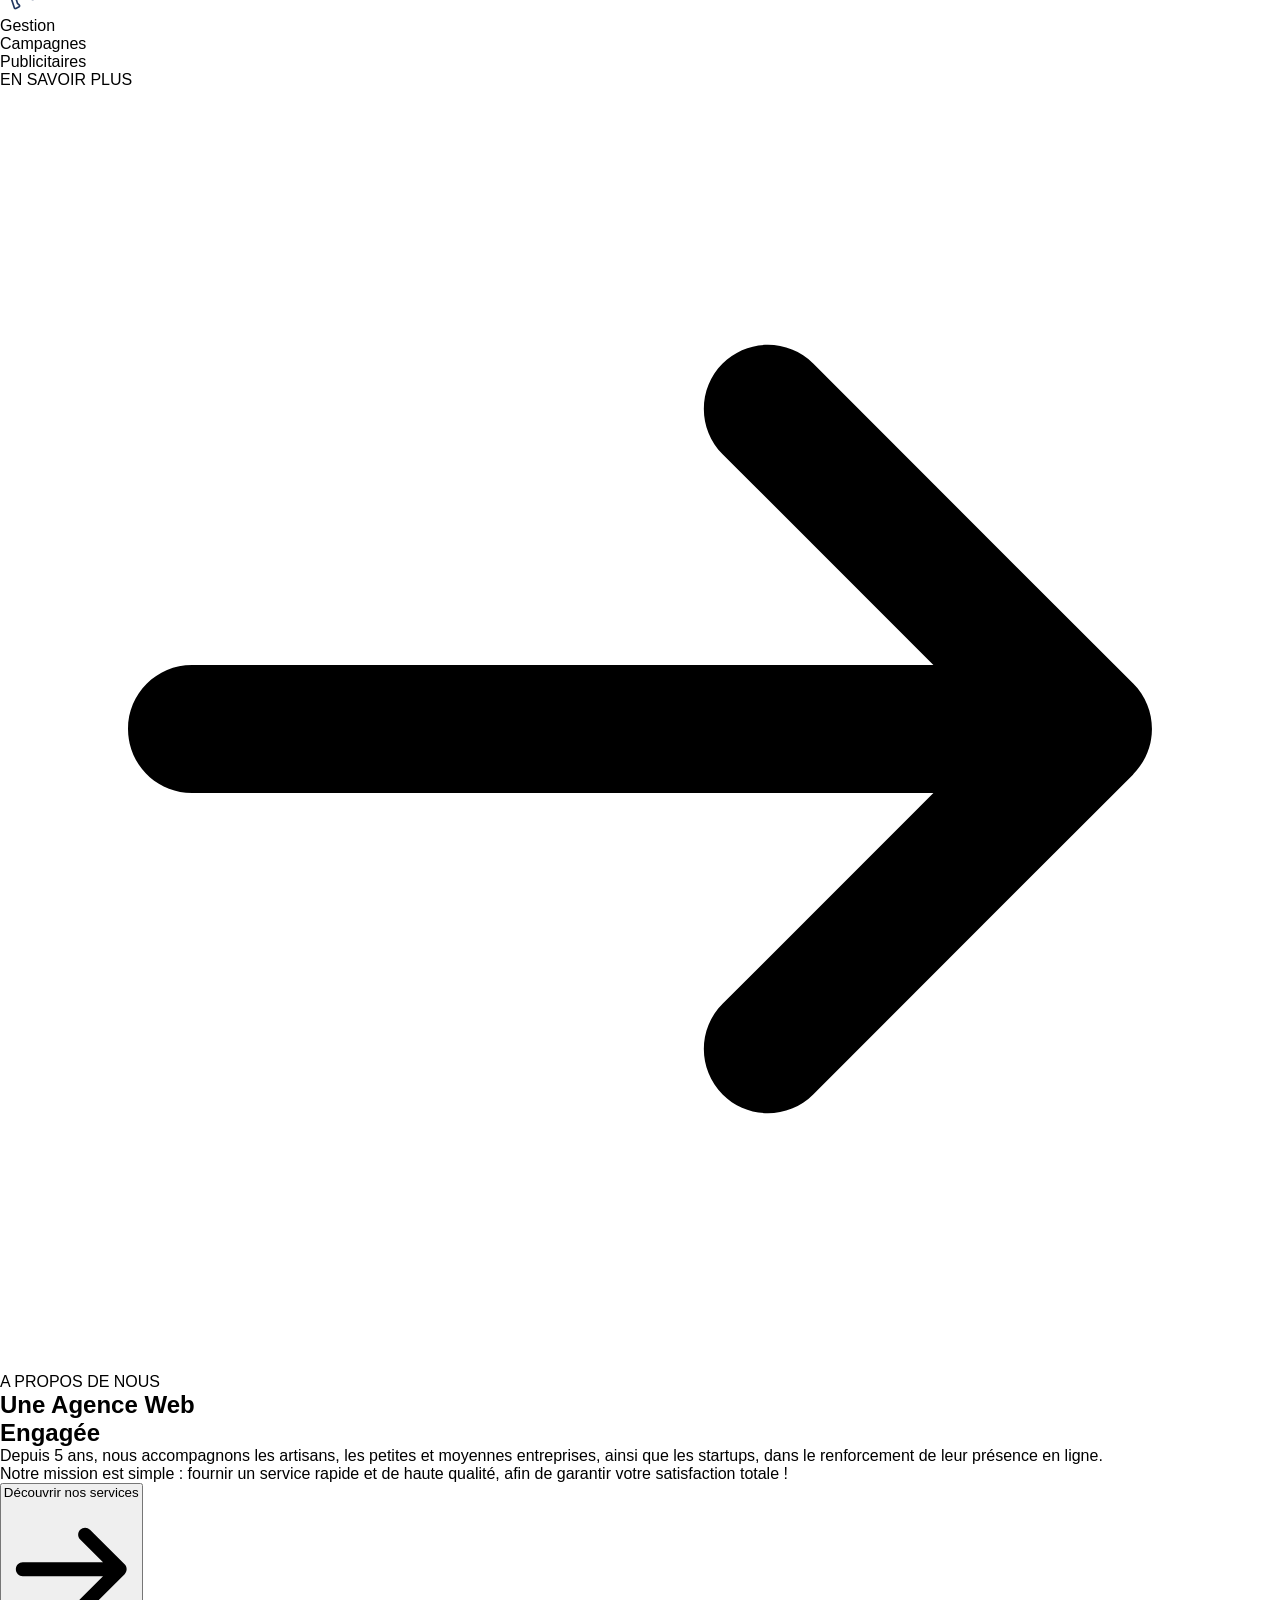
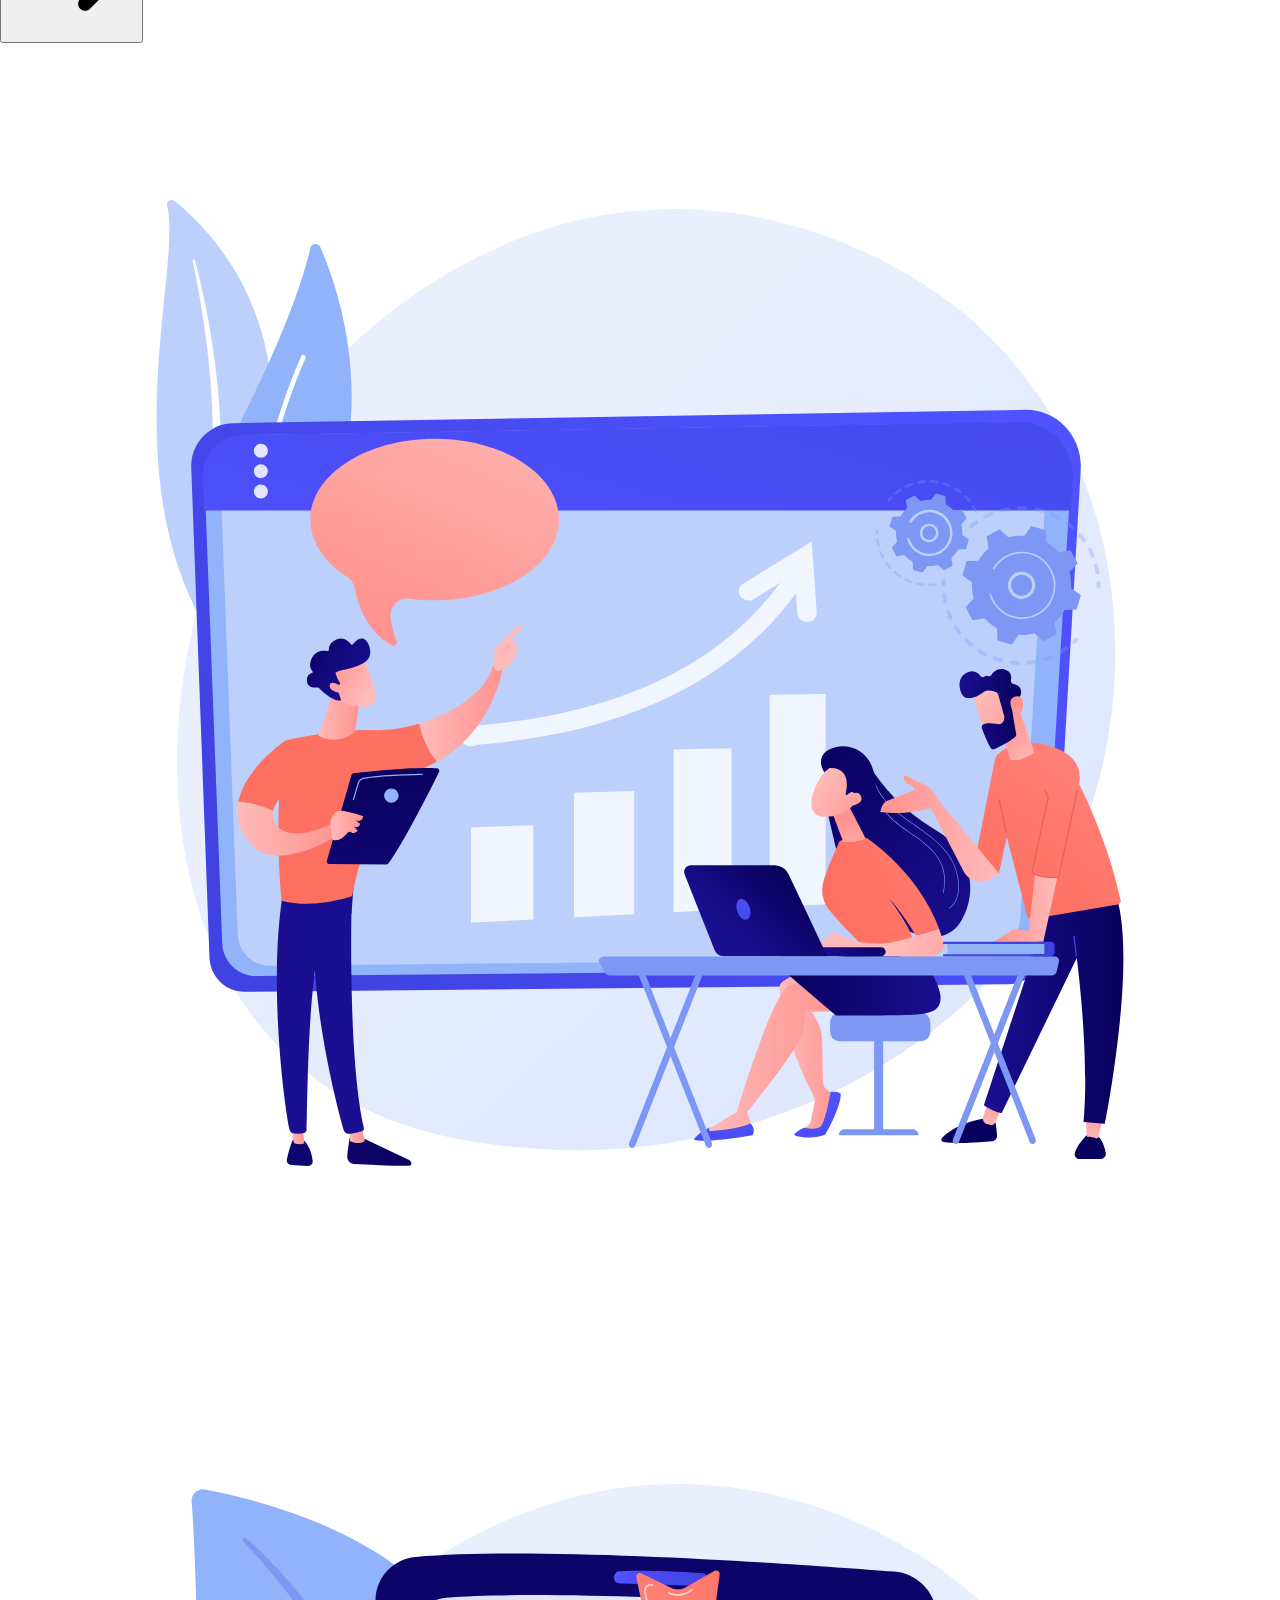
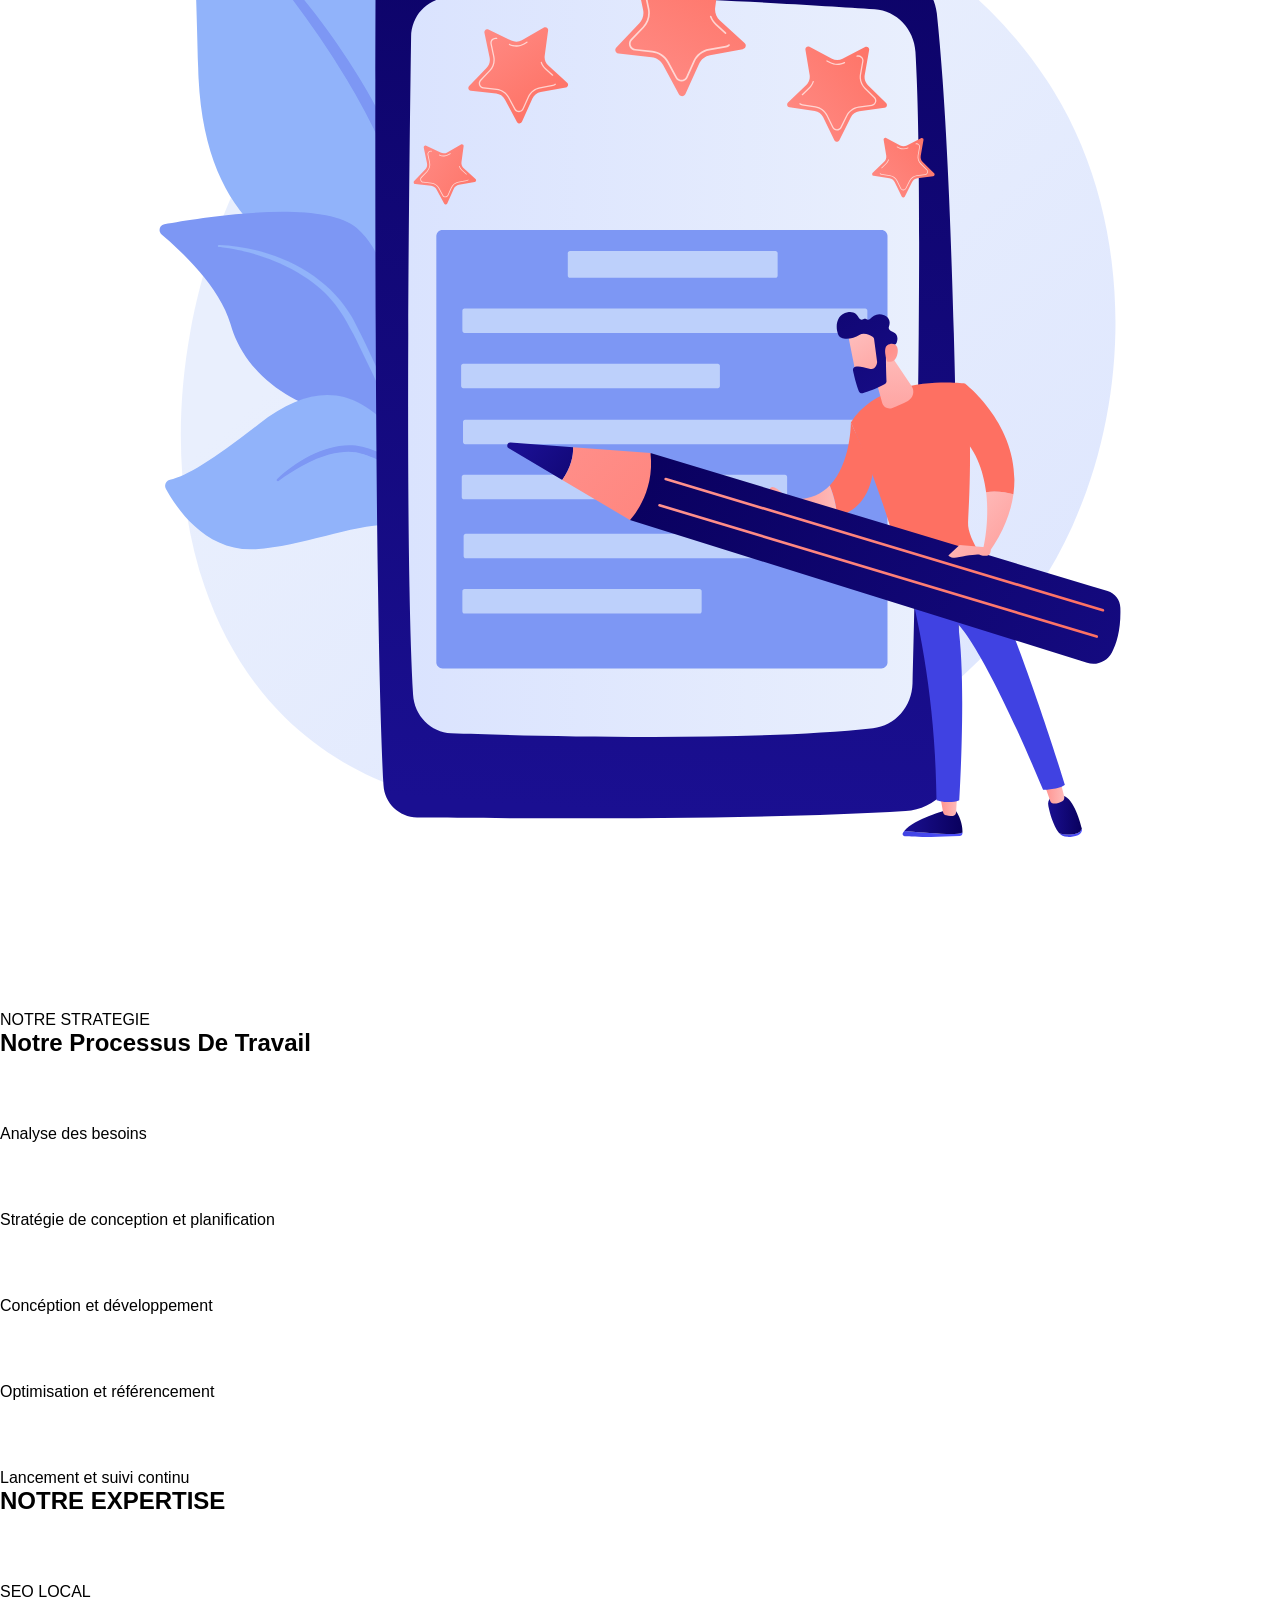
==== commit 9c3017ee: "ajout contenu img (icone)" ====
--- a/index.html
+++ b/index.html
@@ -137,28 +137,32 @@
                 </button>
             </div>
             <div>
-                <img src="" alt="">
-                <img src="" alt="">
+                <img src="./images/a-w-e.svg" alt="illustation d'une equipe de travail">
             </div>
-            <img src="" alt="">
+            <img src="./images/avis.svg" alt="illustation d'avis google">
         </section>
         <section id="sectionStrategie">
             <p>NOTRE STRATEGIE</p>
             <h2>Notre Processus De Travail</h2>
             <div>
                 <div>
+                    <img src="./images/search.png" alt="illustation d'une loupe">
                     <p>Analyse des besoins</p>
                 </div>
                 <div>
+                    <img src="./images/progress.png" alt="illustation laptop">
                     <p>Stratégie de conception et planification</p>
                 </div>
                 <div>
+                    <img src="./images/startup.png" alt="illustation d'une fusee">
                     <p>Concéption et développement</p>
                 </div>
                 <div>
+                    <img src="./images/monitor.png" alt="illustation d'un graphique">
                     <p>Optimisation et référencement</p>
                 </div>
                 <div>
+                    <img src="./images/validity.png" alt="illustation de fichier valide">
                     <p>Lancement et suivi continu</p>
                 </div>
             </div>
@@ -167,15 +171,19 @@
             <h2>NOTRE EXPERTISE</h2>
             <ul>
                 <li>
+                    <img src="./images/local.png" alt="illustation map">
                     <p>SEO LOCAL</p>
                 </li>
                 <li>
+                    <img src="./images/online-shopping.png" alt="illustation d'un site e-commerce">
                     <p>FICHE GMB</p>
                 </li>
                 <li>
+                    <img src="./images/web-browser.png" alt="illustation d'un site web'">
                     <p>SITE WEB</p>
                 </li>
                 <li>
+                    <img src="./images/analytics.png" alt="illustation d'un graphique">
                     <p>GOOGLE ADS</p>
                 </li>
             </ul>
